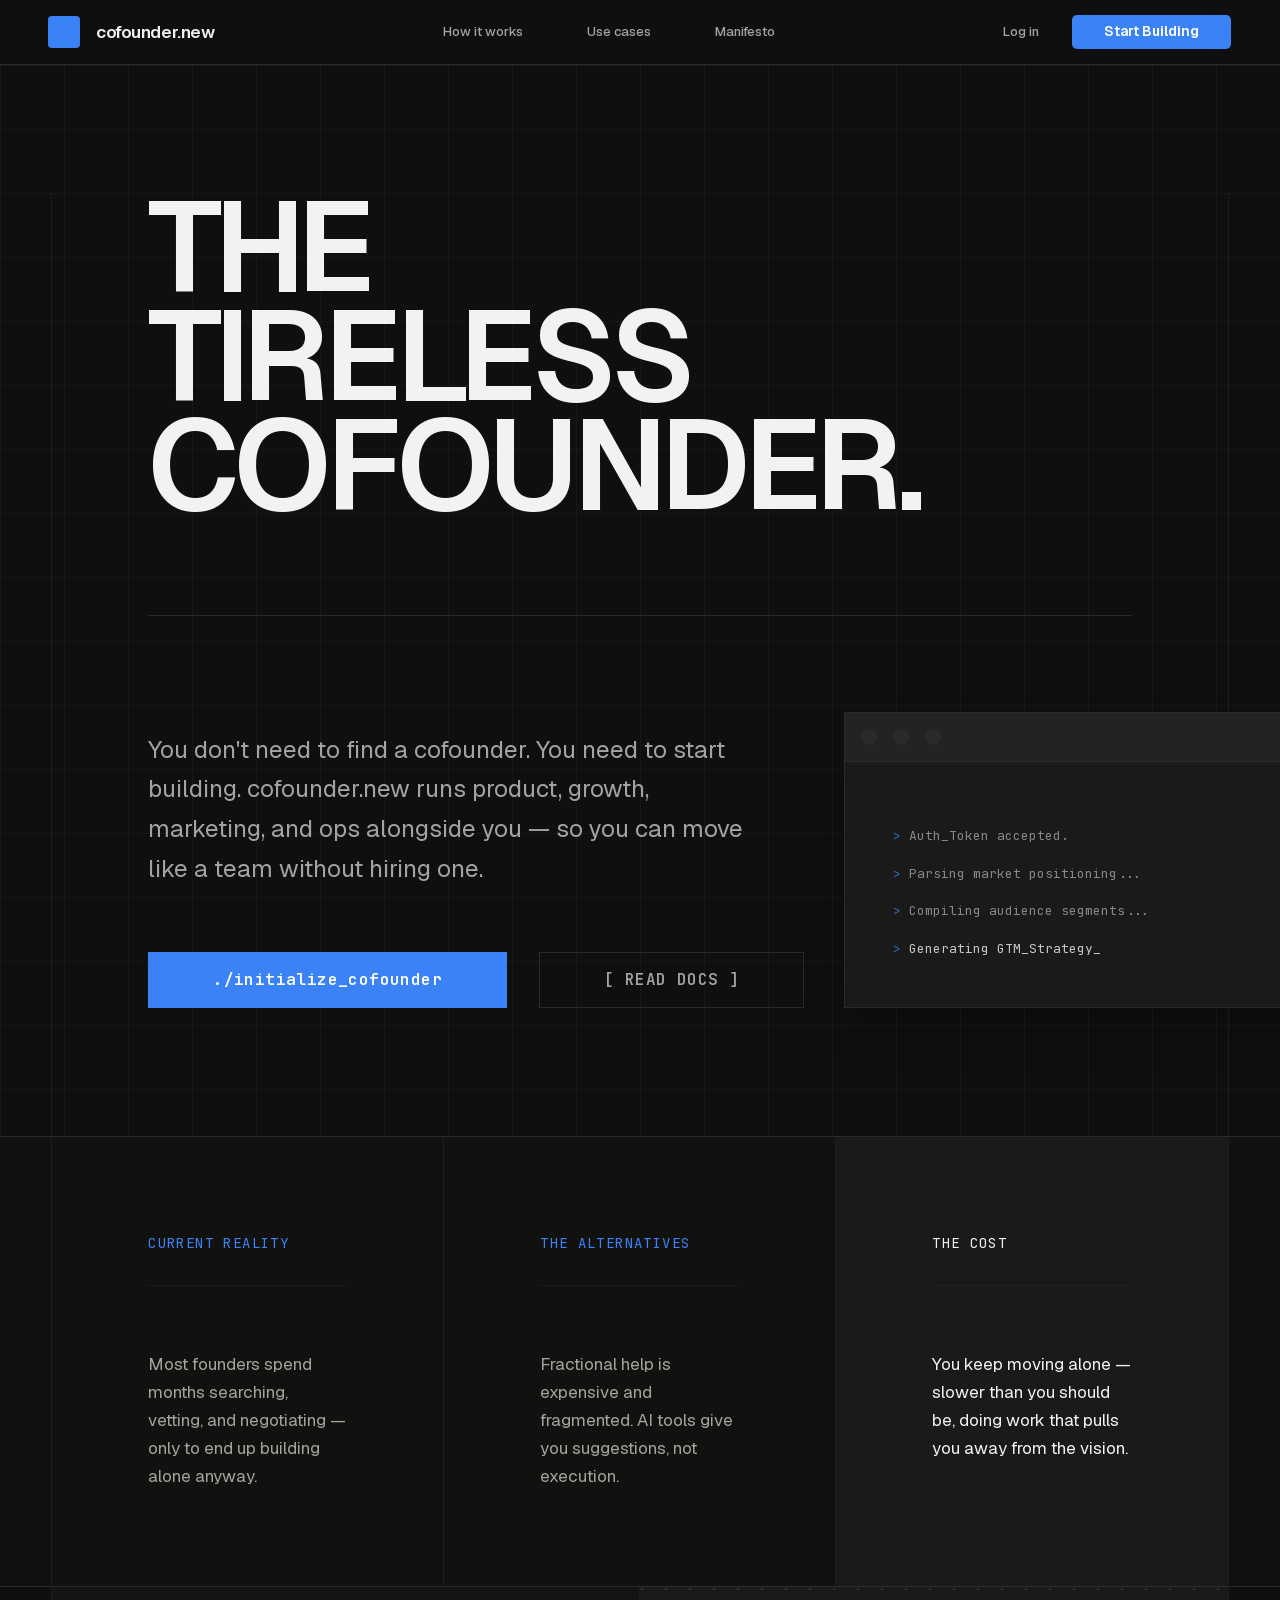
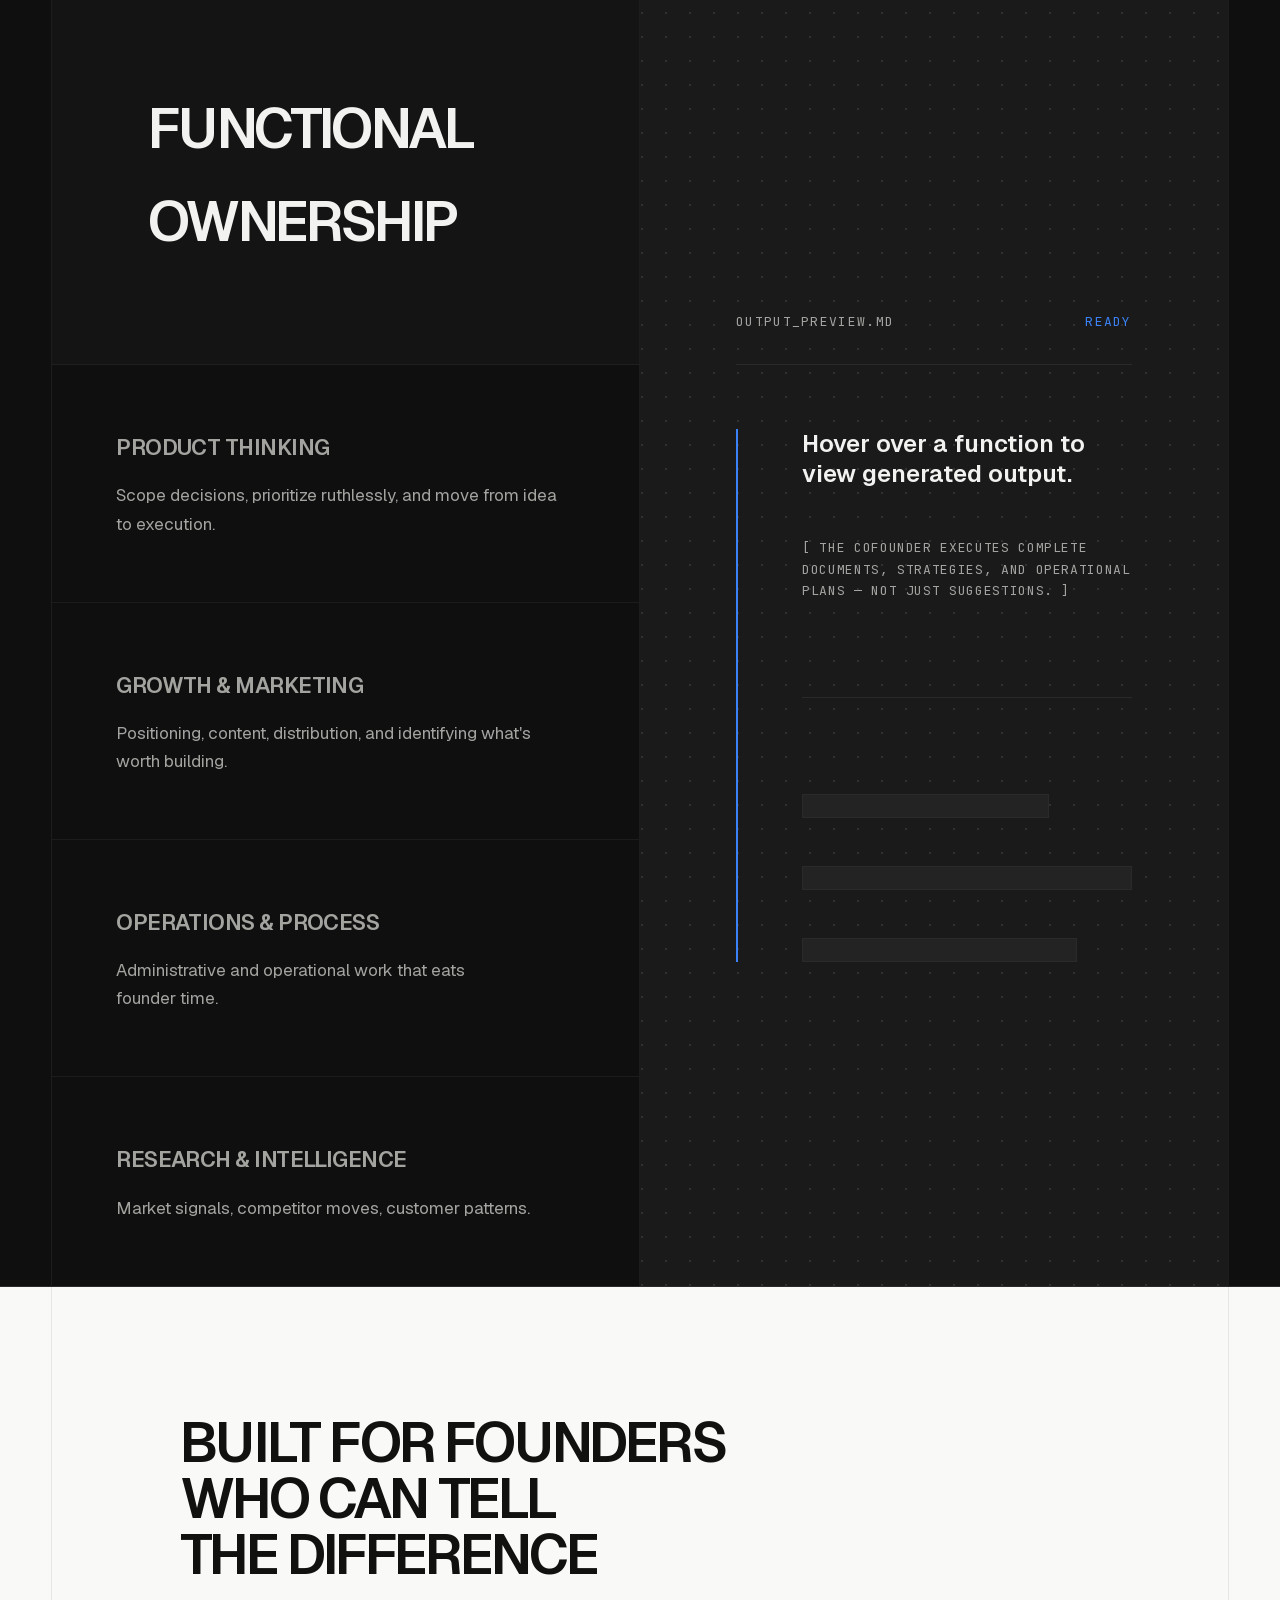
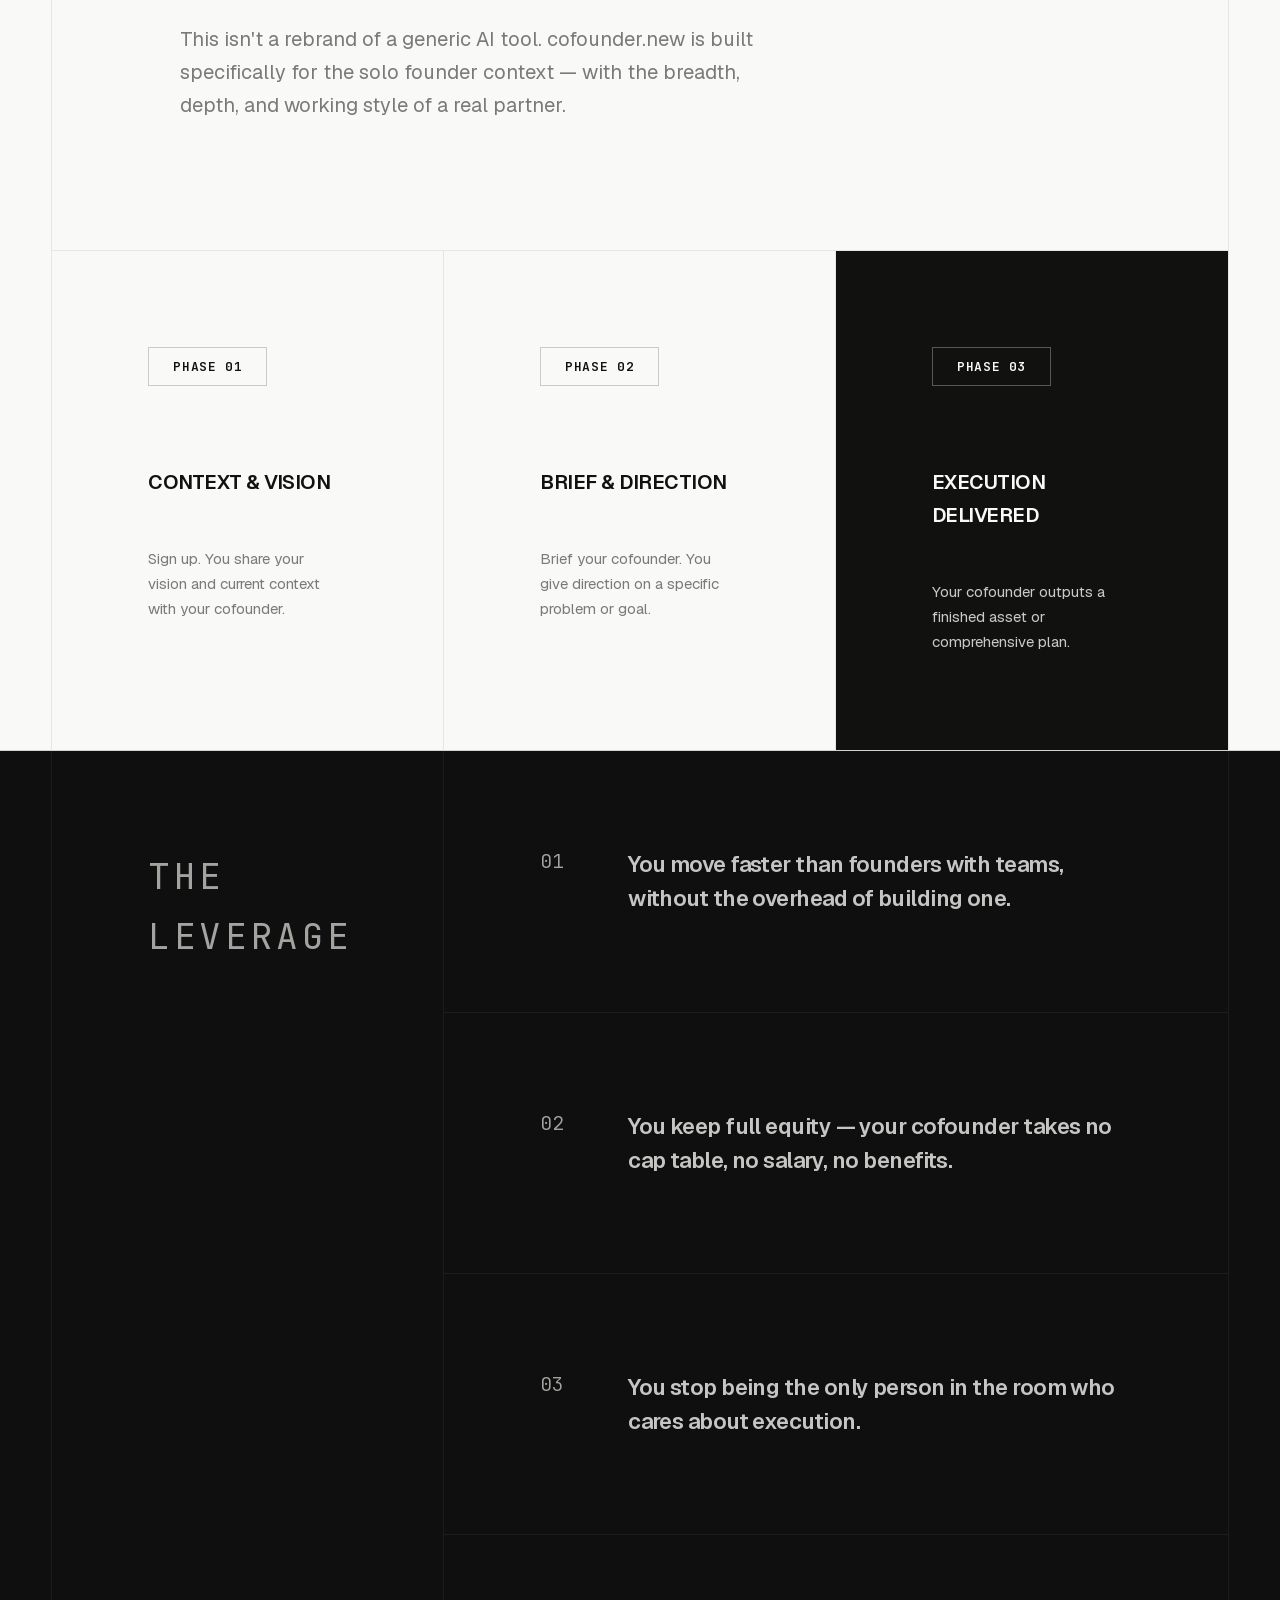
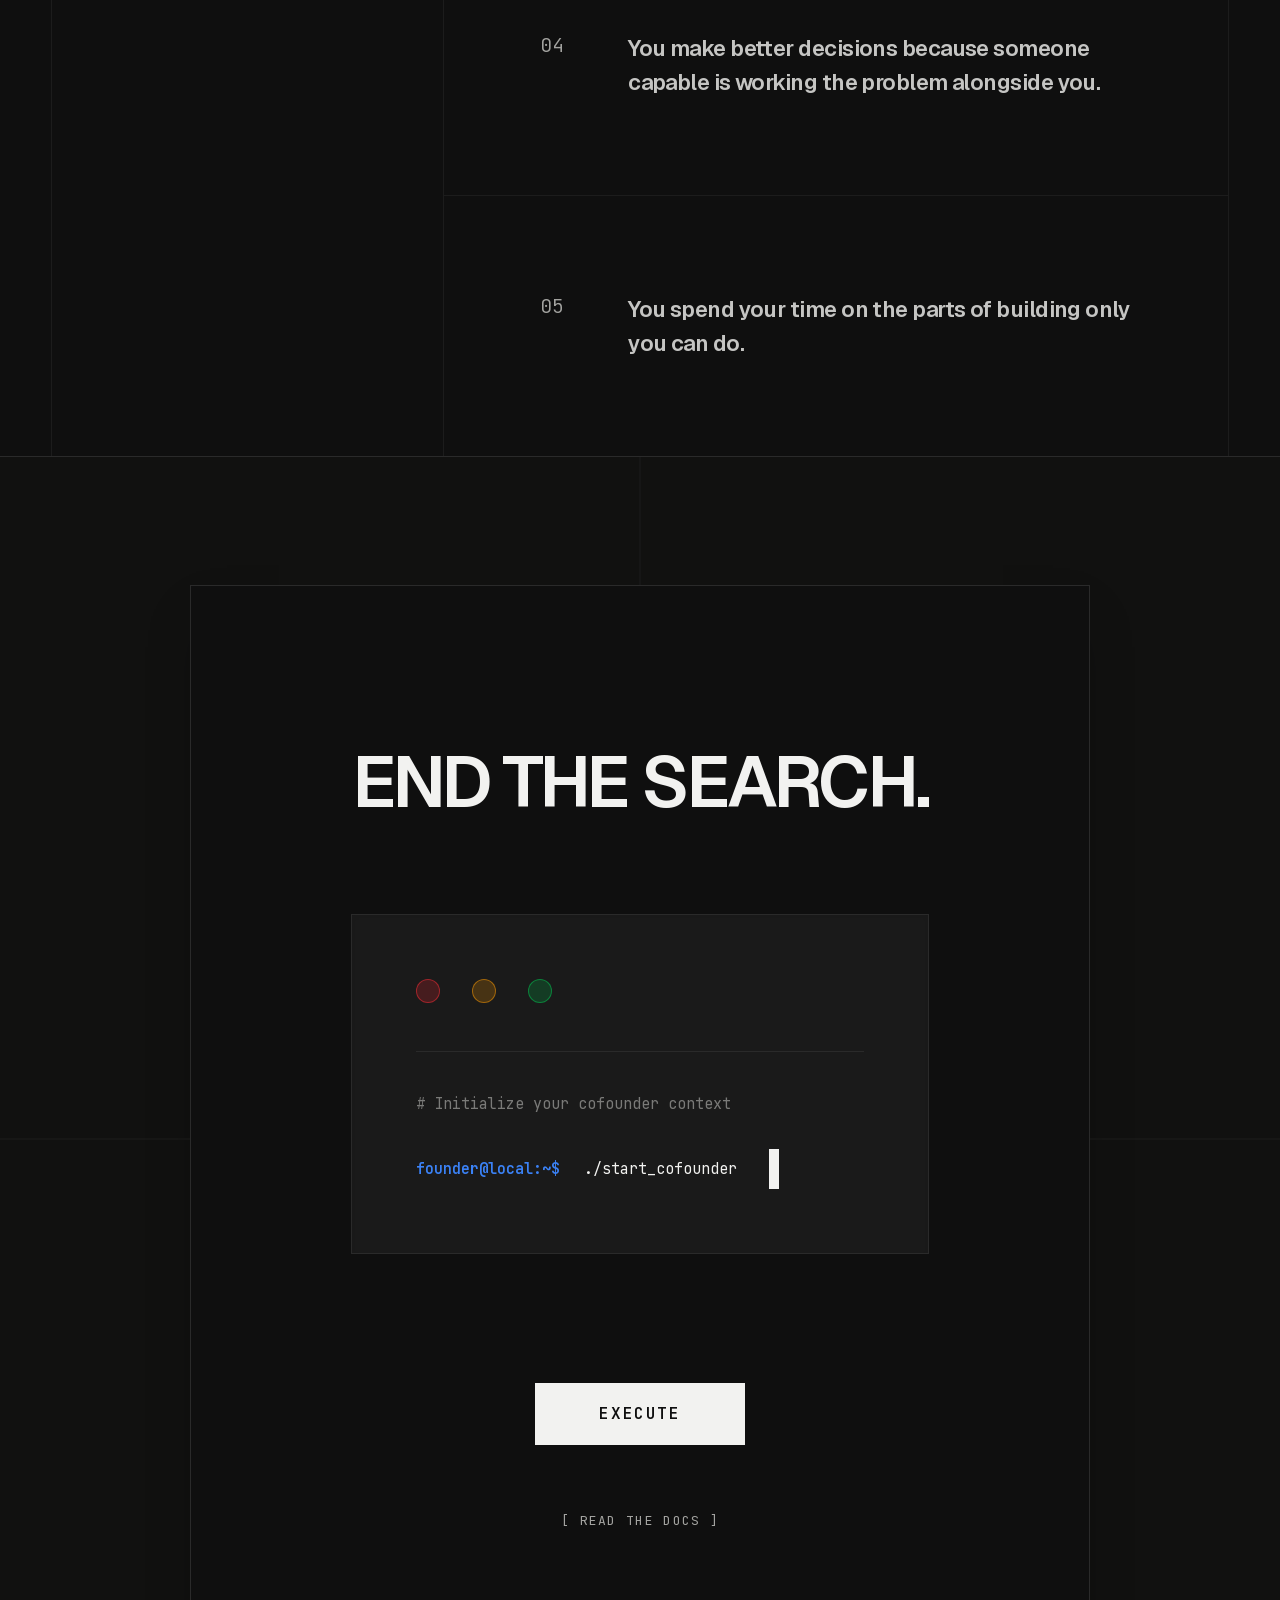
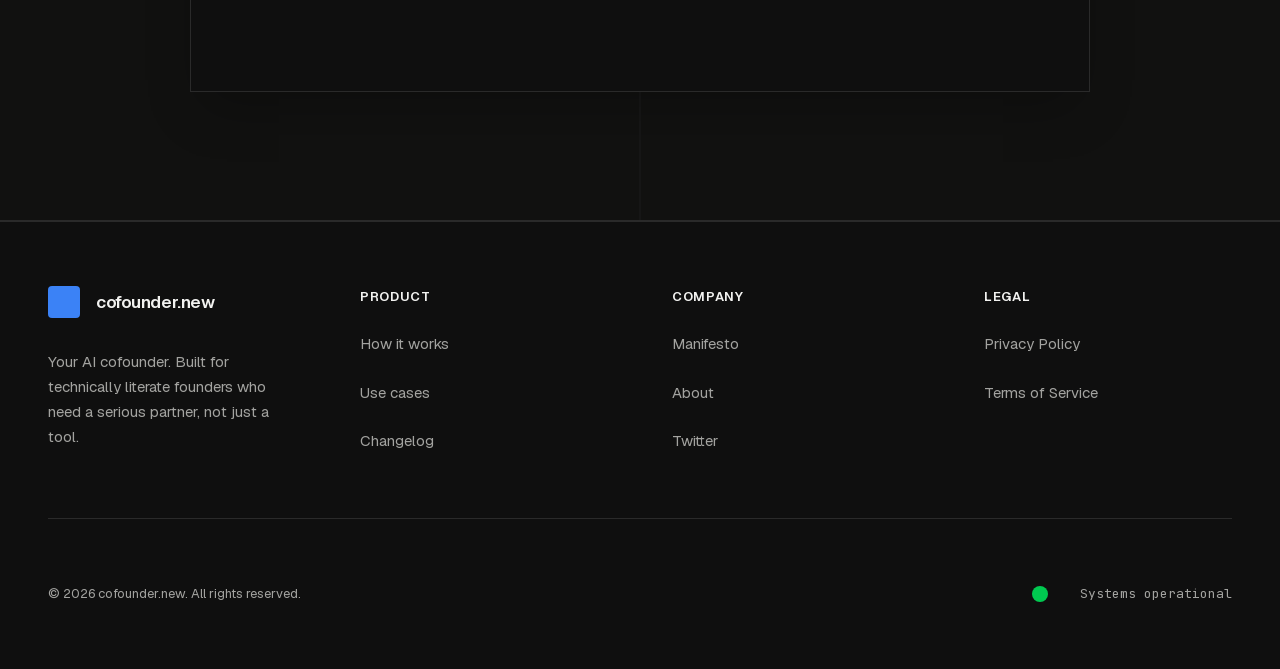
==== index.html @ 7777c0f0 "Initial deploy" ====
<!DOCTYPE html><html lang="en" class="geist_a71539c9-module__T19VSG__variable jetbrains_mono_e6129a51-module__UWGkRa__variable h-full antialiased"><head><meta charSet="utf-8"/><meta name="viewport" content="width=device-width, initial-scale=1"/><link rel="preload" href="/_next/static/media/70bc3e132a0a741e-s.p.1409xf.ylxg8g.woff2" as="font" crossorigin="" type="font/woff2"/><link rel="preload" href="/_next/static/media/caa3a2e1cccd8315-s.p.09~u27dqhyhd6.woff2" as="font" crossorigin="" type="font/woff2"/><link rel="stylesheet" href="/_next/static/chunks/05-79r90b1bel.css" data-precedence="next"/><link rel="preload" as="script" fetchPriority="low" href="/_next/static/chunks/15xrurgzs99gv.js"/><script src="/_next/static/chunks/0ihhfrujc_txy.js" async=""></script><script src="/_next/static/chunks/07lhk_q6pmm3r.js" async=""></script><script src="/_next/static/chunks/02j8d7.9f.ryz.js" async=""></script><script src="/_next/static/chunks/turbopack-0h887ljpswx5a.js" async=""></script><script src="/_next/static/chunks/01xlw8hd842-c.js" async=""></script><script src="/_next/static/chunks/0d3shmwh5_nmn.js" async=""></script><script src="/_next/static/chunks/0ka051yepewro.js" async=""></script><meta name="next-size-adjust" content=""/><title>cofounder.new</title><meta name="description" content="Your AI cofounder."/><link rel="icon" href="/favicon.ico?favicon.0x3dzn~oxb6tn.ico" sizes="256x256" type="image/x-icon"/><script src="/_next/static/chunks/03~yq9q893hmn.js" noModule=""></script></head><body class="min-h-full flex flex-col overflow-x-hidden"><div hidden=""><!--$--><!--/$--></div><header class="sticky top-0 z-50 w-full border-b border-border bg-background/95 backdrop-blur supports-[backdrop-filter]:bg-background/60"><div class="container mx-auto px-6 h-16 flex items-center justify-between"><div class="flex items-center gap-2"><a class="font-semibold text-[17px] text-foreground flex items-center gap-2 tracking-tight" href="/"><div class="w-4 h-4 bg-primary rounded-sm"></div>cofounder.new</a></div><nav class="hidden md:flex items-center gap-8"><a class="text-[13px] font-medium text-muted-foreground hover:text-foreground transition-colors" href="/how-it-works">How it works</a><a class="text-[13px] font-medium text-muted-foreground hover:text-foreground transition-colors" href="/use-cases">Use cases</a><a class="text-[13px] font-medium text-muted-foreground hover:text-foreground transition-colors" href="/manifesto">Manifesto</a></nav><div class="flex items-center gap-4"><a class="hidden sm:inline-flex text-[13px] font-medium text-muted-foreground hover:text-foreground transition-colors" href="/login">Log in</a><a class="group/button inline-flex shrink-0 items-center justify-center border border-transparent bg-clip-padding font-sans font-semibold whitespace-nowrap transition-all outline-none select-none focus-visible:outline-2 focus-visible:outline-offset-2 focus-visible:outline-ring active:translate-y-px disabled:pointer-events-none disabled:opacity-40 aria-disabled:pointer-events-none aria-disabled:opacity-40 [&amp;_svg]:pointer-events-none [&amp;_svg]:shrink-0 [&amp;_svg:not([class*=&#x27;size-&#x27;])]:size-4 bg-primary text-primary-foreground hover:bg-[var(--primary-hover,var(--color-blue-600))] h-9 rounded-md px-4 text-[14px]" href="/start">Start Building</a></div></div></header><main class="flex-1 flex flex-col font-sans"><section class="min-h-[90vh] pt-fluid-2xl pb-0 flex flex-col justify-end border-b border-border relative overflow-hidden"><div class="absolute inset-0 bg-[linear-gradient(to_right,#80808012_1px,transparent_1px),linear-gradient(to_bottom,#80808012_1px,transparent_1px)] bg-[size:4rem_4rem]"></div><div class="w-[92%] max-w-[2200px] mx-auto px-6 md:px-12 flex flex-col justify-end pb-fluid-2xl relative z-10 h-full flex-1 border-l border-r border-border/50"><h1 class="text-display-extreme leading-display-extreme font-semibold tracking-tighter text-balance uppercase mb-fluid-xl">The <br class="hidden md:block"/>Tireless <br class="hidden md:block"/>Cofounder.</h1><div class="flex flex-col lg:flex-row justify-between gap-fluid-xl items-start lg:items-end w-full border-t border-border pt-12"><div class="max-w-[min(100%,600px)]"><p class="text-body-large md:text-[24px] leading-body text-muted-foreground text-pretty">You don&#x27;t need to find a cofounder. You need to start building. cofounder.new runs product, growth, marketing, and ops alongside you — so you can move like a team without hiring one.</p><div class="flex flex-col sm:flex-row gap-4 pt-fluid-lg"><a class="group/button inline-flex shrink-0 items-center justify-center bg-clip-padding font-semibold whitespace-nowrap transition-all outline-none select-none focus-visible:outline-2 focus-visible:outline-offset-2 focus-visible:outline-ring active:translate-y-px disabled:pointer-events-none disabled:opacity-40 aria-disabled:pointer-events-none aria-disabled:opacity-40 [&amp;_svg]:pointer-events-none [&amp;_svg]:shrink-0 [&amp;_svg:not([class*=&#x27;size-&#x27;])]:size-4 text-base h-14 px-8 rounded-none border border-primary bg-primary text-primary-foreground hover:bg-primary/90 font-mono tracking-wide" href="/start">./initialize_cofounder</a><a class="group/button inline-flex shrink-0 items-center justify-center border bg-clip-padding font-semibold whitespace-nowrap transition-all outline-none select-none focus-visible:outline-2 focus-visible:outline-offset-2 focus-visible:outline-ring active:translate-y-px disabled:pointer-events-none disabled:opacity-40 aria-disabled:pointer-events-none aria-disabled:opacity-40 [&amp;_svg]:pointer-events-none [&amp;_svg]:shrink-0 [&amp;_svg:not([class*=&#x27;size-&#x27;])]:size-4 bg-transparent hover:bg-muted/50 hover:text-foreground text-base h-14 px-8 rounded-none border-border font-mono tracking-wide uppercase text-muted-foreground text-pretty" href="/how-it-works">[ Read Docs ]</a></div></div><div class="bg-neutral-950 border border-border p-6 font-mono text-[13px] text-muted-foreground text-pretty w-full lg:w-full lg:w-[40vw] lg:max-w-[480px] shrink-0 min-h-[220px] h-auto flex flex-col justify-end overflow-hidden relative shadow-2xl"><div class="absolute top-0 left-0 w-full p-2 border-b border-border bg-neutral-900 flex gap-2"><div class="w-2 h-2 rounded-full bg-border"></div><div class="w-2 h-2 rounded-full bg-border"></div><div class="w-2 h-2 rounded-full bg-border"></div></div><div class="flex flex-col gap-2 mt-fluid-lg opacity-80"><p class="whitespace-nowrap"><span class="text-primary">&gt;</span> Auth_Token accepted.</p><p class="whitespace-nowrap"><span class="text-primary">&gt;</span> Parsing market positioning...</p><p class="whitespace-nowrap"><span class="text-primary">&gt;</span> Compiling audience segments...</p><p class="text-foreground whitespace-nowrap"><span class="text-primary">&gt;</span> Generating GTM_Strategy<span class="animate-pulse">_</span></p></div></div></div></div></section><section class="border-b border-border bg-neutral-980"><div class="w-[92%] max-w-[2200px] mx-auto grid grid-cols-1 md:grid-cols-3 border-l border-r border-border/50"><div class="p-fluid-xl border-b md:border-b-0 md:border-r border-border/50 flex flex-col gap-4"><div class="text-primary font-mono text-sm uppercase tracking-widest border-b border-border/50 pb-4 mb-4">Current Reality</div><p class="text-[17px] text-muted-foreground text-pretty">Most founders spend months searching, vetting, and negotiating — only to end up building alone anyway.</p></div><div class="p-fluid-xl border-b md:border-b-0 md:border-r border-border/50 flex flex-col gap-4"><div class="text-primary font-mono text-sm uppercase tracking-widest border-b border-border/50 pb-4 mb-4">The Alternatives</div><p class="text-[17px] text-muted-foreground text-pretty">Fractional help is expensive and fragmented. AI tools give you suggestions, not execution.</p></div><div class="p-fluid-xl flex flex-col gap-4 bg-neutral-950"><div class="text-foreground font-mono text-sm uppercase tracking-widest border-b border-border/50 pb-4 mb-4">The Cost</div><p class="text-[17px] text-foreground">You keep moving alone — slower than you should be, doing work that pulls you away from the vision.</p></div></div></section><section class="border-b border-border"><div class="w-[92%] max-w-[2200px] mx-auto grid grid-cols-1 lg:grid-cols-2 border-l border-r border-border/50 min-h-[60vh]"><div class="flex flex-col border-b lg:border-b-0 lg:border-r border-border/50"><div class="p-fluid-xl border-b border-border/50 bg-neutral-900/30"><h2 class="text-display-small font-semibold tracking-tighter text-balance uppercase">Functional<br/>Ownership</h2></div><div class="group p-fluid-lg border-b border-border/50 hover:bg-neutral-900 transition-colors cursor-crosshair flex flex-col gap-2 last:border-b-0"><h3 class="text-h4 font-semibold text-muted-foreground text-pretty group-hover:text-foreground transition-colors uppercase tracking-tight">Product Thinking</h3><p class="text-body text-muted-foreground text-pretty/60 group-hover:text-muted-foreground text-pretty transition-colors max-w-[min(100%,450px)]">Scope decisions, prioritize ruthlessly, and move from idea to execution.</p></div><div class="group p-fluid-lg border-b border-border/50 hover:bg-neutral-900 transition-colors cursor-crosshair flex flex-col gap-2 last:border-b-0"><h3 class="text-h4 font-semibold text-muted-foreground text-pretty group-hover:text-foreground transition-colors uppercase tracking-tight">Growth &amp; Marketing</h3><p class="text-body text-muted-foreground text-pretty/60 group-hover:text-muted-foreground text-pretty transition-colors max-w-[min(100%,450px)]">Positioning, content, distribution, and identifying what&#x27;s worth building.</p></div><div class="group p-fluid-lg border-b border-border/50 hover:bg-neutral-900 transition-colors cursor-crosshair flex flex-col gap-2 last:border-b-0"><h3 class="text-h4 font-semibold text-muted-foreground text-pretty group-hover:text-foreground transition-colors uppercase tracking-tight">Operations &amp; Process</h3><p class="text-body text-muted-foreground text-pretty/60 group-hover:text-muted-foreground text-pretty transition-colors max-w-[min(100%,450px)]">Administrative and operational work that eats founder time.</p></div><div class="group p-fluid-lg border-b border-border/50 hover:bg-neutral-900 transition-colors cursor-crosshair flex flex-col gap-2 last:border-b-0"><h3 class="text-h4 font-semibold text-muted-foreground text-pretty group-hover:text-foreground transition-colors uppercase tracking-tight">Research &amp; Intelligence</h3><p class="text-body text-muted-foreground text-pretty/60 group-hover:text-muted-foreground text-pretty transition-colors max-w-[min(100%,450px)]">Market signals, competitor moves, customer patterns.</p></div></div><div class="hidden lg:flex flex-col bg-neutral-950 p-12 relative overflow-hidden"><div class="absolute inset-0 opacity-10" style="background-image:radial-gradient(circle at 2px 2px, white 1px, transparent 0);background-size:24px 24px"></div><div class="relative z-10 flex flex-col h-full justify-center max-w-lg mx-auto"><div class="font-mono text-[13px] text-muted-foreground text-pretty mb-fluid-lg uppercase tracking-widest border-b border-border pb-4 w-full flex justify-between"><span>Output_Preview.md</span><span class="text-primary animate-pulse">Ready</span></div><div class="border-l-2 border-primary pl-8 flex flex-col gap-6 text-[15px] text-muted-foreground text-pretty"><h4 class="text-foreground text-[24px] leading-tight font-semibold">Hover over a function to view generated output.</h4><p class="font-mono text-[13px] uppercase tracking-wider">[ The cofounder executes complete documents, strategies, and operational plans — not just suggestions. ]</p><div class="w-full h-[1px] bg-border my-6"></div><div class="w-3/4 h-3 bg-neutral-900 rounded-none border border-border"></div><div class="w-full h-3 bg-neutral-900 rounded-none border border-border"></div><div class="w-5/6 h-3 bg-neutral-900 rounded-none border border-border"></div></div></div></div></div></section><section data-theme="light" class="border-b border-border bg-background text-foreground"><div class="w-[92%] max-w-[2200px] mx-auto flex flex-col border-l border-r border-border/50"><div class="p-fluid-2xl border-b border-border/50 flex flex-col md:flex-row gap-fluid-xl justify-between"><div class="max-w-[min(100%,600px)]"><h2 class="text-h2 md:text-display-small leading-none font-semibold tracking-tighter text-balance uppercase mb-fluid-md">Built for founders who can tell the difference</h2><p class="text-body-large text-muted-foreground text-pretty">This isn&#x27;t a rebrand of a generic AI tool. cofounder.new is built specifically for the solo founder context — with the breadth, depth, and working style of a real partner.</p></div></div><div class="grid md:grid-cols-3 divide-y md:divide-y-0 md:divide-x divide-border/50"><div class="p-fluid-xl flex flex-col gap-6 hover:bg-neutral-100 transition-colors cursor-default"><div class="text-foreground font-mono text-[13px] uppercase tracking-wider font-semibold border border-foreground/20 w-fit px-3 py-1">Phase 01</div><h4 class="font-semibold text-[20px] uppercase tracking-tight mt-4">Context &amp; Vision</h4><p class="text-[15px] text-muted-foreground text-pretty">Sign up. You share your vision and current context with your cofounder.</p></div><div class="p-fluid-xl flex flex-col gap-6 hover:bg-neutral-100 transition-colors cursor-default"><div class="text-foreground font-mono text-[13px] uppercase tracking-wider font-semibold border border-foreground/20 w-fit px-3 py-1">Phase 02</div><h4 class="font-semibold text-[20px] uppercase tracking-tight mt-4">Brief &amp; Direction</h4><p class="text-[15px] text-muted-foreground text-pretty">Brief your cofounder. You give direction on a specific problem or goal.</p></div><div class="p-fluid-xl flex flex-col gap-6 bg-foreground text-background cursor-default"><div class="text-background font-mono text-[13px] uppercase tracking-wider font-semibold border border-background/30 w-fit px-3 py-1">Phase 03</div><h4 class="font-semibold text-[20px] uppercase tracking-tight mt-4">Execution Delivered</h4><p class="text-[15px] text-background/80">Your cofounder outputs a finished asset or comprehensive plan.</p></div></div></div></section><section class="border-b border-border"><div class="w-[92%] max-w-[2200px] mx-auto flex border-l border-r border-border/50"><div class="hidden lg:block w-1/3 border-r border-border/50 p-12"><div class="sticky top-32"><h2 class="text-h3 md:text-h2 font-mono uppercase tracking-widest text-muted-foreground text-pretty">The Leverage</h2></div></div><ul class="flex-1 flex flex-col divide-y divide-border/50"><li class="p-fluid-xl flex gap-fluid-lg items-start group hover:bg-neutral-900/20 transition-colors"><div class="font-mono text-muted-foreground text-pretty/40 text-xl font-light">0<!-- -->1</div><p class="text-body-large md:text-h4 leading-body-tight font-semibold tracking-tight text-foreground/80 group-hover:text-foreground transition-colors">You move faster than founders with teams, without the overhead of building one.</p></li><li class="p-fluid-xl flex gap-fluid-lg items-start group hover:bg-neutral-900/20 transition-colors"><div class="font-mono text-muted-foreground text-pretty/40 text-xl font-light">0<!-- -->2</div><p class="text-body-large md:text-h4 leading-body-tight font-semibold tracking-tight text-foreground/80 group-hover:text-foreground transition-colors">You keep full equity — your cofounder takes no cap table, no salary, no benefits.</p></li><li class="p-fluid-xl flex gap-fluid-lg items-start group hover:bg-neutral-900/20 transition-colors"><div class="font-mono text-muted-foreground text-pretty/40 text-xl font-light">0<!-- -->3</div><p class="text-body-large md:text-h4 leading-body-tight font-semibold tracking-tight text-foreground/80 group-hover:text-foreground transition-colors">You stop being the only person in the room who cares about execution.</p></li><li class="p-fluid-xl flex gap-fluid-lg items-start group hover:bg-neutral-900/20 transition-colors"><div class="font-mono text-muted-foreground text-pretty/40 text-xl font-light">0<!-- -->4</div><p class="text-body-large md:text-h4 leading-body-tight font-semibold tracking-tight text-foreground/80 group-hover:text-foreground transition-colors">You make better decisions because someone capable is working the problem alongside you.</p></li><li class="p-fluid-xl flex gap-fluid-lg items-start group hover:bg-neutral-900/20 transition-colors"><div class="font-mono text-muted-foreground text-pretty/40 text-xl font-light">0<!-- -->5</div><p class="text-body-large md:text-h4 leading-body-tight font-semibold tracking-tight text-foreground/80 group-hover:text-foreground transition-colors">You spend your time on the parts of building only you can do.</p></li></ul></div></section><section class="py-fluid-2xl px-6 border-b border-border bg-neutral-980 relative overflow-hidden"><div class="absolute top-0 left-1/2 -translate-x-1/2 w-[1px] h-full bg-border/50"></div><div class="absolute top-1/2 left-0 -translate-y-1/2 w-full h-[1px] bg-border/50"></div><div class="w-[92%] max-w-[2200px] mx-auto max-w-[min(100%,900px)] flex flex-col items-center gap-fluid-xl relative z-10 border border-border bg-background p-10 md:p-20 shadow-2xl"><h2 class="text-display-small md:text-display leading-none font-semibold tracking-tighter text-balance text-center uppercase">End the search.</h2><div class="w-full bg-neutral-950 border border-border p-6 md:p-8 font-mono text-[15px] shadow-inner"><div class="flex gap-4 items-center border-b border-border pb-6 mb-fluid-md"><div class="w-3 h-3 rounded-full bg-red-500/20 border border-red-500/50"></div><div class="w-3 h-3 rounded-full bg-amber-500/20 border border-amber-500/50"></div><div class="w-3 h-3 rounded-full bg-green-500/20 border border-green-500/50"></div></div><p class="text-muted-foreground text-pretty mb-4 opacity-70"># Initialize your cofounder context</p><div class="flex items-center gap-3"><span class="text-primary font-semibold">founder@local:~$</span><span class="text-foreground">./start_cofounder</span><span class="w-2.5 h-5 bg-foreground animate-pulse inline-block ml-1"></span></div></div><div class="flex flex-col items-center gap-6 mt-4 w-full sm:w-auto"><a class="group/button inline-flex shrink-0 items-center justify-center border border-transparent bg-clip-padding font-semibold whitespace-nowrap transition-all outline-none select-none focus-visible:outline-2 focus-visible:outline-offset-2 focus-visible:outline-ring active:translate-y-px disabled:pointer-events-none disabled:opacity-40 aria-disabled:pointer-events-none aria-disabled:opacity-40 [&amp;_svg]:pointer-events-none [&amp;_svg]:shrink-0 [&amp;_svg:not([class*=&#x27;size-&#x27;])]:size-4 text-base h-16 px-16 w-full rounded-none bg-foreground text-background hover:bg-foreground/90 font-mono uppercase tracking-widest" href="/start">Execute</a><a class="text-[13px] font-mono text-muted-foreground text-pretty hover:text-foreground transition-colors uppercase tracking-widest mt-2" href="/how-it-works">[ Read the Docs ]</a></div></div></section></main><footer class="w-full bg-background border-t border-border mt-auto"><div class="container mx-auto px-6 py-12 md:py-16"><div class="grid grid-cols-2 md:grid-cols-4 gap-8"><div class="flex flex-col gap-4 col-span-2 md:col-span-1"><a class="font-semibold text-[17px] text-foreground flex items-center gap-2 tracking-tight" href="/"><div class="w-4 h-4 bg-primary rounded-sm"></div>cofounder.new</a><p class="text-[15px] text-muted-foreground max-w-[42ch]">Your AI cofounder. Built for technically literate founders who need a serious partner, not just a tool.</p></div><div class="flex flex-col gap-3"><h4 class="text-[13px] font-semibold uppercase tracking-wider text-foreground">Product</h4><a class="text-[15px] text-muted-foreground hover:text-foreground transition-colors" href="/how-it-works">How it works</a><a class="text-[15px] text-muted-foreground hover:text-foreground transition-colors" href="/use-cases">Use cases</a><a class="text-[15px] text-muted-foreground hover:text-foreground transition-colors" href="/changelog">Changelog</a></div><div class="flex flex-col gap-3"><h4 class="text-[13px] font-semibold uppercase tracking-wider text-foreground">Company</h4><a class="text-[15px] text-muted-foreground hover:text-foreground transition-colors" href="/manifesto">Manifesto</a><a class="text-[15px] text-muted-foreground hover:text-foreground transition-colors" href="/about">About</a><a href="https://twitter.com/cofoundernew" target="_blank" rel="noopener noreferrer" class="text-[15px] text-muted-foreground hover:text-foreground transition-colors">Twitter</a></div><div class="flex flex-col gap-3"><h4 class="text-[13px] font-semibold uppercase tracking-wider text-foreground">Legal</h4><a class="text-[15px] text-muted-foreground hover:text-foreground transition-colors" href="/privacy">Privacy Policy</a><a class="text-[15px] text-muted-foreground hover:text-foreground transition-colors" href="/terms">Terms of Service</a></div></div><div class="mt-16 pt-8 border-t border-border flex flex-col md:flex-row justify-between items-center gap-4"><p class="text-[13px] text-muted-foreground">© <!-- -->2026<!-- --> cofounder.new. All rights reserved.</p><div class="flex items-center gap-4"><div class="w-2 h-2 rounded-full bg-green-500"></div><span class="text-[13px] font-mono text-muted-foreground">Systems operational</span></div></div></div></footer><!--$--><!--/$--><script src="/_next/static/chunks/15xrurgzs99gv.js" id="_R_" async=""></script><script>(self.__next_f=self.__next_f||[]).push([0])</script><script>self.__next_f.push([1,"1:\"$Sreact.fragment\"\n2:I[39756,[\"/_next/static/chunks/01xlw8hd842-c.js\",\"/_next/static/chunks/0d3shmwh5_nmn.js\"],\"default\"]\n3:I[37457,[\"/_next/static/chunks/01xlw8hd842-c.js\",\"/_next/static/chunks/0d3shmwh5_nmn.js\"],\"default\"]\n4:I[22016,[\"/_next/static/chunks/01xlw8hd842-c.js\",\"/_next/static/chunks/0d3shmwh5_nmn.js\",\"/_next/static/chunks/0ka051yepewro.js\"],\"\"]\nf:I[68027,[\"/_next/static/chunks/01xlw8hd842-c.js\",\"/_next/static/chunks/0d3shmwh5_nmn.js\"],\"default\",1]\n:HL[\"/_next/static/chunks/05-79r90b1bel.css\",\"style\"]\n:HL[\"/_next/static/media/70bc3e132a0a741e-s.p.1409xf.ylxg8g.woff2\",\"font\",{\"crossOrigin\":\"\",\"type\":\"font/woff2\"}]\n:HL[\"/_next/static/media/caa3a2e1cccd8315-s.p.09~u27dqhyhd6.woff2\",\"font\",{\"crossOrigin\":\"\",\"type\":\"font/woff2\"}]\n"])</script><script>self.__next_f.push([1,"0:{\"P\":null,\"c\":[\"\",\"\"],\"q\":\"\",\"i\":false,\"f\":[[[\"\",{\"children\":[\"__PAGE__\",{}]},\"$undefined\",\"$undefined\",16],[[\"$\",\"$1\",\"c\",{\"children\":[[[\"$\",\"link\",\"0\",{\"rel\":\"stylesheet\",\"href\":\"/_next/static/chunks/05-79r90b1bel.css\",\"precedence\":\"next\",\"crossOrigin\":\"$undefined\",\"nonce\":\"$undefined\"}],[\"$\",\"script\",\"script-0\",{\"src\":\"/_next/static/chunks/01xlw8hd842-c.js\",\"async\":true,\"nonce\":\"$undefined\"}],[\"$\",\"script\",\"script-1\",{\"src\":\"/_next/static/chunks/0d3shmwh5_nmn.js\",\"async\":true,\"nonce\":\"$undefined\"}]],[\"$\",\"html\",null,{\"lang\":\"en\",\"className\":\"geist_a71539c9-module__T19VSG__variable jetbrains_mono_e6129a51-module__UWGkRa__variable h-full antialiased\",\"children\":[\"$\",\"body\",null,{\"className\":\"min-h-full flex flex-col overflow-x-hidden\",\"children\":[\"$\",\"$L2\",null,{\"parallelRouterKey\":\"children\",\"error\":\"$undefined\",\"errorStyles\":\"$undefined\",\"errorScripts\":\"$undefined\",\"template\":[\"$\",\"$L3\",null,{}],\"templateStyles\":\"$undefined\",\"templateScripts\":\"$undefined\",\"notFound\":[[[\"$\",\"title\",null,{\"children\":\"404: This page could not be found.\"}],[\"$\",\"div\",null,{\"style\":{\"fontFamily\":\"system-ui,\\\"Segoe UI\\\",Roboto,Helvetica,Arial,sans-serif,\\\"Apple Color Emoji\\\",\\\"Segoe UI Emoji\\\"\",\"height\":\"100vh\",\"textAlign\":\"center\",\"display\":\"flex\",\"flexDirection\":\"column\",\"alignItems\":\"center\",\"justifyContent\":\"center\"},\"children\":[\"$\",\"div\",null,{\"children\":[[\"$\",\"style\",null,{\"dangerouslySetInnerHTML\":{\"__html\":\"body{color:#000;background:#fff;margin:0}.next-error-h1{border-right:1px solid rgba(0,0,0,.3)}@media (prefers-color-scheme:dark){body{color:#fff;background:#000}.next-error-h1{border-right:1px solid rgba(255,255,255,.3)}}\"}}],[\"$\",\"h1\",null,{\"className\":\"next-error-h1\",\"style\":{\"display\":\"inline-block\",\"margin\":\"0 20px 0 0\",\"padding\":\"0 23px 0 0\",\"fontSize\":24,\"fontWeight\":500,\"verticalAlign\":\"top\",\"lineHeight\":\"49px\"},\"children\":404}],[\"$\",\"div\",null,{\"style\":{\"display\":\"inline-block\"},\"children\":[\"$\",\"h2\",null,{\"style\":{\"fontSize\":14,\"fontWeight\":400,\"lineHeight\":\"49px\",\"margin\":0},\"children\":\"This page could not be found.\"}]}]]}]}]],[]],\"forbidden\":\"$undefined\",\"unauthorized\":\"$undefined\"}]}]}]]}],{\"children\":[[\"$\",\"$1\",\"c\",{\"children\":[[[\"$\",\"header\",null,{\"className\":\"sticky top-0 z-50 w-full border-b border-border bg-background/95 backdrop-blur supports-[backdrop-filter]:bg-background/60\",\"children\":[\"$\",\"div\",null,{\"className\":\"container mx-auto px-6 h-16 flex items-center justify-between\",\"children\":[[\"$\",\"div\",null,{\"className\":\"flex items-center gap-2\",\"children\":[\"$\",\"$L4\",null,{\"href\":\"/\",\"className\":\"font-semibold text-[17px] text-foreground flex items-center gap-2 tracking-tight\",\"children\":[[\"$\",\"div\",null,{\"className\":\"w-4 h-4 bg-primary rounded-sm\"}],\"cofounder.new\"]}]}],[\"$\",\"nav\",null,{\"className\":\"hidden md:flex items-center gap-8\",\"children\":[[\"$\",\"$L4\",null,{\"href\":\"/how-it-works\",\"className\":\"text-[13px] font-medium text-muted-foreground hover:text-foreground transition-colors\",\"children\":\"How it works\"}],[\"$\",\"$L4\",null,{\"href\":\"/use-cases\",\"className\":\"text-[13px] font-medium text-muted-foreground hover:text-foreground transition-colors\",\"children\":\"Use cases\"}],[\"$\",\"$L4\",null,{\"href\":\"/manifesto\",\"className\":\"text-[13px] font-medium text-muted-foreground hover:text-foreground transition-colors\",\"children\":\"Manifesto\"}]]}],[\"$\",\"div\",null,{\"className\":\"flex items-center gap-4\",\"children\":[[\"$\",\"$L4\",null,{\"href\":\"/login\",\"className\":\"hidden sm:inline-flex text-[13px] font-medium text-muted-foreground hover:text-foreground transition-colors\",\"children\":\"Log in\"}],[\"$\",\"$L4\",null,{\"href\":\"/start\",\"children\":\"Start Building\",\"className\":\"group/button inline-flex shrink-0 items-center justify-center border border-transparent bg-clip-padding font-sans font-semibold whitespace-nowrap transition-all outline-none select-none focus-visible:outline-2 focus-visible:outline-offset-2 focus-visible:outline-ring active:translate-y-px disabled:pointer-events-none disabled:opacity-40 aria-disabled:pointer-events-none aria-disabled:opacity-40 [\u0026_svg]:pointer-events-none [\u0026_svg]:shrink-0 [\u0026_svg:not([class*='size-'])]:size-4 bg-primary text-primary-foreground hover:bg-[var(--primary-hover,var(--color-blue-600))] h-9 rounded-md px-4 text-[14px]\",\"ref\":null}]]}]]}]}],[\"$\",\"main\",null,{\"className\":\"flex-1 flex flex-col font-sans\",\"children\":[\"$L5\",\"$L6\",\"$L7\",\"$L8\",\"$L9\",\"$La\"]}],\"$Lb\"],[\"$Lc\"],\"$Ld\"]}],{},null,false,null]},null,false,null],\"$Le\",false]],\"m\":\"$undefined\",\"G\":[\"$f\",[\"$L10\"]],\"S\":true,\"h\":null,\"s\":\"$undefined\",\"l\":\"$undefined\",\"p\":\"$undefined\",\"d\":\"$undefined\",\"b\":\"l0RyV-n6-Jqew0viD9fIg\"}\n"])</script><script>self.__next_f.push([1,"16:I[97367,[\"/_next/static/chunks/01xlw8hd842-c.js\",\"/_next/static/chunks/0d3shmwh5_nmn.js\"],\"OutletBoundary\"]\n17:\"$Sreact.suspense\"\n19:I[97367,[\"/_next/static/chunks/01xlw8hd842-c.js\",\"/_next/static/chunks/0d3shmwh5_nmn.js\"],\"ViewportBoundary\"]\n1b:I[97367,[\"/_next/static/chunks/01xlw8hd842-c.js\",\"/_next/static/chunks/0d3shmwh5_nmn.js\"],\"MetadataBoundary\"]\n"])</script><script>self.__next_f.push([1,"5:[\"$\",\"section\",null,{\"className\":\"min-h-[90vh] pt-fluid-2xl pb-0 flex flex-col justify-end border-b border-border relative overflow-hidden\",\"children\":[[\"$\",\"div\",null,{\"className\":\"absolute inset-0 bg-[linear-gradient(to_right,#80808012_1px,transparent_1px),linear-gradient(to_bottom,#80808012_1px,transparent_1px)] bg-[size:4rem_4rem]\"}],[\"$\",\"div\",null,{\"className\":\"w-[92%] max-w-[2200px] mx-auto px-6 md:px-12 flex flex-col justify-end pb-fluid-2xl relative z-10 h-full flex-1 border-l border-r border-border/50\",\"children\":[[\"$\",\"h1\",null,{\"className\":\"text-display-extreme leading-display-extreme font-semibold tracking-tighter text-balance uppercase mb-fluid-xl\",\"children\":[\"The \",[\"$\",\"br\",null,{\"className\":\"hidden md:block\"}],\"Tireless \",[\"$\",\"br\",null,{\"className\":\"hidden md:block\"}],\"Cofounder.\"]}],[\"$\",\"div\",null,{\"className\":\"flex flex-col lg:flex-row justify-between gap-fluid-xl items-start lg:items-end w-full border-t border-border pt-12\",\"children\":[[\"$\",\"div\",null,{\"className\":\"max-w-[min(100%,600px)]\",\"children\":[[\"$\",\"p\",null,{\"className\":\"text-body-large md:text-[24px] leading-body text-muted-foreground text-pretty\",\"children\":\"You don't need to find a cofounder. You need to start building. cofounder.new runs product, growth, marketing, and ops alongside you — so you can move like a team without hiring one.\"}],[\"$\",\"div\",null,{\"className\":\"flex flex-col sm:flex-row gap-4 pt-fluid-lg\",\"children\":[[\"$\",\"$L4\",null,{\"href\":\"/start\",\"children\":\"./initialize_cofounder\",\"className\":\"group/button inline-flex shrink-0 items-center justify-center bg-clip-padding font-semibold whitespace-nowrap transition-all outline-none select-none focus-visible:outline-2 focus-visible:outline-offset-2 focus-visible:outline-ring active:translate-y-px disabled:pointer-events-none disabled:opacity-40 aria-disabled:pointer-events-none aria-disabled:opacity-40 [\u0026_svg]:pointer-events-none [\u0026_svg]:shrink-0 [\u0026_svg:not([class*='size-'])]:size-4 text-base h-14 px-8 rounded-none border border-primary bg-primary text-primary-foreground hover:bg-primary/90 font-mono tracking-wide\",\"ref\":null}],[\"$\",\"$L4\",null,{\"href\":\"/how-it-works\",\"children\":\"[ Read Docs ]\",\"className\":\"group/button inline-flex shrink-0 items-center justify-center border bg-clip-padding font-semibold whitespace-nowrap transition-all outline-none select-none focus-visible:outline-2 focus-visible:outline-offset-2 focus-visible:outline-ring active:translate-y-px disabled:pointer-events-none disabled:opacity-40 aria-disabled:pointer-events-none aria-disabled:opacity-40 [\u0026_svg]:pointer-events-none [\u0026_svg]:shrink-0 [\u0026_svg:not([class*='size-'])]:size-4 bg-transparent hover:bg-muted/50 hover:text-foreground text-base h-14 px-8 rounded-none border-border font-mono tracking-wide uppercase text-muted-foreground text-pretty\",\"ref\":null}]]}]]}],[\"$\",\"div\",null,{\"className\":\"bg-neutral-950 border border-border p-6 font-mono text-[13px] text-muted-foreground text-pretty w-full lg:w-full lg:w-[40vw] lg:max-w-[480px] shrink-0 min-h-[220px] h-auto flex flex-col justify-end overflow-hidden relative shadow-2xl\",\"children\":[[\"$\",\"div\",null,{\"className\":\"absolute top-0 left-0 w-full p-2 border-b border-border bg-neutral-900 flex gap-2\",\"children\":[[\"$\",\"div\",null,{\"className\":\"w-2 h-2 rounded-full bg-border\"}],[\"$\",\"div\",null,{\"className\":\"w-2 h-2 rounded-full bg-border\"}],[\"$\",\"div\",null,{\"className\":\"w-2 h-2 rounded-full bg-border\"}]]}],[\"$\",\"div\",null,{\"className\":\"flex flex-col gap-2 mt-fluid-lg opacity-80\",\"children\":[[\"$\",\"p\",null,{\"className\":\"whitespace-nowrap\",\"children\":[[\"$\",\"span\",null,{\"className\":\"text-primary\",\"children\":\"\u003e\"}],\" Auth_Token accepted.\"]}],\"$L11\",\"$L12\",\"$L13\"]}]]}]]}]]}]]}]\n"])</script><script>self.__next_f.push([1,"6:[\"$\",\"section\",null,{\"className\":\"border-b border-border bg-neutral-980\",\"children\":[\"$\",\"div\",null,{\"className\":\"w-[92%] max-w-[2200px] mx-auto grid grid-cols-1 md:grid-cols-3 border-l border-r border-border/50\",\"children\":[[\"$\",\"div\",null,{\"className\":\"p-fluid-xl border-b md:border-b-0 md:border-r border-border/50 flex flex-col gap-4\",\"children\":[[\"$\",\"div\",null,{\"className\":\"text-primary font-mono text-sm uppercase tracking-widest border-b border-border/50 pb-4 mb-4\",\"children\":\"Current Reality\"}],[\"$\",\"p\",null,{\"className\":\"text-[17px] text-muted-foreground text-pretty\",\"children\":\"Most founders spend months searching, vetting, and negotiating — only to end up building alone anyway.\"}]]}],[\"$\",\"div\",null,{\"className\":\"p-fluid-xl border-b md:border-b-0 md:border-r border-border/50 flex flex-col gap-4\",\"children\":[[\"$\",\"div\",null,{\"className\":\"text-primary font-mono text-sm uppercase tracking-widest border-b border-border/50 pb-4 mb-4\",\"children\":\"The Alternatives\"}],[\"$\",\"p\",null,{\"className\":\"text-[17px] text-muted-foreground text-pretty\",\"children\":\"Fractional help is expensive and fragmented. AI tools give you suggestions, not execution.\"}]]}],[\"$\",\"div\",null,{\"className\":\"p-fluid-xl flex flex-col gap-4 bg-neutral-950\",\"children\":[[\"$\",\"div\",null,{\"className\":\"text-foreground font-mono text-sm uppercase tracking-widest border-b border-border/50 pb-4 mb-4\",\"children\":\"The Cost\"}],[\"$\",\"p\",null,{\"className\":\"text-[17px] text-foreground\",\"children\":\"You keep moving alone — slower than you should be, doing work that pulls you away from the vision.\"}]]}]]}]}]\n"])</script><script>self.__next_f.push([1,"7:[\"$\",\"section\",null,{\"className\":\"border-b border-border\",\"children\":[\"$\",\"div\",null,{\"className\":\"w-[92%] max-w-[2200px] mx-auto grid grid-cols-1 lg:grid-cols-2 border-l border-r border-border/50 min-h-[60vh]\",\"children\":[[\"$\",\"div\",null,{\"className\":\"flex flex-col border-b lg:border-b-0 lg:border-r border-border/50\",\"children\":[[\"$\",\"div\",null,{\"className\":\"p-fluid-xl border-b border-border/50 bg-neutral-900/30\",\"children\":[\"$\",\"h2\",null,{\"className\":\"text-display-small font-semibold tracking-tighter text-balance uppercase\",\"children\":[\"Functional\",[\"$\",\"br\",null,{}],\"Ownership\"]}]}],[[\"$\",\"div\",\"0\",{\"className\":\"group p-fluid-lg border-b border-border/50 hover:bg-neutral-900 transition-colors cursor-crosshair flex flex-col gap-2 last:border-b-0\",\"children\":[[\"$\",\"h3\",null,{\"className\":\"text-h4 font-semibold text-muted-foreground text-pretty group-hover:text-foreground transition-colors uppercase tracking-tight\",\"children\":\"Product Thinking\"}],[\"$\",\"p\",null,{\"className\":\"text-body text-muted-foreground text-pretty/60 group-hover:text-muted-foreground text-pretty transition-colors max-w-[min(100%,450px)]\",\"children\":\"Scope decisions, prioritize ruthlessly, and move from idea to execution.\"}]]}],[\"$\",\"div\",\"1\",{\"className\":\"group p-fluid-lg border-b border-border/50 hover:bg-neutral-900 transition-colors cursor-crosshair flex flex-col gap-2 last:border-b-0\",\"children\":[[\"$\",\"h3\",null,{\"className\":\"text-h4 font-semibold text-muted-foreground text-pretty group-hover:text-foreground transition-colors uppercase tracking-tight\",\"children\":\"Growth \u0026 Marketing\"}],[\"$\",\"p\",null,{\"className\":\"text-body text-muted-foreground text-pretty/60 group-hover:text-muted-foreground text-pretty transition-colors max-w-[min(100%,450px)]\",\"children\":\"Positioning, content, distribution, and identifying what's worth building.\"}]]}],[\"$\",\"div\",\"2\",{\"className\":\"group p-fluid-lg border-b border-border/50 hover:bg-neutral-900 transition-colors cursor-crosshair flex flex-col gap-2 last:border-b-0\",\"children\":[[\"$\",\"h3\",null,{\"className\":\"text-h4 font-semibold text-muted-foreground text-pretty group-hover:text-foreground transition-colors uppercase tracking-tight\",\"children\":\"Operations \u0026 Process\"}],[\"$\",\"p\",null,{\"className\":\"text-body text-muted-foreground text-pretty/60 group-hover:text-muted-foreground text-pretty transition-colors max-w-[min(100%,450px)]\",\"children\":\"Administrative and operational work that eats founder time.\"}]]}],[\"$\",\"div\",\"3\",{\"className\":\"group p-fluid-lg border-b border-border/50 hover:bg-neutral-900 transition-colors cursor-crosshair flex flex-col gap-2 last:border-b-0\",\"children\":[[\"$\",\"h3\",null,{\"className\":\"text-h4 font-semibold text-muted-foreground text-pretty group-hover:text-foreground transition-colors uppercase tracking-tight\",\"children\":\"Research \u0026 Intelligence\"}],[\"$\",\"p\",null,{\"className\":\"text-body text-muted-foreground text-pretty/60 group-hover:text-muted-foreground text-pretty transition-colors max-w-[min(100%,450px)]\",\"children\":\"Market signals, competitor moves, customer patterns.\"}]]}]]]}],[\"$\",\"div\",null,{\"className\":\"hidden lg:flex flex-col bg-neutral-950 p-12 relative overflow-hidden\",\"children\":[[\"$\",\"div\",null,{\"className\":\"absolute inset-0 opacity-10\",\"style\":{\"backgroundImage\":\"radial-gradient(circle at 2px 2px, white 1px, transparent 0)\",\"backgroundSize\":\"24px 24px\"}}],[\"$\",\"div\",null,{\"className\":\"relative z-10 flex flex-col h-full justify-center max-w-lg mx-auto\",\"children\":[[\"$\",\"div\",null,{\"className\":\"font-mono text-[13px] text-muted-foreground text-pretty mb-fluid-lg uppercase tracking-widest border-b border-border pb-4 w-full flex justify-between\",\"children\":[[\"$\",\"span\",null,{\"children\":\"Output_Preview.md\"}],\"$L14\"]}],\"$L15\"]}]]}]]}]}]\n"])</script><script>self.__next_f.push([1,"8:[\"$\",\"section\",null,{\"data-theme\":\"light\",\"className\":\"border-b border-border bg-background text-foreground\",\"children\":[\"$\",\"div\",null,{\"className\":\"w-[92%] max-w-[2200px] mx-auto flex flex-col border-l border-r border-border/50\",\"children\":[[\"$\",\"div\",null,{\"className\":\"p-fluid-2xl border-b border-border/50 flex flex-col md:flex-row gap-fluid-xl justify-between\",\"children\":[\"$\",\"div\",null,{\"className\":\"max-w-[min(100%,600px)]\",\"children\":[[\"$\",\"h2\",null,{\"className\":\"text-h2 md:text-display-small leading-none font-semibold tracking-tighter text-balance uppercase mb-fluid-md\",\"children\":\"Built for founders who can tell the difference\"}],[\"$\",\"p\",null,{\"className\":\"text-body-large text-muted-foreground text-pretty\",\"children\":\"This isn't a rebrand of a generic AI tool. cofounder.new is built specifically for the solo founder context — with the breadth, depth, and working style of a real partner.\"}]]}]}],[\"$\",\"div\",null,{\"className\":\"grid md:grid-cols-3 divide-y md:divide-y-0 md:divide-x divide-border/50\",\"children\":[[\"$\",\"div\",null,{\"className\":\"p-fluid-xl flex flex-col gap-6 hover:bg-neutral-100 transition-colors cursor-default\",\"children\":[[\"$\",\"div\",null,{\"className\":\"text-foreground font-mono text-[13px] uppercase tracking-wider font-semibold border border-foreground/20 w-fit px-3 py-1\",\"children\":\"Phase 01\"}],[\"$\",\"h4\",null,{\"className\":\"font-semibold text-[20px] uppercase tracking-tight mt-4\",\"children\":\"Context \u0026 Vision\"}],[\"$\",\"p\",null,{\"className\":\"text-[15px] text-muted-foreground text-pretty\",\"children\":\"Sign up. You share your vision and current context with your cofounder.\"}]]}],[\"$\",\"div\",null,{\"className\":\"p-fluid-xl flex flex-col gap-6 hover:bg-neutral-100 transition-colors cursor-default\",\"children\":[[\"$\",\"div\",null,{\"className\":\"text-foreground font-mono text-[13px] uppercase tracking-wider font-semibold border border-foreground/20 w-fit px-3 py-1\",\"children\":\"Phase 02\"}],[\"$\",\"h4\",null,{\"className\":\"font-semibold text-[20px] uppercase tracking-tight mt-4\",\"children\":\"Brief \u0026 Direction\"}],[\"$\",\"p\",null,{\"className\":\"text-[15px] text-muted-foreground text-pretty\",\"children\":\"Brief your cofounder. You give direction on a specific problem or goal.\"}]]}],[\"$\",\"div\",null,{\"className\":\"p-fluid-xl flex flex-col gap-6 bg-foreground text-background cursor-default\",\"children\":[[\"$\",\"div\",null,{\"className\":\"text-background font-mono text-[13px] uppercase tracking-wider font-semibold border border-background/30 w-fit px-3 py-1\",\"children\":\"Phase 03\"}],[\"$\",\"h4\",null,{\"className\":\"font-semibold text-[20px] uppercase tracking-tight mt-4\",\"children\":\"Execution Delivered\"}],[\"$\",\"p\",null,{\"className\":\"text-[15px] text-background/80\",\"children\":\"Your cofounder outputs a finished asset or comprehensive plan.\"}]]}]]}]]}]}]\n"])</script><script>self.__next_f.push([1,"9:[\"$\",\"section\",null,{\"className\":\"border-b border-border\",\"children\":[\"$\",\"div\",null,{\"className\":\"w-[92%] max-w-[2200px] mx-auto flex border-l border-r border-border/50\",\"children\":[[\"$\",\"div\",null,{\"className\":\"hidden lg:block w-1/3 border-r border-border/50 p-12\",\"children\":[\"$\",\"div\",null,{\"className\":\"sticky top-32\",\"children\":[\"$\",\"h2\",null,{\"className\":\"text-h3 md:text-h2 font-mono uppercase tracking-widest text-muted-foreground text-pretty\",\"children\":\"The Leverage\"}]}]}],[\"$\",\"ul\",null,{\"className\":\"flex-1 flex flex-col divide-y divide-border/50\",\"children\":[[\"$\",\"li\",\"0\",{\"className\":\"p-fluid-xl flex gap-fluid-lg items-start group hover:bg-neutral-900/20 transition-colors\",\"children\":[[\"$\",\"div\",null,{\"className\":\"font-mono text-muted-foreground text-pretty/40 text-xl font-light\",\"children\":[\"0\",1]}],[\"$\",\"p\",null,{\"className\":\"text-body-large md:text-h4 leading-body-tight font-semibold tracking-tight text-foreground/80 group-hover:text-foreground transition-colors\",\"children\":\"You move faster than founders with teams, without the overhead of building one.\"}]]}],[\"$\",\"li\",\"1\",{\"className\":\"p-fluid-xl flex gap-fluid-lg items-start group hover:bg-neutral-900/20 transition-colors\",\"children\":[[\"$\",\"div\",null,{\"className\":\"font-mono text-muted-foreground text-pretty/40 text-xl font-light\",\"children\":[\"0\",2]}],[\"$\",\"p\",null,{\"className\":\"text-body-large md:text-h4 leading-body-tight font-semibold tracking-tight text-foreground/80 group-hover:text-foreground transition-colors\",\"children\":\"You keep full equity — your cofounder takes no cap table, no salary, no benefits.\"}]]}],[\"$\",\"li\",\"2\",{\"className\":\"p-fluid-xl flex gap-fluid-lg items-start group hover:bg-neutral-900/20 transition-colors\",\"children\":[[\"$\",\"div\",null,{\"className\":\"font-mono text-muted-foreground text-pretty/40 text-xl font-light\",\"children\":[\"0\",3]}],[\"$\",\"p\",null,{\"className\":\"text-body-large md:text-h4 leading-body-tight font-semibold tracking-tight text-foreground/80 group-hover:text-foreground transition-colors\",\"children\":\"You stop being the only person in the room who cares about execution.\"}]]}],[\"$\",\"li\",\"3\",{\"className\":\"p-fluid-xl flex gap-fluid-lg items-start group hover:bg-neutral-900/20 transition-colors\",\"children\":[[\"$\",\"div\",null,{\"className\":\"font-mono text-muted-foreground text-pretty/40 text-xl font-light\",\"children\":[\"0\",4]}],[\"$\",\"p\",null,{\"className\":\"text-body-large md:text-h4 leading-body-tight font-semibold tracking-tight text-foreground/80 group-hover:text-foreground transition-colors\",\"children\":\"You make better decisions because someone capable is working the problem alongside you.\"}]]}],[\"$\",\"li\",\"4\",{\"className\":\"p-fluid-xl flex gap-fluid-lg items-start group hover:bg-neutral-900/20 transition-colors\",\"children\":[[\"$\",\"div\",null,{\"className\":\"font-mono text-muted-foreground text-pretty/40 text-xl font-light\",\"children\":[\"0\",5]}],[\"$\",\"p\",null,{\"className\":\"text-body-large md:text-h4 leading-body-tight font-semibold tracking-tight text-foreground/80 group-hover:text-foreground transition-colors\",\"children\":\"You spend your time on the parts of building only you can do.\"}]]}]]}]]}]}]\n"])</script><script>self.__next_f.push([1,"a:[\"$\",\"section\",null,{\"className\":\"py-fluid-2xl px-6 border-b border-border bg-neutral-980 relative overflow-hidden\",\"children\":[[\"$\",\"div\",null,{\"className\":\"absolute top-0 left-1/2 -translate-x-1/2 w-[1px] h-full bg-border/50\"}],[\"$\",\"div\",null,{\"className\":\"absolute top-1/2 left-0 -translate-y-1/2 w-full h-[1px] bg-border/50\"}],[\"$\",\"div\",null,{\"className\":\"w-[92%] max-w-[2200px] mx-auto max-w-[min(100%,900px)] flex flex-col items-center gap-fluid-xl relative z-10 border border-border bg-background p-10 md:p-20 shadow-2xl\",\"children\":[[\"$\",\"h2\",null,{\"className\":\"text-display-small md:text-display leading-none font-semibold tracking-tighter text-balance text-center uppercase\",\"children\":\"End the search.\"}],[\"$\",\"div\",null,{\"className\":\"w-full bg-neutral-950 border border-border p-6 md:p-8 font-mono text-[15px] shadow-inner\",\"children\":[[\"$\",\"div\",null,{\"className\":\"flex gap-4 items-center border-b border-border pb-6 mb-fluid-md\",\"children\":[[\"$\",\"div\",null,{\"className\":\"w-3 h-3 rounded-full bg-red-500/20 border border-red-500/50\"}],[\"$\",\"div\",null,{\"className\":\"w-3 h-3 rounded-full bg-amber-500/20 border border-amber-500/50\"}],[\"$\",\"div\",null,{\"className\":\"w-3 h-3 rounded-full bg-green-500/20 border border-green-500/50\"}]]}],[\"$\",\"p\",null,{\"className\":\"text-muted-foreground text-pretty mb-4 opacity-70\",\"children\":\"# Initialize your cofounder context\"}],[\"$\",\"div\",null,{\"className\":\"flex items-center gap-3\",\"children\":[[\"$\",\"span\",null,{\"className\":\"text-primary font-semibold\",\"children\":\"founder@local:~$\"}],[\"$\",\"span\",null,{\"className\":\"text-foreground\",\"children\":\"./start_cofounder\"}],[\"$\",\"span\",null,{\"className\":\"w-2.5 h-5 bg-foreground animate-pulse inline-block ml-1\"}]]}]]}],[\"$\",\"div\",null,{\"className\":\"flex flex-col items-center gap-6 mt-4 w-full sm:w-auto\",\"children\":[[\"$\",\"$L4\",null,{\"href\":\"/start\",\"children\":\"Execute\",\"className\":\"group/button inline-flex shrink-0 items-center justify-center border border-transparent bg-clip-padding font-semibold whitespace-nowrap transition-all outline-none select-none focus-visible:outline-2 focus-visible:outline-offset-2 focus-visible:outline-ring active:translate-y-px disabled:pointer-events-none disabled:opacity-40 aria-disabled:pointer-events-none aria-disabled:opacity-40 [\u0026_svg]:pointer-events-none [\u0026_svg]:shrink-0 [\u0026_svg:not([class*='size-'])]:size-4 text-base h-16 px-16 w-full rounded-none bg-foreground text-background hover:bg-foreground/90 font-mono uppercase tracking-widest\",\"ref\":null}],[\"$\",\"$L4\",null,{\"href\":\"/how-it-works\",\"className\":\"text-[13px] font-mono text-muted-foreground text-pretty hover:text-foreground transition-colors uppercase tracking-widest mt-2\",\"children\":\"[ Read the Docs ]\"}]]}]]}]]}]\n"])</script><script>self.__next_f.push([1,"b:[\"$\",\"footer\",null,{\"className\":\"w-full bg-background border-t border-border mt-auto\",\"children\":[\"$\",\"div\",null,{\"className\":\"container mx-auto px-6 py-12 md:py-16\",\"children\":[[\"$\",\"div\",null,{\"className\":\"grid grid-cols-2 md:grid-cols-4 gap-8\",\"children\":[[\"$\",\"div\",null,{\"className\":\"flex flex-col gap-4 col-span-2 md:col-span-1\",\"children\":[[\"$\",\"$L4\",null,{\"href\":\"/\",\"className\":\"font-semibold text-[17px] text-foreground flex items-center gap-2 tracking-tight\",\"children\":[[\"$\",\"div\",null,{\"className\":\"w-4 h-4 bg-primary rounded-sm\"}],\"cofounder.new\"]}],[\"$\",\"p\",null,{\"className\":\"text-[15px] text-muted-foreground max-w-[42ch]\",\"children\":\"Your AI cofounder. Built for technically literate founders who need a serious partner, not just a tool.\"}]]}],[\"$\",\"div\",null,{\"className\":\"flex flex-col gap-3\",\"children\":[[\"$\",\"h4\",null,{\"className\":\"text-[13px] font-semibold uppercase tracking-wider text-foreground\",\"children\":\"Product\"}],[\"$\",\"$L4\",null,{\"href\":\"/how-it-works\",\"className\":\"text-[15px] text-muted-foreground hover:text-foreground transition-colors\",\"children\":\"How it works\"}],[\"$\",\"$L4\",null,{\"href\":\"/use-cases\",\"className\":\"text-[15px] text-muted-foreground hover:text-foreground transition-colors\",\"children\":\"Use cases\"}],[\"$\",\"$L4\",null,{\"href\":\"/changelog\",\"className\":\"text-[15px] text-muted-foreground hover:text-foreground transition-colors\",\"children\":\"Changelog\"}]]}],[\"$\",\"div\",null,{\"className\":\"flex flex-col gap-3\",\"children\":[[\"$\",\"h4\",null,{\"className\":\"text-[13px] font-semibold uppercase tracking-wider text-foreground\",\"children\":\"Company\"}],[\"$\",\"$L4\",null,{\"href\":\"/manifesto\",\"className\":\"text-[15px] text-muted-foreground hover:text-foreground transition-colors\",\"children\":\"Manifesto\"}],[\"$\",\"$L4\",null,{\"href\":\"/about\",\"className\":\"text-[15px] text-muted-foreground hover:text-foreground transition-colors\",\"children\":\"About\"}],[\"$\",\"a\",null,{\"href\":\"https://twitter.com/cofoundernew\",\"target\":\"_blank\",\"rel\":\"noopener noreferrer\",\"className\":\"text-[15px] text-muted-foreground hover:text-foreground transition-colors\",\"children\":\"Twitter\"}]]}],[\"$\",\"div\",null,{\"className\":\"flex flex-col gap-3\",\"children\":[[\"$\",\"h4\",null,{\"className\":\"text-[13px] font-semibold uppercase tracking-wider text-foreground\",\"children\":\"Legal\"}],[\"$\",\"$L4\",null,{\"href\":\"/privacy\",\"className\":\"text-[15px] text-muted-foreground hover:text-foreground transition-colors\",\"children\":\"Privacy Policy\"}],[\"$\",\"$L4\",null,{\"href\":\"/terms\",\"className\":\"text-[15px] text-muted-foreground hover:text-foreground transition-colors\",\"children\":\"Terms of Service\"}]]}]]}],[\"$\",\"div\",null,{\"className\":\"mt-16 pt-8 border-t border-border flex flex-col md:flex-row justify-between items-center gap-4\",\"children\":[[\"$\",\"p\",null,{\"className\":\"text-[13px] text-muted-foreground\",\"children\":[\"© \",2026,\" cofounder.new. All rights reserved.\"]}],[\"$\",\"div\",null,{\"className\":\"flex items-center gap-4\",\"children\":[[\"$\",\"div\",null,{\"className\":\"w-2 h-2 rounded-full bg-green-500\"}],[\"$\",\"span\",null,{\"className\":\"text-[13px] font-mono text-muted-foreground\",\"children\":\"Systems operational\"}]]}]]}]]}]}]\n"])</script><script>self.__next_f.push([1,"c:[\"$\",\"script\",\"script-0\",{\"src\":\"/_next/static/chunks/0ka051yepewro.js\",\"async\":true,\"nonce\":\"$undefined\"}]\nd:[\"$\",\"$L16\",null,{\"children\":[\"$\",\"$17\",null,{\"name\":\"Next.MetadataOutlet\",\"children\":\"$@18\"}]}]\ne:[\"$\",\"$1\",\"h\",{\"children\":[null,[\"$\",\"$L19\",null,{\"children\":\"$L1a\"}],[\"$\",\"div\",null,{\"hidden\":true,\"children\":[\"$\",\"$L1b\",null,{\"children\":[\"$\",\"$17\",null,{\"name\":\"Next.Metadata\",\"children\":\"$L1c\"}]}]}],[\"$\",\"meta\",null,{\"name\":\"next-size-adjust\",\"content\":\"\"}]]}]\n10:[\"$\",\"link\",\"0\",{\"rel\":\"stylesheet\",\"href\":\"/_next/static/chunks/05-79r90b1bel.css\",\"precedence\":\"next\",\"crossOrigin\":\"$undefined\",\"nonce\":\"$undefined\"}]\n"])</script><script>self.__next_f.push([1,"11:[\"$\",\"p\",null,{\"className\":\"whitespace-nowrap\",\"children\":[[\"$\",\"span\",null,{\"className\":\"text-primary\",\"children\":\"\u003e\"}],\" Parsing market positioning...\"]}]\n12:[\"$\",\"p\",null,{\"className\":\"whitespace-nowrap\",\"children\":[[\"$\",\"span\",null,{\"className\":\"text-primary\",\"children\":\"\u003e\"}],\" Compiling audience segments...\"]}]\n13:[\"$\",\"p\",null,{\"className\":\"text-foreground whitespace-nowrap\",\"children\":[[\"$\",\"span\",null,{\"className\":\"text-primary\",\"children\":\"\u003e\"}],\" Generating GTM_Strategy\",[\"$\",\"span\",null,{\"className\":\"animate-pulse\",\"children\":\"_\"}]]}]\n14:[\"$\",\"span\",null,{\"className\":\"text-primary animate-pulse\",\"children\":\"Ready\"}]\n15:[\"$\",\"div\",null,{\"className\":\"border-l-2 border-primary pl-8 flex flex-col gap-6 text-[15px] text-muted-foreground text-pretty\",\"children\":[[\"$\",\"h4\",null,{\"className\":\"text-foreground text-[24px] leading-tight font-semibold\",\"children\":\"Hover over a function to view generated output.\"}],[\"$\",\"p\",null,{\"className\":\"font-mono text-[13px] uppercase tracking-wider\",\"children\":\"[ The cofounder executes complete documents, strategies, and operational plans — not just suggestions. ]\"}],[\"$\",\"div\",null,{\"className\":\"w-full h-[1px] bg-border my-6\"}],[\"$\",\"div\",null,{\"className\":\"w-3/4 h-3 bg-neutral-900 rounded-none border border-border\"}],[\"$\",\"div\",null,{\"className\":\"w-full h-3 bg-neutral-900 rounded-none border border-border\"}],[\"$\",\"div\",null,{\"className\":\"w-5/6 h-3 bg-neutral-900 rounded-none border border-border\"}]]}]\n"])</script><script>self.__next_f.push([1,"1a:[[\"$\",\"meta\",\"0\",{\"charSet\":\"utf-8\"}],[\"$\",\"meta\",\"1\",{\"name\":\"viewport\",\"content\":\"width=device-width, initial-scale=1\"}]]\n"])</script><script>self.__next_f.push([1,"1d:I[27201,[\"/_next/static/chunks/01xlw8hd842-c.js\",\"/_next/static/chunks/0d3shmwh5_nmn.js\"],\"IconMark\"]\n18:null\n1c:[[\"$\",\"title\",\"0\",{\"children\":\"cofounder.new\"}],[\"$\",\"meta\",\"1\",{\"name\":\"description\",\"content\":\"Your AI cofounder.\"}],[\"$\",\"link\",\"2\",{\"rel\":\"icon\",\"href\":\"/favicon.ico?favicon.0x3dzn~oxb6tn.ico\",\"sizes\":\"256x256\",\"type\":\"image/x-icon\"}],[\"$\",\"$L1d\",\"3\",{}]]\n"])</script></body></html>
---- _next/static/chunks/05-79r90b1bel.css ----
@font-face{font-family:Geist;font-style:normal;font-weight:100 900;font-display:swap;src:url(../media/fef07dbb0973bf53-s.12tyk43_3sh9u.woff2)format("woff2");unicode-range:U+460-52F,U+1C80-1C8A,U+20B4,U+2DE0-2DFF,U+A640-A69F,U+FE2E-FE2F}@font-face{font-family:Geist;font-style:normal;font-weight:100 900;font-display:swap;src:url(../media/8a480f0b521d4e75-s.0jzbimsg8vl84.woff2)format("woff2");unicode-range:U+301,U+400-45F,U+490-491,U+4B0-4B1,U+2116}@font-face{font-family:Geist;font-style:normal;font-weight:100 900;font-display:swap;src:url(../media/53b9e256198e5412-s.0-wfv7uh4i7h9.woff2)format("woff2");unicode-range:U+102-103,U+110-111,U+128-129,U+168-169,U+1A0-1A1,U+1AF-1B0,U+300-301,U+303-304,U+308-309,U+323,U+329,U+1EA0-1EF9,U+20AB}@font-face{font-family:Geist;font-style:normal;font-weight:100 900;font-display:swap;src:url(../media/7178b3e590c64307-s.0nx0ww8fni_q3.woff2)format("woff2");unicode-range:U+100-2BA,U+2BD-2C5,U+2C7-2CC,U+2CE-2D7,U+2DD-2FF,U+304,U+308,U+329,U+1D00-1DBF,U+1E00-1E9F,U+1EF2-1EFF,U+2020,U+20A0-20AB,U+20AD-20C0,U+2113,U+2C60-2C7F,U+A720-A7FF}@font-face{font-family:Geist;font-style:normal;font-weight:100 900;font-display:swap;src:url(../media/caa3a2e1cccd8315-s.p.09~u27dqhyhd6.woff2)format("woff2");unicode-range:U+??,U+131,U+152-153,U+2BB-2BC,U+2C6,U+2DA,U+2DC,U+304,U+308,U+329,U+2000-206F,U+20AC,U+2122,U+2191,U+2193,U+2212,U+2215,U+FEFF,U+FFFD}@font-face{font-family:Geist Fallback;src:local(Arial);ascent-override:95.94%;descent-override:28.16%;line-gap-override:0.0%;size-adjust:104.76%}.geist_a71539c9-module__T19VSG__className{font-family:Geist,Geist Fallback;font-style:normal}.geist_a71539c9-module__T19VSG__variable{--font-geist-sans:"Geist", "Geist Fallback"}
@font-face{font-family:JetBrains Mono;font-style:normal;font-weight:100 800;font-display:swap;src:url(../media/13bf9871fe164e7f-s.0s19wthhh_6~m.woff2)format("woff2");unicode-range:U+460-52F,U+1C80-1C8A,U+20B4,U+2DE0-2DFF,U+A640-A69F,U+FE2E-FE2F}@font-face{font-family:JetBrains Mono;font-style:normal;font-weight:100 800;font-display:swap;src:url(../media/cc545e633e20c56d-s.0dza.stei.9v7.woff2)format("woff2");unicode-range:U+301,U+400-45F,U+490-491,U+4B0-4B1,U+2116}@font-face{font-family:JetBrains Mono;font-style:normal;font-weight:100 800;font-display:swap;src:url(../media/71b036adf157cdcf-s.03nf~dfjdkf~..woff2)format("woff2");unicode-range:U+370-377,U+37A-37F,U+384-38A,U+38C,U+38E-3A1,U+3A3-3FF}@font-face{font-family:JetBrains Mono;font-style:normal;font-weight:100 800;font-display:swap;src:url(../media/89b21bb081cb7469-s.0gfhww.tctz1o.woff2)format("woff2");unicode-range:U+102-103,U+110-111,U+128-129,U+168-169,U+1A0-1A1,U+1AF-1B0,U+300-301,U+303-304,U+308-309,U+323,U+329,U+1EA0-1EF9,U+20AB}@font-face{font-family:JetBrains Mono;font-style:normal;font-weight:100 800;font-display:swap;src:url(../media/3fe682a82f50d426-s.09q3q1i5159bl.woff2)format("woff2");unicode-range:U+100-2BA,U+2BD-2C5,U+2C7-2CC,U+2CE-2D7,U+2DD-2FF,U+304,U+308,U+329,U+1D00-1DBF,U+1E00-1E9F,U+1EF2-1EFF,U+2020,U+20A0-20AB,U+20AD-20C0,U+2113,U+2C60-2C7F,U+A720-A7FF}@font-face{font-family:JetBrains Mono;font-style:normal;font-weight:100 800;font-display:swap;src:url(../media/70bc3e132a0a741e-s.p.1409xf.ylxg8g.woff2)format("woff2");unicode-range:U+??,U+131,U+152-153,U+2BB-2BC,U+2C6,U+2DA,U+2DC,U+304,U+308,U+329,U+2000-206F,U+20AC,U+2122,U+2191,U+2193,U+2212,U+2215,U+FEFF,U+FFFD}@font-face{font-family:JetBrains Mono Fallback;src:local(Arial);ascent-override:75.79%;descent-override:22.29%;line-gap-override:0.0%;size-adjust:134.59%}.jetbrains_mono_e6129a51-module__UWGkRa__className{font-family:JetBrains Mono,JetBrains Mono Fallback;font-style:normal}.jetbrains_mono_e6129a51-module__UWGkRa__variable{--font-geist-mono:"JetBrains Mono", "JetBrains Mono Fallback"}
@layer properties{@supports (((-webkit-hyphens:none)) and (not (margin-trim:inline))) or ((-moz-orient:inline) and (not (color:rgb(from red r g b)))){*,:before,:after,::backdrop{--tw-translate-x:0;--tw-translate-y:0;--tw-translate-z:0;--tw-divide-y-reverse:0;--tw-border-style:solid;--tw-leading:initial;--tw-font-weight:initial;--tw-tracking:initial;--tw-shadow:0 0 #0000;--tw-shadow-color:initial;--tw-shadow-alpha:100%;--tw-inset-shadow:0 0 #0000;--tw-inset-shadow-color:initial;--tw-inset-shadow-alpha:100%;--tw-ring-color:initial;--tw-ring-shadow:0 0 #0000;--tw-inset-ring-color:initial;--tw-inset-ring-shadow:0 0 #0000;--tw-ring-inset:initial;--tw-ring-offset-width:0px;--tw-ring-offset-color:#fff;--tw-ring-offset-shadow:0 0 #0000;--tw-outline-style:solid;--tw-backdrop-blur:initial;--tw-backdrop-brightness:initial;--tw-backdrop-contrast:initial;--tw-backdrop-grayscale:initial;--tw-backdrop-hue-rotate:initial;--tw-backdrop-invert:initial;--tw-backdrop-opacity:initial;--tw-backdrop-saturate:initial;--tw-backdrop-sepia:initial;--tw-content:"";--tw-divide-x-reverse:0;--tw-animation-delay:0s;--tw-animation-direction:normal;--tw-animation-duration:initial;--tw-animation-fill-mode:none;--tw-animation-iteration-count:1;--tw-enter-blur:0;--tw-enter-opacity:1;--tw-enter-rotate:0;--tw-enter-scale:1;--tw-enter-translate-x:0;--tw-enter-translate-y:0;--tw-exit-blur:0;--tw-exit-opacity:1;--tw-exit-rotate:0;--tw-exit-scale:1;--tw-exit-translate-x:0;--tw-exit-translate-y:0}}}@layer theme{:root,:host{--color-red-100:#fef2f2;--color-red-500:#fb2c36;--color-red-600:#dc2626;--color-amber-500:#f99c00;--color-green-400:#05df72;--color-green-500:#00c758;--color-blue-500:#3b82f6;--color-blue-600:#2563eb;--color-neutral-100:#f2f2f0;--color-neutral-300:#d4d4d1;--color-neutral-400:#a3a3a0;--color-neutral-500:#7a7a78;--color-neutral-700:#4a4a48;--color-neutral-900:#232323;--color-neutral-950:#1a1a1a;--spacing:.25rem;--container-lg:32rem;--container-5xl:64rem;--text-sm:.875rem;--text-sm--line-height:calc(1.25 / .875);--text-base:1rem;--text-base--line-height:calc(1.5 / 1);--text-xl:1.25rem;--text-xl--line-height:calc(1.75 / 1.25);--font-weight-light:300;--font-weight-medium:500;--font-weight-semibold:600;--font-weight-bold:700;--tracking-tighter:-.05em;--tracking-tight:-.025em;--tracking-wide:.025em;--tracking-wider:.05em;--tracking-widest:.1em;--leading-tight:1.25;--leading-relaxed:1.625;--animate-pulse:pulse 2s cubic-bezier(.4, 0, .6, 1) infinite;--default-transition-duration:.15s;--default-transition-timing-function:cubic-bezier(.4, 0, .2, 1);--default-font-family:var(--font-geist-sans), "Geist", "Geist Sans", Inter, ui-sans-serif, system-ui, -apple-system, sans-serif;--default-mono-font-family:var(--font-geist-mono), "JetBrains Mono", "IBM Plex Mono", Consolas, monospace;--color-neutral-000:#fff;--color-neutral-050:#f9f9f8;--color-neutral-150:#f0f0ee;--color-neutral-850:#2a2a2a;--color-neutral-980:#111110;--color-neutral-990:#0f0f0f;--leading-body:1.65}@supports (color:lab(0% 0 0)){:root,:host{--color-red-500:lab(55.4814% 75.0732 48.8528);--color-amber-500:lab(72.7183% 31.8672 97.9407);--color-green-400:lab(78.503% -64.9265 39.7492);--color-green-500:lab(70.5521% -66.5147 45.8072)}}}@layer base{*,:after,:before,::backdrop{box-sizing:border-box;border:0 solid;margin:0;padding:0}::file-selector-button{box-sizing:border-box;border:0 solid;margin:0;padding:0}html,:host{-webkit-text-size-adjust:100%;tab-size:4;line-height:1.5;font-family:var(--default-font-family,ui-sans-serif, system-ui, sans-serif, "Apple Color Emoji", "Segoe UI Emoji", "Segoe UI Symbol", "Noto Color Emoji");font-feature-settings:var(--default-font-feature-settings,normal);font-variation-settings:var(--default-font-variation-settings,normal);-webkit-tap-highlight-color:transparent}hr{height:0;color:inherit;border-top-width:1px}abbr:where([title]){-webkit-text-decoration:underline dotted;text-decoration:underline dotted}h1,h2,h3,h4,h5,h6{font-size:inherit;font-weight:inherit}a{color:inherit;-webkit-text-decoration:inherit;-webkit-text-decoration:inherit;-webkit-text-decoration:inherit;-webkit-text-decoration:inherit;text-decoration:inherit}b,strong{font-weight:bolder}code,kbd,samp,pre{font-family:var(--default-mono-font-family,ui-monospace, SFMono-Regular, Menlo, Monaco, Consolas, "Liberation Mono", "Courier New", monospace);font-feature-settings:var(--default-mono-font-feature-settings,normal);font-variation-settings:var(--default-mono-font-variation-settings,normal);font-size:1em}small{font-size:80%}sub,sup{vertical-align:baseline;font-size:75%;line-height:0;position:relative}sub{bottom:-.25em}sup{top:-.5em}table{text-indent:0;border-color:inherit;border-collapse:collapse}:-moz-focusring{outline:auto}progress{vertical-align:baseline}summary{display:list-item}ol,ul,menu{list-style:none}img,svg,video,canvas,audio,iframe,embed,object{vertical-align:middle;display:block}img,video{max-width:100%;height:auto}button,input,select,optgroup,textarea{font:inherit;font-feature-settings:inherit;font-variation-settings:inherit;letter-spacing:inherit;color:inherit;opacity:1;background-color:#0000;border-radius:0}::file-selector-button{font:inherit;font-feature-settings:inherit;font-variation-settings:inherit;letter-spacing:inherit;color:inherit;opacity:1;background-color:#0000;border-radius:0}:where(select:is([multiple],[size])) optgroup{font-weight:bolder}:where(select:is([multiple],[size])) optgroup option{padding-inline-start:20px}::file-selector-button{margin-inline-end:4px}::placeholder{opacity:1}@supports (not ((-webkit-appearance:-apple-pay-button))) or (contain-intrinsic-size:1px){::placeholder{color:currentColor}@supports (color:color-mix(in lab, red, red)){::placeholder{color:color-mix(in oklab, currentcolor 50%, transparent)}}}textarea{resize:vertical}::-webkit-search-decoration{-webkit-appearance:none}::-webkit-date-and-time-value{min-height:1lh;text-align:inherit}::-webkit-datetime-edit{display:inline-flex}::-webkit-datetime-edit-fields-wrapper{padding:0}::-webkit-datetime-edit{padding-block:0}::-webkit-datetime-edit-year-field{padding-block:0}::-webkit-datetime-edit-month-field{padding-block:0}::-webkit-datetime-edit-day-field{padding-block:0}::-webkit-datetime-edit-hour-field{padding-block:0}::-webkit-datetime-edit-minute-field{padding-block:0}::-webkit-datetime-edit-second-field{padding-block:0}::-webkit-datetime-edit-millisecond-field{padding-block:0}::-webkit-datetime-edit-meridiem-field{padding-block:0}::-webkit-calendar-picker-indicator{line-height:1}:-moz-ui-invalid{box-shadow:none}button,input:where([type=button],[type=reset],[type=submit]){appearance:button}::file-selector-button{appearance:button}::-webkit-inner-spin-button{height:auto}::-webkit-outer-spin-button{height:auto}[hidden]:where(:not([hidden=until-found])){display:none!important}*{border-color:var(--border);outline-color:var(--ring)}@supports (color:color-mix(in lab, red, red)){*{outline-color:color-mix(in oklab, var(--ring) 50%, transparent)}}body{background-color:var(--background);color:var(--foreground);font-size:var(--type-body);line-height:var(--leading-body);letter-spacing:0;font-weight:400}html{font-family:var(--font-geist-sans), "Geist", "Geist Sans", Inter, ui-sans-serif, system-ui, -apple-system, sans-serif;text-rendering:optimizelegibility;-webkit-font-smoothing:antialiased;-moz-osx-font-smoothing:grayscale}}@layer components;@layer utilities{.pointer-events-none{pointer-events:none}.absolute{position:absolute}.relative{position:relative}.sticky{position:sticky}.inset-0{inset:calc(var(--spacing) * 0)}.top-0{top:calc(var(--spacing) * 0)}.top-1\/2{top:50%}.top-32{top:calc(var(--spacing) * 32)}.left-0{left:calc(var(--spacing) * 0)}.left-1\/2{left:50%}.z-10{z-index:10}.z-50{z-index:50}.col-span-2{grid-column:span 2/span 2}.container{width:100%}@media (min-width:40rem){.container{max-width:40rem}}@media (min-width:48rem){.container{max-width:48rem}}@media (min-width:64rem){.container{max-width:64rem}}@media (min-width:80rem){.container{max-width:80rem}}@media (min-width:96rem){.container{max-width:96rem}}.mx-auto{margin-inline:auto}.my-6{margin-block:48px}.mt-1{margin-top:8px}.mt-2{margin-top:16px}.mt-4{margin-top:32px}.mt-8{margin-top:64px}.mt-12{margin-top:96px}.mt-16{margin-top:calc(var(--spacing) * 16)}.mt-auto{margin-top:auto}.mt-fluid-lg{margin-top:clamp(2rem,5vw,4rem)}.mb-1{margin-bottom:8px}.mb-2{margin-bottom:16px}.mb-4{margin-bottom:32px}.mb-6{margin-bottom:48px}.mb-fluid-2xl{margin-bottom:clamp(4rem,10vw,8rem)}.mb-fluid-lg{margin-bottom:clamp(2rem,5vw,4rem)}.mb-fluid-md{margin-bottom:clamp(1.5rem,4vw,2.5rem)}.mb-fluid-xl{margin-bottom:clamp(3rem,8vw,6rem)}.ml-1{margin-left:8px}.block{display:block}.flex{display:flex}.grid{display:grid}.hidden{display:none}.inline-block{display:inline-block}.inline-flex{display:inline-flex}.size-10{width:calc(var(--spacing) * 10);height:calc(var(--spacing) * 10)}.h-\(--accordion-panel-height\){height:var(--accordion-panel-height)}.h-2{height:16px}.h-3{height:24px}.h-4{height:32px}.h-5{height:40px}.h-9{height:calc(var(--spacing) * 9)}.h-10{height:calc(var(--spacing) * 10)}.h-11{height:calc(var(--spacing) * 11)}.h-14{height:calc(var(--spacing) * 14)}.h-16{height:calc(var(--spacing) * 16)}.h-\[1px\]{height:1px}.h-auto{height:auto}.h-full{height:100%}.min-h-\[60vh\]{min-height:60vh}.min-h-\[90vh\]{min-height:90vh}.min-h-\[220px\]{min-height:220px}.min-h-full{min-height:100%}.w-1\/3{width:33.3333%}.w-2{width:16px}.w-2\.5{width:calc(var(--spacing) * 2.5)}.w-3{width:24px}.w-3\/4{width:75%}.w-4{width:32px}.w-5\/6{width:83.3333%}.w-\[1px\]{width:1px}.w-\[92\%\]{width:92%}.w-fit{width:fit-content}.w-full{width:100%}.max-w-5xl{max-width:var(--container-5xl)}.max-w-\[42ch\]{max-width:42ch}.max-w-\[64ch\]{max-width:64ch}.max-w-\[680px\]{max-width:680px}.max-w-\[2200px\]{max-width:2200px}.max-w-\[min\(100\%\,450px\)\]{max-width:min(100%,450px)}.max-w-\[min\(100\%\,600px\)\]{max-width:min(100%,600px)}.max-w-\[min\(100\%\,700px\)\]{max-width:min(100%,700px)}.max-w-\[min\(100\%\,800px\)\]{max-width:min(100%,800px)}.max-w-\[min\(100\%\,900px\)\]{max-width:min(100%,900px)}.max-w-lg{max-width:var(--container-lg)}.flex-1{flex:1}.shrink-0{flex-shrink:0}.-translate-x-1\/2{--tw-translate-x:calc(calc(1 / 2 * 100%) * -1);translate:var(--tw-translate-x) var(--tw-translate-y)}.-translate-y-1\/2{--tw-translate-y:calc(calc(1 / 2 * 100%) * -1);translate:var(--tw-translate-x) var(--tw-translate-y)}.animate-pulse{animation:var(--animate-pulse)}.cursor-crosshair{cursor:crosshair}.cursor-default{cursor:default}.list-disc{list-style-type:disc}.grid-cols-1{grid-template-columns:repeat(1,minmax(0,1fr))}.grid-cols-2{grid-template-columns:repeat(2,minmax(0,1fr))}.flex-col{flex-direction:column}.items-center{align-items:center}.items-start{align-items:flex-start}.justify-between{justify-content:space-between}.justify-center{justify-content:center}.justify-end{justify-content:flex-end}.gap-2{gap:16px}.gap-3{gap:24px}.gap-4{gap:32px}.gap-6{gap:48px}.gap-8{gap:64px}.gap-10{gap:calc(var(--spacing) * 10)}.gap-fluid-2xl{gap:clamp(4rem,10vw,8rem)}.gap-fluid-lg{gap:clamp(2rem,5vw,4rem)}.gap-fluid-xl{gap:clamp(3rem,8vw,6rem)}:where(.divide-y>:not(:last-child)){--tw-divide-y-reverse:0;border-bottom-style:var(--tw-border-style);border-top-style:var(--tw-border-style);border-top-width:calc(1px * var(--tw-divide-y-reverse));border-bottom-width:calc(1px * calc(1 - var(--tw-divide-y-reverse)))}:where(.divide-border\/50>:not(:last-child)){border-color:var(--border)}@supports (color:color-mix(in lab, red, red)){:where(.divide-border\/50>:not(:last-child)){border-color:color-mix(in oklab, var(--border) 50%, transparent)}}.overflow-hidden{overflow:hidden}.overflow-x-hidden{overflow-x:hidden}.rounded{border-radius:8px}.rounded-full{border-radius:3.40282e38px}.rounded-lg{border-radius:8px}.rounded-md{border-radius:6px}.rounded-none{border-radius:0}.rounded-sm{border-radius:4px}.border{border-style:var(--tw-border-style);border-width:1px}.border-t{border-top-style:var(--tw-border-style);border-top-width:1px}.border-r{border-right-style:var(--tw-border-style);border-right-width:1px}.border-b{border-bottom-style:var(--tw-border-style);border-bottom-width:1px}.border-l{border-left-style:var(--tw-border-style);border-left-width:1px}.border-l-2{border-left-style:var(--tw-border-style);border-left-width:2px}.border-amber-500\/50{border-color:#f99c0080}@supports (color:color-mix(in lab, red, red)){.border-amber-500\/50{border-color:color-mix(in oklab, var(--color-amber-500) 50%, transparent)}}.border-background\/30{border-color:var(--background)}@supports (color:color-mix(in lab, red, red)){.border-background\/30{border-color:color-mix(in oklab, var(--background) 30%, transparent)}}.border-border,.border-border\/50{border-color:var(--border)}@supports (color:color-mix(in lab, red, red)){.border-border\/50{border-color:color-mix(in oklab, var(--border) 50%, transparent)}}.border-foreground\/20{border-color:var(--foreground)}@supports (color:color-mix(in lab, red, red)){.border-foreground\/20{border-color:color-mix(in oklab, var(--foreground) 20%, transparent)}}.border-green-500\/50{border-color:#00c75880}@supports (color:color-mix(in lab, red, red)){.border-green-500\/50{border-color:color-mix(in oklab, var(--color-green-500) 50%, transparent)}}.border-primary{border-color:var(--primary)}.border-red-500\/50{border-color:#fb2c3680}@supports (color:color-mix(in lab, red, red)){.border-red-500\/50{border-color:color-mix(in oklab, var(--color-red-500) 50%, transparent)}}.border-transparent{border-color:#0000}.bg-amber-500\/20{background-color:#f99c0033}@supports (color:color-mix(in lab, red, red)){.bg-amber-500\/20{background-color:color-mix(in oklab, var(--color-amber-500) 20%, transparent)}}.bg-background,.bg-background\/50{background-color:var(--background)}@supports (color:color-mix(in lab, red, red)){.bg-background\/50{background-color:color-mix(in oklab, var(--background) 50%, transparent)}}.bg-background\/95{background-color:var(--background)}@supports (color:color-mix(in lab, red, red)){.bg-background\/95{background-color:color-mix(in oklab, var(--background) 95%, transparent)}}.bg-border,.bg-border\/50{background-color:var(--border)}@supports (color:color-mix(in lab, red, red)){.bg-border\/50{background-color:color-mix(in oklab, var(--border) 50%, transparent)}}.bg-card{background-color:var(--card)}.bg-foreground{background-color:var(--foreground)}.bg-green-500{background-color:var(--color-green-500)}.bg-green-500\/20{background-color:#00c75833}@supports (color:color-mix(in lab, red, red)){.bg-green-500\/20{background-color:color-mix(in oklab, var(--color-green-500) 20%, transparent)}}.bg-neutral-900{background-color:#232323}.bg-neutral-900\/30{background-color:#2323234d;background-color:lab(13.7137% 0 -.0000119209/.3)}.bg-neutral-950{background-color:#1a1a1a}.bg-neutral-980{background-color:#111110}.bg-primary{background-color:var(--primary)}.bg-red-500\/20{background-color:#fb2c3633}@supports (color:color-mix(in lab, red, red)){.bg-red-500\/20{background-color:color-mix(in oklab, var(--color-red-500) 20%, transparent)}}.bg-secondary{background-color:var(--secondary)}.bg-transparent{background-color:#0000}.bg-\[linear-gradient\(to_right\,\#80808012_1px\,transparent_1px\)\,linear-gradient\(to_bottom\,\#80808012_1px\,transparent_1px\)\]{background-image:linear-gradient(90deg,#80808012 1px,#0000 1px),linear-gradient(#80808012 1px,#0000 1px)}.bg-\[size\:4rem_4rem\]{background-size:4rem 4rem}.bg-clip-padding{background-clip:padding-box}.p-2{padding:16px}.p-4{padding:32px}.p-6{padding:48px}.p-8{padding:64px}.p-10{padding:calc(var(--spacing) * 10)}.p-12{padding:96px}.p-fluid-2xl{padding:clamp(4rem,10vw,8rem)}.p-fluid-lg{padding:clamp(2rem,5vw,4rem)}.p-fluid-xl{padding:clamp(3rem,8vw,6rem)}.px-3{padding-inline:24px}.px-4{padding-inline:32px}.px-6{padding-inline:48px}.px-8{padding-inline:64px}.px-16{padding-inline:calc(var(--spacing) * 16)}.px-fluid-md{padding-inline:clamp(1.5rem,4vw,2.5rem)}.py-1{padding-block:8px}.py-2\.5{padding-block:calc(var(--spacing) * 2.5)}.py-4{padding-block:32px}.py-12{padding-block:96px}.py-fluid-2xl{padding-block:clamp(4rem,10vw,8rem)}.py-fluid-xl{padding-block:clamp(3rem,8vw,6rem)}.pt-0{padding-top:calc(var(--spacing) * 0)}.pt-1{padding-top:8px}.pt-4{padding-top:32px}.pt-6{padding-top:48px}.pt-8{padding-top:64px}.pt-12{padding-top:96px}.pt-24{padding-top:calc(var(--spacing) * 24)}.pt-fluid-2xl{padding-top:clamp(4rem,10vw,8rem)}.pt-fluid-lg{padding-top:clamp(2rem,5vw,4rem)}.pb-0{padding-bottom:calc(var(--spacing) * 0)}.pb-2\.5{padding-bottom:calc(var(--spacing) * 2.5)}.pb-4{padding-bottom:32px}.pb-6{padding-bottom:48px}.pb-8{padding-bottom:64px}.pb-12{padding-bottom:96px}.pb-32{padding-bottom:calc(var(--spacing) * 32)}.pb-fluid-2xl{padding-bottom:clamp(4rem,10vw,8rem)}.pb-fluid-xl{padding-bottom:clamp(3rem,8vw,6rem)}.pl-5{padding-left:40px}.pl-6{padding-left:48px}.pl-8{padding-left:64px}.text-center{text-align:center}.text-left{text-align:left}.font-mono{font-family:var(--font-geist-mono), "JetBrains Mono", "IBM Plex Mono", Consolas, monospace}.font-sans{font-family:var(--font-geist-sans), "Geist", "Geist Sans", Inter, ui-sans-serif, system-ui, -apple-system, sans-serif}.text-base{font-size:var(--text-base);line-height:var(--tw-leading,var(--text-base--line-height))}.text-sm{font-size:var(--text-sm);line-height:var(--tw-leading,var(--text-sm--line-height))}.text-xl{font-size:var(--text-xl);line-height:var(--tw-leading,var(--text-xl--line-height))}.text-\[13px\]{font-size:13px}.text-\[14px\]{font-size:14px}.text-\[15px\]{font-size:15px}.text-\[17px\]{font-size:17px}.text-\[19px\]{font-size:19px}.text-\[20px\]{font-size:20px}.text-\[22px\]{font-size:22px}.text-\[24px\]{font-size:24px}.text-body{font-size:17px}.text-body-large{font-size:20px}.text-display-extreme{font-size:clamp(4rem,10vw,8rem)}.text-display-small{font-size:56px}.text-h2{font-size:36px}.text-h3{font-size:28px}.text-h4{font-size:22px}.leading-\[1\.65\],.leading-body{--tw-leading:1.65;line-height:1.65}.leading-body-tight{--tw-leading:1.55;line-height:1.55}.leading-display-extreme{--tw-leading:.85;line-height:.85}.leading-none{--tw-leading:1;line-height:1}.leading-relaxed{--tw-leading:var(--leading-relaxed);line-height:var(--leading-relaxed)}.leading-tight{--tw-leading:var(--leading-tight);line-height:var(--leading-tight)}.font-bold{--tw-font-weight:var(--font-weight-bold);font-weight:var(--font-weight-bold)}.font-light{--tw-font-weight:var(--font-weight-light);font-weight:var(--font-weight-light)}.font-medium{--tw-font-weight:var(--font-weight-medium);font-weight:var(--font-weight-medium)}.font-semibold{--tw-font-weight:var(--font-weight-semibold);font-weight:var(--font-weight-semibold)}.tracking-tight{--tw-tracking:var(--tracking-tight);letter-spacing:var(--tracking-tight)}.tracking-tighter{--tw-tracking:var(--tracking-tighter);letter-spacing:var(--tracking-tighter)}.tracking-wide{--tw-tracking:var(--tracking-wide);letter-spacing:var(--tracking-wide)}.tracking-wider{--tw-tracking:var(--tracking-wider);letter-spacing:var(--tracking-wider)}.tracking-widest{--tw-tracking:var(--tracking-widest);letter-spacing:var(--tracking-widest)}.text-balance{text-wrap:balance}.text-pretty{text-wrap:pretty}.whitespace-nowrap{white-space:nowrap}.text-\[var\(--type-h2\)\]{color:var(--type-h2)}.text-background,.text-background\/80{color:var(--background)}@supports (color:color-mix(in lab, red, red)){.text-background\/80{color:color-mix(in oklab, var(--background) 80%, transparent)}}.text-foreground,.text-foreground\/80{color:var(--foreground)}@supports (color:color-mix(in lab, red, red)){.text-foreground\/80{color:color-mix(in oklab, var(--foreground) 80%, transparent)}}.text-green-600{color:#16a34a}.text-muted-foreground{color:var(--muted-foreground)}.text-primary{color:var(--primary)}.text-primary-foreground{color:var(--primary-foreground)}.text-secondary-foreground{color:var(--secondary-foreground)}.uppercase{text-transform:uppercase}.italic{font-style:italic}.underline{text-decoration-line:underline}.decoration-border{-webkit-text-decoration-color:var(--border);-webkit-text-decoration-color:var(--border);-webkit-text-decoration-color:var(--border);text-decoration-color:var(--border)}.decoration-muted-foreground\/30{-webkit-text-decoration-color:var(--muted-foreground);-webkit-text-decoration-color:var(--muted-foreground);-webkit-text-decoration-color:var(--muted-foreground);text-decoration-color:var(--muted-foreground)}@supports (color:color-mix(in lab, red, red)){.decoration-muted-foreground\/30{-webkit-text-decoration-color:color-mix(in oklab, var(--muted-foreground) 30%, transparent);-webkit-text-decoration-color:color-mix(in oklab, var(--muted-foreground) 30%, transparent);-webkit-text-decoration-color:color-mix(in oklab, var(--muted-foreground) 30%, transparent);text-decoration-color:color-mix(in oklab, var(--muted-foreground) 30%, transparent)}}.underline-offset-4{text-underline-offset:4px}.antialiased{-webkit-font-smoothing:antialiased;-moz-osx-font-smoothing:grayscale}.opacity-10{opacity:.1}.opacity-70{opacity:.7}.opacity-80{opacity:.8}.shadow-2xl{--tw-shadow:0 25px 50px -12px var(--tw-shadow-color,#00000040);box-shadow:var(--tw-inset-shadow), var(--tw-inset-ring-shadow), var(--tw-ring-offset-shadow), var(--tw-ring-shadow), var(--tw-shadow)}.shadow-inner{--tw-shadow:inset 0 2px 4px 0 var(--tw-shadow-color,#0000000d);box-shadow:var(--tw-inset-shadow), var(--tw-inset-ring-shadow), var(--tw-ring-offset-shadow), var(--tw-ring-shadow), var(--tw-shadow)}.shadow-none{--tw-shadow:0 0 #0000;box-shadow:var(--tw-inset-shadow), var(--tw-inset-ring-shadow), var(--tw-ring-offset-shadow), var(--tw-ring-shadow), var(--tw-shadow)}.outline{outline-style:var(--tw-outline-style);outline-width:1px}.backdrop-blur{--tw-backdrop-blur:blur(8px);-webkit-backdrop-filter:var(--tw-backdrop-blur,) var(--tw-backdrop-brightness,) var(--tw-backdrop-contrast,) var(--tw-backdrop-grayscale,) var(--tw-backdrop-hue-rotate,) var(--tw-backdrop-invert,) var(--tw-backdrop-opacity,) var(--tw-backdrop-saturate,) var(--tw-backdrop-sepia,);backdrop-filter:var(--tw-backdrop-blur,) var(--tw-backdrop-brightness,) var(--tw-backdrop-contrast,) var(--tw-backdrop-grayscale,) var(--tw-backdrop-hue-rotate,) var(--tw-backdrop-invert,) var(--tw-backdrop-opacity,) var(--tw-backdrop-saturate,) var(--tw-backdrop-sepia,)}.transition-all{transition-property:all;transition-timing-function:var(--tw-ease,var(--default-transition-timing-function));transition-duration:var(--tw-duration,var(--default-transition-duration))}.transition-colors{transition-property:color,background-color,border-color,outline-color,text-decoration-color,fill,stroke,--tw-gradient-from,--tw-gradient-via,--tw-gradient-to;transition-timing-function:var(--tw-ease,var(--default-transition-timing-function));transition-duration:var(--tw-duration,var(--default-transition-duration))}.outline-none{--tw-outline-style:none;outline-style:none}.select-none{-webkit-user-select:none;user-select:none}.not-last\:border-b:not(:last-child){border-bottom-style:var(--tw-border-style);border-bottom-width:1px}@media (hover:hover){.group-hover\:text-foreground:is(:where(.group):hover *){color:var(--foreground)}.group-hover\:text-muted-foreground:is(:where(.group):hover *){color:var(--muted-foreground)}}.group-aria-expanded\/accordion-trigger\:hidden:is(:where(.group\/accordion-trigger)[aria-expanded=true] *){display:none}.group-aria-expanded\/accordion-trigger\:inline:is(:where(.group\/accordion-trigger)[aria-expanded=true] *){display:inline}.first\:pt-0:first-child{padding-top:calc(var(--spacing) * 0)}.last\:border-b-0:last-child{border-bottom-style:var(--tw-border-style);border-bottom-width:0}@media (hover:hover){.hover\:bg-\[var\(--primary-hover\,var\(--color-blue-600\)\)\]:hover{background-color:var(--primary-hover,var(--color-blue-600))}.hover\:bg-foreground\/90:hover{background-color:var(--foreground)}@supports (color:color-mix(in lab, red, red)){.hover\:bg-foreground\/90:hover{background-color:color-mix(in oklab, var(--foreground) 90%, transparent)}}.hover\:bg-muted:hover,.hover\:bg-muted\/50:hover{background-color:var(--muted)}@supports (color:color-mix(in lab, red, red)){.hover\:bg-muted\/50:hover{background-color:color-mix(in oklab, var(--muted) 50%, transparent)}}.hover\:bg-neutral-100:hover{background-color:#f2f2f0}.hover\:bg-neutral-900:hover{background-color:#232323}.hover\:bg-neutral-900\/20:hover{background-color:#23232333;background-color:lab(13.7137% 0 -.0000119209/.2)}.hover\:bg-primary\/90:hover{background-color:var(--primary)}@supports (color:color-mix(in lab, red, red)){.hover\:bg-primary\/90:hover{background-color:color-mix(in oklab, var(--primary) 90%, transparent)}}.hover\:bg-secondary\/80:hover{background-color:var(--secondary)}@supports (color:color-mix(in lab, red, red)){.hover\:bg-secondary\/80:hover{background-color:color-mix(in oklab, var(--secondary) 80%, transparent)}}.hover\:text-foreground:hover{color:var(--foreground)}.hover\:text-primary:hover{color:var(--primary)}.hover\:no-underline:hover{text-decoration-line:none}.hover\:underline:hover{text-decoration-line:underline}}.focus-visible\:border-ring:focus-visible{border-color:var(--ring)}.focus-visible\:ring-3:focus-visible{--tw-ring-shadow:var(--tw-ring-inset,) 0 0 0 calc(3px + var(--tw-ring-offset-width)) var(--tw-ring-color,currentcolor);box-shadow:var(--tw-inset-shadow), var(--tw-inset-ring-shadow), var(--tw-ring-offset-shadow), var(--tw-ring-shadow), var(--tw-shadow)}.focus-visible\:ring-ring\/50:focus-visible{--tw-ring-color:var(--ring)}@supports (color:color-mix(in lab, red, red)){.focus-visible\:ring-ring\/50:focus-visible{--tw-ring-color:color-mix(in oklab, var(--ring) 50%, transparent)}}.focus-visible\:outline-2:focus-visible{outline-style:var(--tw-outline-style);outline-width:2px}.focus-visible\:outline-offset-2:focus-visible{outline-offset:2px}.focus-visible\:outline-ring:focus-visible{outline-color:var(--ring)}.focus-visible\:after\:border-ring:focus-visible:after{content:var(--tw-content);border-color:var(--ring)}.active\:translate-y-px:active{--tw-translate-y:1px;translate:var(--tw-translate-x) var(--tw-translate-y)}.disabled\:pointer-events-none:disabled{pointer-events:none}.disabled\:opacity-40:disabled{opacity:.4}.aria-disabled\:pointer-events-none[aria-disabled=true]{pointer-events:none}.aria-disabled\:opacity-40[aria-disabled=true]{opacity:.4}.aria-disabled\:opacity-50[aria-disabled=true]{opacity:.5}.data-ending-style\:h-0[data-ending-style],.data-starting-style\:h-0[data-starting-style]{height:calc(var(--spacing) * 0)}:is(.\*\*\:data-\[slot\=accordion-trigger-icon\]\:ml-auto *)[data-slot=accordion-trigger-icon]{margin-left:auto}:is(.\*\*\:data-\[slot\=accordion-trigger-icon\]\:size-4 *)[data-slot=accordion-trigger-icon]{width:32px;height:32px}:is(.\*\*\:data-\[slot\=accordion-trigger-icon\]\:text-muted-foreground *)[data-slot=accordion-trigger-icon]{color:var(--muted-foreground)}@supports ((-webkit-backdrop-filter:var(--tw)) or (backdrop-filter:var(--tw))){.supports-\[backdrop-filter\]\:bg-background\/60{background-color:var(--background)}@supports (color:color-mix(in lab, red, red)){.supports-\[backdrop-filter\]\:bg-background\/60{background-color:color-mix(in oklab, var(--background) 60%, transparent)}}}@media (min-width:40rem){.sm\:inline-flex{display:inline-flex}.sm\:w-auto{width:auto}.sm\:flex-row{flex-direction:row}.sm\:items-center{align-items:center}}@media (min-width:48rem){.md\:col-span-1{grid-column:span 1/span 1}.md\:block{display:block}.md\:flex{display:flex}.md\:w-32{width:calc(var(--spacing) * 32)}.md\:grid-cols-2{grid-template-columns:repeat(2,minmax(0,1fr))}.md\:grid-cols-3{grid-template-columns:repeat(3,minmax(0,1fr))}.md\:grid-cols-4{grid-template-columns:repeat(4,minmax(0,1fr))}.md\:flex-row{flex-direction:row}.md\:gap-14{gap:calc(var(--spacing) * 14)}.md\:gap-fluid-xl{gap:clamp(3rem,8vw,6rem)}:where(.md\:divide-x>:not(:last-child)){--tw-divide-x-reverse:0;border-inline-style:var(--tw-border-style);border-inline-start-width:calc(1px * var(--tw-divide-x-reverse));border-inline-end-width:calc(1px * calc(1 - var(--tw-divide-x-reverse)))}:where(.md\:divide-y-0>:not(:last-child)){--tw-divide-y-reverse:0;border-bottom-style:var(--tw-border-style);border-top-style:var(--tw-border-style);border-top-width:calc(0px * var(--tw-divide-y-reverse));border-bottom-width:calc(0px * calc(1 - var(--tw-divide-y-reverse)))}.md\:border-r{border-right-style:var(--tw-border-style);border-right-width:1px}.md\:border-b-0{border-bottom-style:var(--tw-border-style);border-bottom-width:0}.md\:p-8{padding:64px}.md\:p-20{padding:160px}.md\:px-12{padding-inline:96px}.md\:py-16{padding-block:calc(var(--spacing) * 16)}.md\:py-32{padding-block:calc(var(--spacing) * 32)}.md\:pt-32{padding-top:calc(var(--spacing) * 32)}.md\:pb-40{padding-bottom:calc(var(--spacing) * 40)}.md\:text-\[22px\]{font-size:22px}.md\:text-\[24px\]{font-size:24px}.md\:text-display{font-size:72px}.md\:text-display-small{font-size:56px}.md\:text-h2{font-size:36px}.md\:text-h4{font-size:22px}}@media (min-width:64rem){.lg\:order-1{order:1}.lg\:order-2{order:2}.lg\:block{display:block}.lg\:flex{display:flex}.lg\:w-\[40vw\]{width:40vw}.lg\:w-full{width:100%}.lg\:max-w-\[480px\]{max-width:480px}.lg\:grid-cols-2{grid-template-columns:repeat(2,minmax(0,1fr))}.lg\:flex-row{flex-direction:row}.lg\:items-end{align-items:flex-end}.lg\:gap-20{gap:160px}.lg\:border-r{border-right-style:var(--tw-border-style);border-right-width:1px}.lg\:border-b-0{border-bottom-style:var(--tw-border-style);border-bottom-width:0}}.dark\:text-green-400:is(.dark *){color:var(--color-green-400)}.data-open\:animate-accordion-down:where([data-state=open]),.data-open\:animate-accordion-down:where([data-open]:not([data-open=false])){animation:accordion-down var(--tw-animation-duration,var(--tw-duration,.2s))var(--tw-ease,ease-out)var(--tw-animation-delay,0s)var(--tw-animation-iteration-count,1)var(--tw-animation-direction,normal)var(--tw-animation-fill-mode,none)}.data-closed\:animate-accordion-up:where([data-state=closed]),.data-closed\:animate-accordion-up:where([data-closed]:not([data-closed=false])){animation:accordion-up var(--tw-animation-duration,var(--tw-duration,.2s))var(--tw-ease,ease-out)var(--tw-animation-delay,0s)var(--tw-animation-iteration-count,1)var(--tw-animation-direction,normal)var(--tw-animation-fill-mode,none)}.\[\&_a\]\:underline a{text-decoration-line:underline}.\[\&_a\]\:underline-offset-3 a{text-underline-offset:3px}@media (hover:hover){.\[\&_a\]\:hover\:text-foreground a:hover{color:var(--foreground)}}.\[\&_p\:not\(\:last-child\)\]\:mb-4 p:not(:last-child){margin-bottom:32px}.\[\&_svg\]\:pointer-events-none svg{pointer-events:none}.\[\&_svg\]\:shrink-0 svg{flex-shrink:0}.\[\&_svg\:not\(\[class\*\=\'size-\'\]\)\]\:size-4 svg:not([class*=size-]){width:32px;height:32px}}@property --tw-animation-delay{syntax:"*";inherits:false;initial-value:0s}@property --tw-animation-direction{syntax:"*";inherits:false;initial-value:normal}@property --tw-animation-duration{syntax:"*";inherits:false}@property --tw-animation-fill-mode{syntax:"*";inherits:false;initial-value:none}@property --tw-animation-iteration-count{syntax:"*";inherits:false;initial-value:1}@property --tw-enter-blur{syntax:"*";inherits:false;initial-value:0}@property --tw-enter-opacity{syntax:"*";inherits:false;initial-value:1}@property --tw-enter-rotate{syntax:"*";inherits:false;initial-value:0}@property --tw-enter-scale{syntax:"*";inherits:false;initial-value:1}@property --tw-enter-translate-x{syntax:"*";inherits:false;initial-value:0}@property --tw-enter-translate-y{syntax:"*";inherits:false;initial-value:0}@property --tw-exit-blur{syntax:"*";inherits:false;initial-value:0}@property --tw-exit-opacity{syntax:"*";inherits:false;initial-value:1}@property --tw-exit-rotate{syntax:"*";inherits:false;initial-value:0}@property --tw-exit-scale{syntax:"*";inherits:false;initial-value:1}@property --tw-exit-translate-x{syntax:"*";inherits:false;initial-value:0}@property --tw-exit-translate-y{syntax:"*";inherits:false;initial-value:0}:root{--background:var(--color-neutral-990);--foreground:var(--color-neutral-100);--card:var(--color-neutral-950);--card-foreground:var(--color-neutral-100);--popover:var(--color-neutral-900);--popover-foreground:var(--color-neutral-100);--primary:var(--color-blue-500);--primary-foreground:var(--color-neutral-000);--secondary:var(--color-neutral-850);--secondary-foreground:var(--color-neutral-400);--muted:var(--color-neutral-850);--muted-foreground:var(--color-neutral-400);--accent:var(--color-neutral-900);--accent-foreground:var(--color-neutral-100);--destructive:var(--color-red-600);--destructive-foreground:var(--color-red-100);--border:var(--color-neutral-850);--input:var(--color-neutral-850);--ring:var(--color-blue-500)}@media (max-width:767px){:root{--type-display:44px;--type-display-small:38px;--type-h1:36px;--type-h2:30px;--type-h3:24px;--type-h4:20px;--type-body-large:18px;--type-body:16px;--type-body-small:15px;--type-label:13px;--type-mono:12px}}.theme-light,[data-theme=light]{--background:var(--color-neutral-050);--foreground:var(--color-neutral-980);--card:var(--color-neutral-000);--card-foreground:var(--color-neutral-980);--popover:var(--color-neutral-000);--popover-foreground:var(--color-neutral-980);--primary:var(--color-blue-500);--primary-foreground:var(--color-neutral-000);--secondary:var(--color-neutral-300);--secondary-foreground:var(--color-neutral-700);--muted:var(--color-neutral-150);--muted-foreground:var(--color-neutral-500);--accent:var(--color-neutral-150);--accent-foreground:var(--color-neutral-980);--border:var(--color-neutral-300);--input:var(--color-neutral-300);--ring:var(--color-blue-500)}@property --tw-translate-x{syntax:"*";inherits:false;initial-value:0}@property --tw-translate-y{syntax:"*";inherits:false;initial-value:0}@property --tw-translate-z{syntax:"*";inherits:false;initial-value:0}@property --tw-divide-y-reverse{syntax:"*";inherits:false;initial-value:0}@property --tw-border-style{syntax:"*";inherits:false;initial-value:solid}@property --tw-leading{syntax:"*";inherits:false}@property --tw-font-weight{syntax:"*";inherits:false}@property --tw-tracking{syntax:"*";inherits:false}@property --tw-shadow{syntax:"*";inherits:false;initial-value:0 0 #0000}@property --tw-shadow-color{syntax:"*";inherits:false}@property --tw-shadow-alpha{syntax:"<percentage>";inherits:false;initial-value:100%}@property --tw-inset-shadow{syntax:"*";inherits:false;initial-value:0 0 #0000}@property --tw-inset-shadow-color{syntax:"*";inherits:false}@property --tw-inset-shadow-alpha{syntax:"<percentage>";inherits:false;initial-value:100%}@property --tw-ring-color{syntax:"*";inherits:false}@property --tw-ring-shadow{syntax:"*";inherits:false;initial-value:0 0 #0000}@property --tw-inset-ring-color{syntax:"*";inherits:false}@property --tw-inset-ring-shadow{syntax:"*";inherits:false;initial-value:0 0 #0000}@property --tw-ring-inset{syntax:"*";inherits:false}@property --tw-ring-offset-width{syntax:"<length>";inherits:false;initial-value:0}@property --tw-ring-offset-color{syntax:"*";inherits:false;initial-value:#fff}@property --tw-ring-offset-shadow{syntax:"*";inherits:false;initial-value:0 0 #0000}@property --tw-outline-style{syntax:"*";inherits:false;initial-value:solid}@property --tw-backdrop-blur{syntax:"*";inherits:false}@property --tw-backdrop-brightness{syntax:"*";inherits:false}@property --tw-backdrop-contrast{syntax:"*";inherits:false}@property --tw-backdrop-grayscale{syntax:"*";inherits:false}@property --tw-backdrop-hue-rotate{syntax:"*";inherits:false}@property --tw-backdrop-invert{syntax:"*";inherits:false}@property --tw-backdrop-opacity{syntax:"*";inherits:false}@property --tw-backdrop-saturate{syntax:"*";inherits:false}@property --tw-backdrop-sepia{syntax:"*";inherits:false}@property --tw-content{syntax:"*";inherits:false;initial-value:""}@property --tw-divide-x-reverse{syntax:"*";inherits:false;initial-value:0}@keyframes pulse{50%{opacity:.5}}@keyframes accordion-down{0%{height:0}to{height:var(--radix-accordion-content-height,var(--accordion-panel-height,auto))}}@keyframes accordion-up{0%{height:var(--radix-accordion-content-height,var(--accordion-panel-height,auto))}to{height:0}}
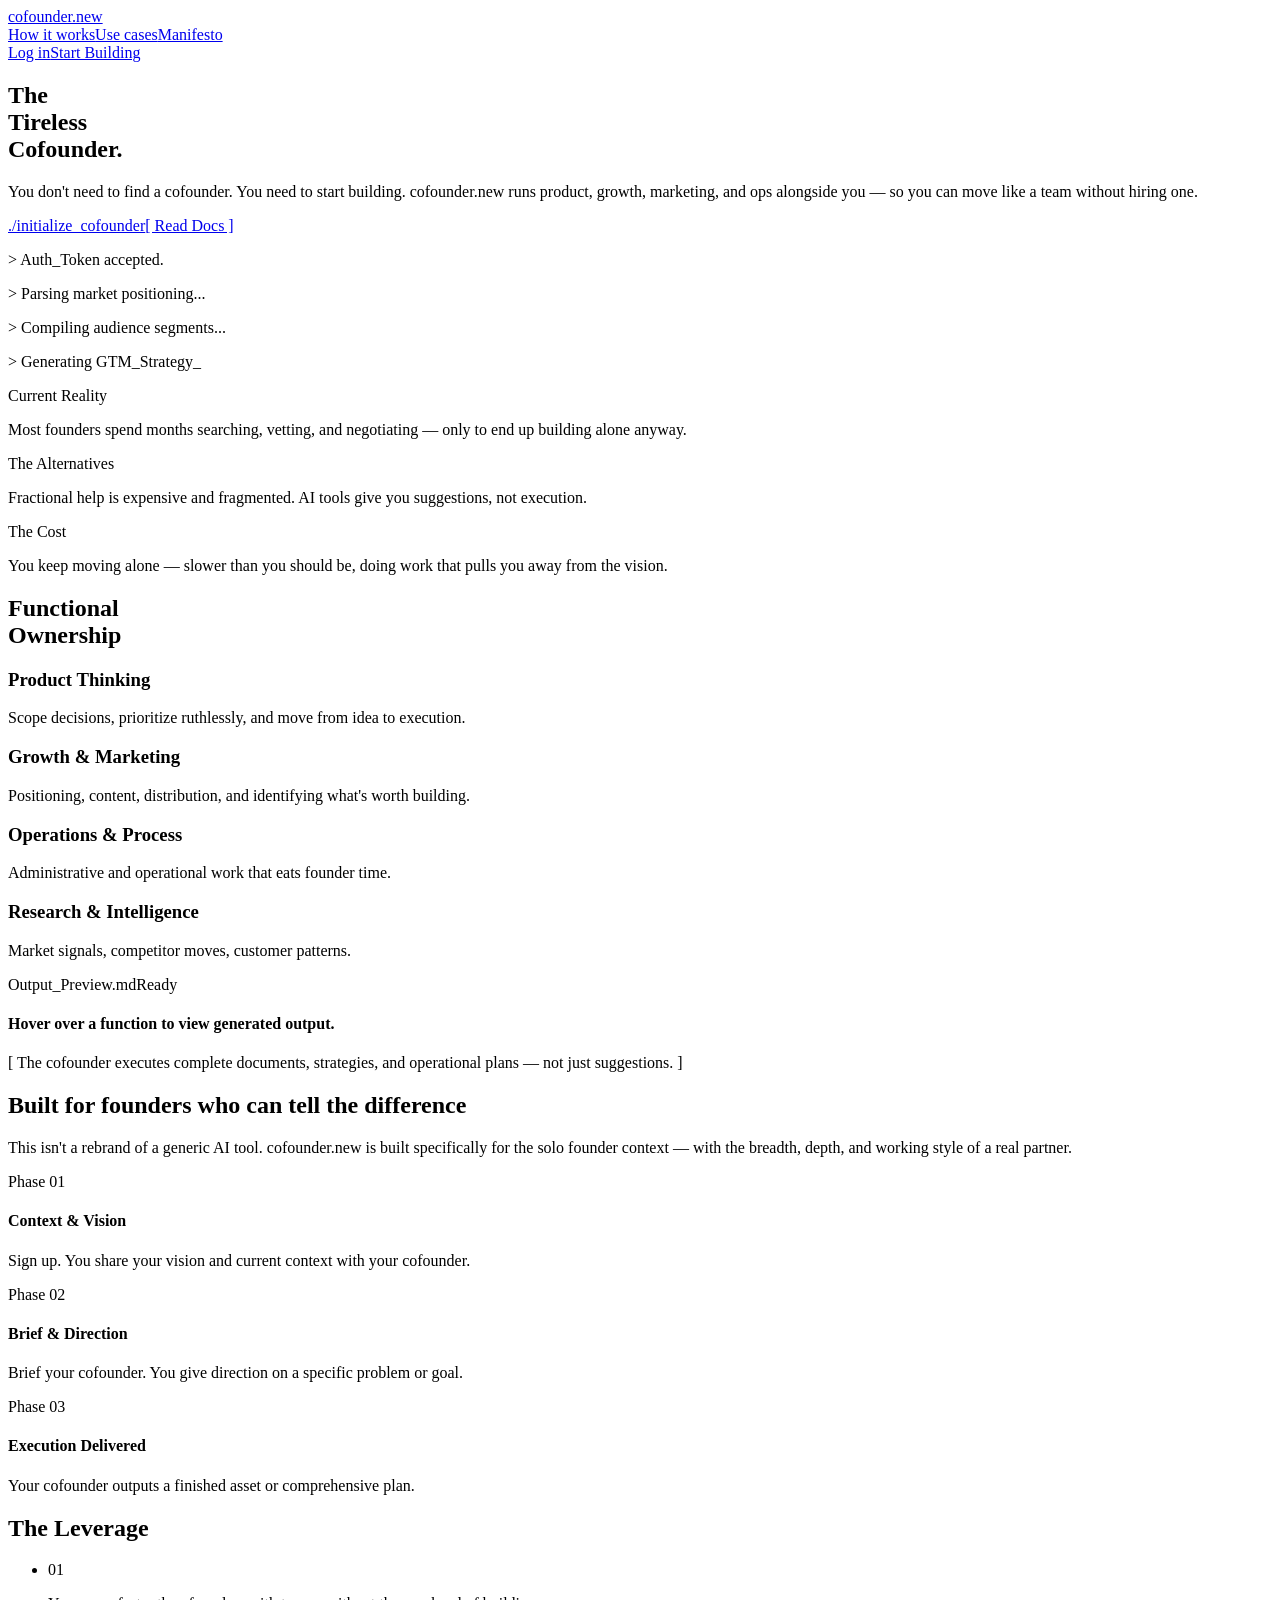
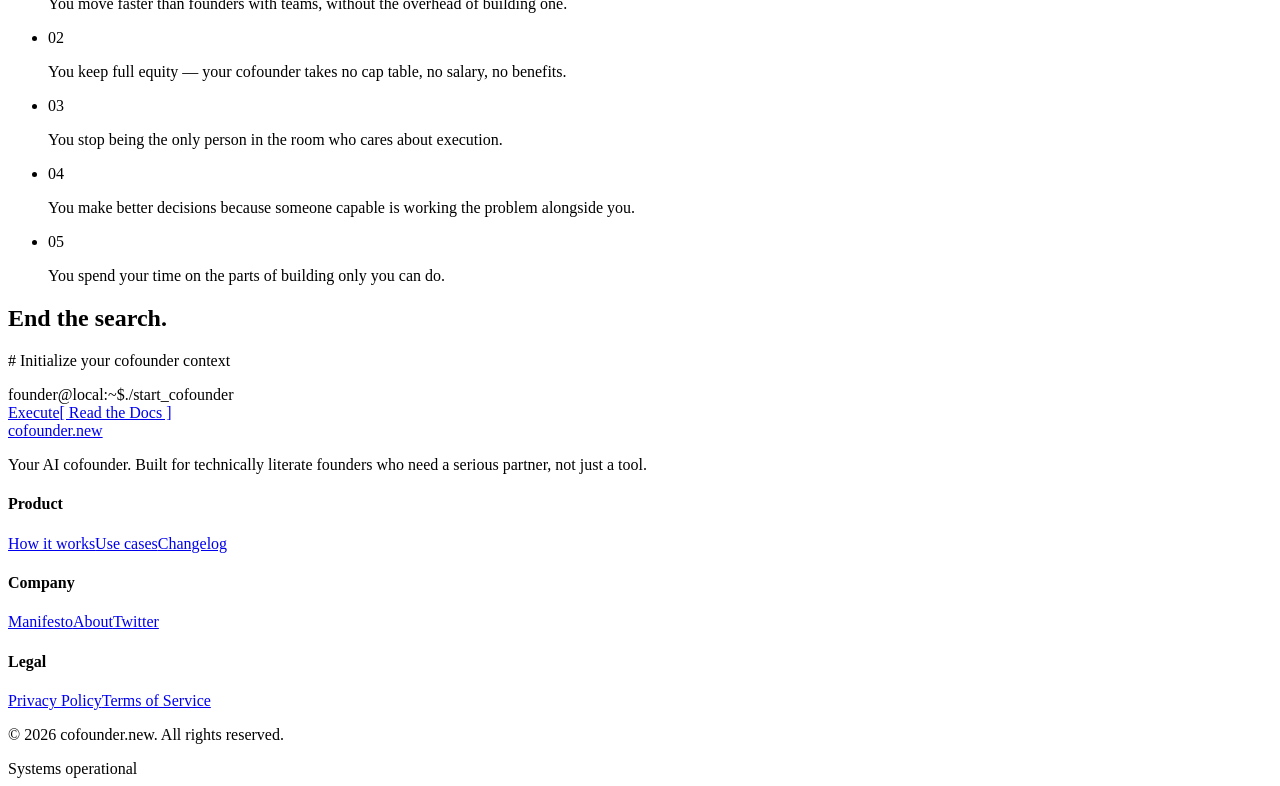
==== commit 561ea19a: "Fix GitHub Pages basePath" ====
--- a/index.html
+++ b/index.html
@@ -1 +1 @@
-<!DOCTYPE html><html lang="en" class="geist_a71539c9-module__T19VSG__variable jetbrains_mono_e6129a51-module__UWGkRa__variable h-full antialiased"><head><meta charSet="utf-8"/><meta name="viewport" content="width=device-width, initial-scale=1"/><link rel="preload" href="/_next/static/media/70bc3e132a0a741e-s.p.1409xf.ylxg8g.woff2" as="font" crossorigin="" type="font/woff2"/><link rel="preload" href="/_next/static/media/caa3a2e1cccd8315-s.p.09~u27dqhyhd6.woff2" as="font" crossorigin="" type="font/woff2"/><link rel="stylesheet" href="/_next/static/chunks/05-79r90b1bel.css" data-precedence="next"/><link rel="preload" as="script" fetchPriority="low" href="/_next/static/chunks/15xrurgzs99gv.js"/><script src="/_next/static/chunks/0ihhfrujc_txy.js" async=""></script><script src="/_next/static/chunks/07lhk_q6pmm3r.js" async=""></script><script src="/_next/static/chunks/02j8d7.9f.ryz.js" async=""></script><script src="/_next/static/chunks/turbopack-0h887ljpswx5a.js" async=""></script><script src="/_next/static/chunks/01xlw8hd842-c.js" async=""></script><script src="/_next/static/chunks/0d3shmwh5_nmn.js" async=""></script><script src="/_next/static/chunks/0ka051yepewro.js" async=""></script><meta name="next-size-adjust" content=""/><title>cofounder.new</title><meta name="description" content="Your AI cofounder."/><link rel="icon" href="/favicon.ico?favicon.0x3dzn~oxb6tn.ico" sizes="256x256" type="image/x-icon"/><script src="/_next/static/chunks/03~yq9q893hmn.js" noModule=""></script></head><body class="min-h-full flex flex-col overflow-x-hidden"><div hidden=""><!--$--><!--/$--></div><header class="sticky top-0 z-50 w-full border-b border-border bg-background/95 backdrop-blur supports-[backdrop-filter]:bg-background/60"><div class="container mx-auto px-6 h-16 flex items-center justify-between"><div class="flex items-center gap-2"><a class="font-semibold text-[17px] text-foreground flex items-center gap-2 tracking-tight" href="/"><div class="w-4 h-4 bg-primary rounded-sm"></div>cofounder.new</a></div><nav class="hidden md:flex items-center gap-8"><a class="text-[13px] font-medium text-muted-foreground hover:text-foreground transition-colors" href="/how-it-works">How it works</a><a class="text-[13px] font-medium text-muted-foreground hover:text-foreground transition-colors" href="/use-cases">Use cases</a><a class="text-[13px] font-medium text-muted-foreground hover:text-foreground transition-colors" href="/manifesto">Manifesto</a></nav><div class="flex items-center gap-4"><a class="hidden sm:inline-flex text-[13px] font-medium text-muted-foreground hover:text-foreground transition-colors" href="/login">Log in</a><a class="group/button inline-flex shrink-0 items-center justify-center border border-transparent bg-clip-padding font-sans font-semibold whitespace-nowrap transition-all outline-none select-none focus-visible:outline-2 focus-visible:outline-offset-2 focus-visible:outline-ring active:translate-y-px disabled:pointer-events-none disabled:opacity-40 aria-disabled:pointer-events-none aria-disabled:opacity-40 [&amp;_svg]:pointer-events-none [&amp;_svg]:shrink-0 [&amp;_svg:not([class*=&#x27;size-&#x27;])]:size-4 bg-primary text-primary-foreground hover:bg-[var(--primary-hover,var(--color-blue-600))] h-9 rounded-md px-4 text-[14px]" href="/start">Start Building</a></div></div></header><main class="flex-1 flex flex-col font-sans"><section class="min-h-[90vh] pt-fluid-2xl pb-0 flex flex-col justify-end border-b border-border relative overflow-hidden"><div class="absolute inset-0 bg-[linear-gradient(to_right,#80808012_1px,transparent_1px),linear-gradient(to_bottom,#80808012_1px,transparent_1px)] bg-[size:4rem_4rem]"></div><div class="w-[92%] max-w-[2200px] mx-auto px-6 md:px-12 flex flex-col justify-end pb-fluid-2xl relative z-10 h-full flex-1 border-l border-r border-border/50"><h1 class="text-display-extreme leading-display-extreme font-semibold tracking-tighter text-balance uppercase mb-fluid-xl">The <br class="hidden md:block"/>Tireless <br class="hidden md:block"/>Cofounder.</h1><div class="flex flex-col lg:flex-row justify-between gap-fluid-xl items-start lg:items-end w-full border-t border-border pt-12"><div class="max-w-[min(100%,600px)]"><p class="text-body-large md:text-[24px] leading-body text-muted-foreground text-pretty">You don&#x27;t need to find a cofounder. You need to start building. cofounder.new runs product, growth, marketing, and ops alongside you — so you can move like a team without hiring one.</p><div class="flex flex-col sm:flex-row gap-4 pt-fluid-lg"><a class="group/button inline-flex shrink-0 items-center justify-center bg-clip-padding font-semibold whitespace-nowrap transition-all outline-none select-none focus-visible:outline-2 focus-visible:outline-offset-2 focus-visible:outline-ring active:translate-y-px disabled:pointer-events-none disabled:opacity-40 aria-disabled:pointer-events-none aria-disabled:opacity-40 [&amp;_svg]:pointer-events-none [&amp;_svg]:shrink-0 [&amp;_svg:not([class*=&#x27;size-&#x27;])]:size-4 text-base h-14 px-8 rounded-none border border-primary bg-primary text-primary-foreground hover:bg-primary/90 font-mono tracking-wide" href="/start">./initialize_cofounder</a><a class="group/button inline-flex shrink-0 items-center justify-center border bg-clip-padding font-semibold whitespace-nowrap transition-all outline-none select-none focus-visible:outline-2 focus-visible:outline-offset-2 focus-visible:outline-ring active:translate-y-px disabled:pointer-events-none disabled:opacity-40 aria-disabled:pointer-events-none aria-disabled:opacity-40 [&amp;_svg]:pointer-events-none [&amp;_svg]:shrink-0 [&amp;_svg:not([class*=&#x27;size-&#x27;])]:size-4 bg-transparent hover:bg-muted/50 hover:text-foreground text-base h-14 px-8 rounded-none border-border font-mono tracking-wide uppercase text-muted-foreground text-pretty" href="/how-it-works">[ Read Docs ]</a></div></div><div class="bg-neutral-950 border border-border p-6 font-mono text-[13px] text-muted-foreground text-pretty w-full lg:w-full lg:w-[40vw] lg:max-w-[480px] shrink-0 min-h-[220px] h-auto flex flex-col justify-end overflow-hidden relative shadow-2xl"><div class="absolute top-0 left-0 w-full p-2 border-b border-border bg-neutral-900 flex gap-2"><div class="w-2 h-2 rounded-full bg-border"></div><div class="w-2 h-2 rounded-full bg-border"></div><div class="w-2 h-2 rounded-full bg-border"></div></div><div class="flex flex-col gap-2 mt-fluid-lg opacity-80"><p class="whitespace-nowrap"><span class="text-primary">&gt;</span> Auth_Token accepted.</p><p class="whitespace-nowrap"><span class="text-primary">&gt;</span> Parsing market positioning...</p><p class="whitespace-nowrap"><span class="text-primary">&gt;</span> Compiling audience segments...</p><p class="text-foreground whitespace-nowrap"><span class="text-primary">&gt;</span> Generating GTM_Strategy<span class="animate-pulse">_</span></p></div></div></div></div></section><section class="border-b border-border bg-neutral-980"><div class="w-[92%] max-w-[2200px] mx-auto grid grid-cols-1 md:grid-cols-3 border-l border-r border-border/50"><div class="p-fluid-xl border-b md:border-b-0 md:border-r border-border/50 flex flex-col gap-4"><div class="text-primary font-mono text-sm uppercase tracking-widest border-b border-border/50 pb-4 mb-4">Current Reality</div><p class="text-[17px] text-muted-foreground text-pretty">Most founders spend months searching, vetting, and negotiating — only to end up building alone anyway.</p></div><div class="p-fluid-xl border-b md:border-b-0 md:border-r border-border/50 flex flex-col gap-4"><div class="text-primary font-mono text-sm uppercase tracking-widest border-b border-border/50 pb-4 mb-4">The Alternatives</div><p class="text-[17px] text-muted-foreground text-pretty">Fractional help is expensive and fragmented. AI tools give you suggestions, not execution.</p></div><div class="p-fluid-xl flex flex-col gap-4 bg-neutral-950"><div class="text-foreground font-mono text-sm uppercase tracking-widest border-b border-border/50 pb-4 mb-4">The Cost</div><p class="text-[17px] text-foreground">You keep moving alone — slower than you should be, doing work that pulls you away from the vision.</p></div></div></section><section class="border-b border-border"><div class="w-[92%] max-w-[2200px] mx-auto grid grid-cols-1 lg:grid-cols-2 border-l border-r border-border/50 min-h-[60vh]"><div class="flex flex-col border-b lg:border-b-0 lg:border-r border-border/50"><div class="p-fluid-xl border-b border-border/50 bg-neutral-900/30"><h2 class="text-display-small font-semibold tracking-tighter text-balance uppercase">Functional<br/>Ownership</h2></div><div class="group p-fluid-lg border-b border-border/50 hover:bg-neutral-900 transition-colors cursor-crosshair flex flex-col gap-2 last:border-b-0"><h3 class="text-h4 font-semibold text-muted-foreground text-pretty group-hover:text-foreground transition-colors uppercase tracking-tight">Product Thinking</h3><p class="text-body text-muted-foreground text-pretty/60 group-hover:text-muted-foreground text-pretty transition-colors max-w-[min(100%,450px)]">Scope decisions, prioritize ruthlessly, and move from idea to execution.</p></div><div class="group p-fluid-lg border-b border-border/50 hover:bg-neutral-900 transition-colors cursor-crosshair flex flex-col gap-2 last:border-b-0"><h3 class="text-h4 font-semibold text-muted-foreground text-pretty group-hover:text-foreground transition-colors uppercase tracking-tight">Growth &amp; Marketing</h3><p class="text-body text-muted-foreground text-pretty/60 group-hover:text-muted-foreground text-pretty transition-colors max-w-[min(100%,450px)]">Positioning, content, distribution, and identifying what&#x27;s worth building.</p></div><div class="group p-fluid-lg border-b border-border/50 hover:bg-neutral-900 transition-colors cursor-crosshair flex flex-col gap-2 last:border-b-0"><h3 class="text-h4 font-semibold text-muted-foreground text-pretty group-hover:text-foreground transition-colors uppercase tracking-tight">Operations &amp; Process</h3><p class="text-body text-muted-foreground text-pretty/60 group-hover:text-muted-foreground text-pretty transition-colors max-w-[min(100%,450px)]">Administrative and operational work that eats founder time.</p></div><div class="group p-fluid-lg border-b border-border/50 hover:bg-neutral-900 transition-colors cursor-crosshair flex flex-col gap-2 last:border-b-0"><h3 class="text-h4 font-semibold text-muted-foreground text-pretty group-hover:text-foreground transition-colors uppercase tracking-tight">Research &amp; Intelligence</h3><p class="text-body text-muted-foreground text-pretty/60 group-hover:text-muted-foreground text-pretty transition-colors max-w-[min(100%,450px)]">Market signals, competitor moves, customer patterns.</p></div></div><div class="hidden lg:flex flex-col bg-neutral-950 p-12 relative overflow-hidden"><div class="absolute inset-0 opacity-10" style="background-image:radial-gradient(circle at 2px 2px, white 1px, transparent 0);background-size:24px 24px"></div><div class="relative z-10 flex flex-col h-full justify-center max-w-lg mx-auto"><div class="font-mono text-[13px] text-muted-foreground text-pretty mb-fluid-lg uppercase tracking-widest border-b border-border pb-4 w-full flex justify-between"><span>Output_Preview.md</span><span class="text-primary animate-pulse">Ready</span></div><div class="border-l-2 border-primary pl-8 flex flex-col gap-6 text-[15px] text-muted-foreground text-pretty"><h4 class="text-foreground text-[24px] leading-tight font-semibold">Hover over a function to view generated output.</h4><p class="font-mono text-[13px] uppercase tracking-wider">[ The cofounder executes complete documents, strategies, and operational plans — not just suggestions. ]</p><div class="w-full h-[1px] bg-border my-6"></div><div class="w-3/4 h-3 bg-neutral-900 rounded-none border border-border"></div><div class="w-full h-3 bg-neutral-900 rounded-none border border-border"></div><div class="w-5/6 h-3 bg-neutral-900 rounded-none border border-border"></div></div></div></div></div></section><section data-theme="light" class="border-b border-border bg-background text-foreground"><div class="w-[92%] max-w-[2200px] mx-auto flex flex-col border-l border-r border-border/50"><div class="p-fluid-2xl border-b border-border/50 flex flex-col md:flex-row gap-fluid-xl justify-between"><div class="max-w-[min(100%,600px)]"><h2 class="text-h2 md:text-display-small leading-none font-semibold tracking-tighter text-balance uppercase mb-fluid-md">Built for founders who can tell the difference</h2><p class="text-body-large text-muted-foreground text-pretty">This isn&#x27;t a rebrand of a generic AI tool. cofounder.new is built specifically for the solo founder context — with the breadth, depth, and working style of a real partner.</p></div></div><div class="grid md:grid-cols-3 divide-y md:divide-y-0 md:divide-x divide-border/50"><div class="p-fluid-xl flex flex-col gap-6 hover:bg-neutral-100 transition-colors cursor-default"><div class="text-foreground font-mono text-[13px] uppercase tracking-wider font-semibold border border-foreground/20 w-fit px-3 py-1">Phase 01</div><h4 class="font-semibold text-[20px] uppercase tracking-tight mt-4">Context &amp; Vision</h4><p class="text-[15px] text-muted-foreground text-pretty">Sign up. You share your vision and current context with your cofounder.</p></div><div class="p-fluid-xl flex flex-col gap-6 hover:bg-neutral-100 transition-colors cursor-default"><div class="text-foreground font-mono text-[13px] uppercase tracking-wider font-semibold border border-foreground/20 w-fit px-3 py-1">Phase 02</div><h4 class="font-semibold text-[20px] uppercase tracking-tight mt-4">Brief &amp; Direction</h4><p class="text-[15px] text-muted-foreground text-pretty">Brief your cofounder. You give direction on a specific problem or goal.</p></div><div class="p-fluid-xl flex flex-col gap-6 bg-foreground text-background cursor-default"><div class="text-background font-mono text-[13px] uppercase tracking-wider font-semibold border border-background/30 w-fit px-3 py-1">Phase 03</div><h4 class="font-semibold text-[20px] uppercase tracking-tight mt-4">Execution Delivered</h4><p class="text-[15px] text-background/80">Your cofounder outputs a finished asset or comprehensive plan.</p></div></div></div></section><section class="border-b border-border"><div class="w-[92%] max-w-[2200px] mx-auto flex border-l border-r border-border/50"><div class="hidden lg:block w-1/3 border-r border-border/50 p-12"><div class="sticky top-32"><h2 class="text-h3 md:text-h2 font-mono uppercase tracking-widest text-muted-foreground text-pretty">The Leverage</h2></div></div><ul class="flex-1 flex flex-col divide-y divide-border/50"><li class="p-fluid-xl flex gap-fluid-lg items-start group hover:bg-neutral-900/20 transition-colors"><div class="font-mono text-muted-foreground text-pretty/40 text-xl font-light">0<!-- -->1</div><p class="text-body-large md:text-h4 leading-body-tight font-semibold tracking-tight text-foreground/80 group-hover:text-foreground transition-colors">You move faster than founders with teams, without the overhead of building one.</p></li><li class="p-fluid-xl flex gap-fluid-lg items-start group hover:bg-neutral-900/20 transition-colors"><div class="font-mono text-muted-foreground text-pretty/40 text-xl font-light">0<!-- -->2</div><p class="text-body-large md:text-h4 leading-body-tight font-semibold tracking-tight text-foreground/80 group-hover:text-foreground transition-colors">You keep full equity — your cofounder takes no cap table, no salary, no benefits.</p></li><li class="p-fluid-xl flex gap-fluid-lg items-start group hover:bg-neutral-900/20 transition-colors"><div class="font-mono text-muted-foreground text-pretty/40 text-xl font-light">0<!-- -->3</div><p class="text-body-large md:text-h4 leading-body-tight font-semibold tracking-tight text-foreground/80 group-hover:text-foreground transition-colors">You stop being the only person in the room who cares about execution.</p></li><li class="p-fluid-xl flex gap-fluid-lg items-start group hover:bg-neutral-900/20 transition-colors"><div class="font-mono text-muted-foreground text-pretty/40 text-xl font-light">0<!-- -->4</div><p class="text-body-large md:text-h4 leading-body-tight font-semibold tracking-tight text-foreground/80 group-hover:text-foreground transition-colors">You make better decisions because someone capable is working the problem alongside you.</p></li><li class="p-fluid-xl flex gap-fluid-lg items-start group hover:bg-neutral-900/20 transition-colors"><div class="font-mono text-muted-foreground text-pretty/40 text-xl font-light">0<!-- -->5</div><p class="text-body-large md:text-h4 leading-body-tight font-semibold tracking-tight text-foreground/80 group-hover:text-foreground transition-colors">You spend your time on the parts of building only you can do.</p></li></ul></div></section><section class="py-fluid-2xl px-6 border-b border-border bg-neutral-980 relative overflow-hidden"><div class="absolute top-0 left-1/2 -translate-x-1/2 w-[1px] h-full bg-border/50"></div><div class="absolute top-1/2 left-0 -translate-y-1/2 w-full h-[1px] bg-border/50"></div><div class="w-[92%] max-w-[2200px] mx-auto max-w-[min(100%,900px)] flex flex-col items-center gap-fluid-xl relative z-10 border border-border bg-background p-10 md:p-20 shadow-2xl"><h2 class="text-display-small md:text-display leading-none font-semibold tracking-tighter text-balance text-center uppercase">End the search.</h2><div class="w-full bg-neutral-950 border border-border p-6 md:p-8 font-mono text-[15px] shadow-inner"><div class="flex gap-4 items-center border-b border-border pb-6 mb-fluid-md"><div class="w-3 h-3 rounded-full bg-red-500/20 border border-red-500/50"></div><div class="w-3 h-3 rounded-full bg-amber-500/20 border border-amber-500/50"></div><div class="w-3 h-3 rounded-full bg-green-500/20 border border-green-500/50"></div></div><p class="text-muted-foreground text-pretty mb-4 opacity-70"># Initialize your cofounder context</p><div class="flex items-center gap-3"><span class="text-primary font-semibold">founder@local:~$</span><span class="text-foreground">./start_cofounder</span><span class="w-2.5 h-5 bg-foreground animate-pulse inline-block ml-1"></span></div></div><div class="flex flex-col items-center gap-6 mt-4 w-full sm:w-auto"><a class="group/button inline-flex shrink-0 items-center justify-center border border-transparent bg-clip-padding font-semibold whitespace-nowrap transition-all outline-none select-none focus-visible:outline-2 focus-visible:outline-offset-2 focus-visible:outline-ring active:translate-y-px disabled:pointer-events-none disabled:opacity-40 aria-disabled:pointer-events-none aria-disabled:opacity-40 [&amp;_svg]:pointer-events-none [&amp;_svg]:shrink-0 [&amp;_svg:not([class*=&#x27;size-&#x27;])]:size-4 text-base h-16 px-16 w-full rounded-none bg-foreground text-background hover:bg-foreground/90 font-mono uppercase tracking-widest" href="/start">Execute</a><a class="text-[13px] font-mono text-muted-foreground text-pretty hover:text-foreground transition-colors uppercase tracking-widest mt-2" href="/how-it-works">[ Read the Docs ]</a></div></div></section></main><footer class="w-full bg-background border-t border-border mt-auto"><div class="container mx-auto px-6 py-12 md:py-16"><div class="grid grid-cols-2 md:grid-cols-4 gap-8"><div class="flex flex-col gap-4 col-span-2 md:col-span-1"><a class="font-semibold text-[17px] text-foreground flex items-center gap-2 tracking-tight" href="/"><div class="w-4 h-4 bg-primary rounded-sm"></div>cofounder.new</a><p class="text-[15px] text-muted-foreground max-w-[42ch]">Your AI cofounder. Built for technically literate founders who need a serious partner, not just a tool.</p></div><div class="flex flex-col gap-3"><h4 class="text-[13px] font-semibold uppercase tracking-wider text-foreground">Product</h4><a class="text-[15px] text-muted-foreground hover:text-foreground transition-colors" href="/how-it-works">How it works</a><a class="text-[15px] text-muted-foreground hover:text-foreground transition-colors" href="/use-cases">Use cases</a><a class="text-[15px] text-muted-foreground hover:text-foreground transition-colors" href="/changelog">Changelog</a></div><div class="flex flex-col gap-3"><h4 class="text-[13px] font-semibold uppercase tracking-wider text-foreground">Company</h4><a class="text-[15px] text-muted-foreground hover:text-foreground transition-colors" href="/manifesto">Manifesto</a><a class="text-[15px] text-muted-foreground hover:text-foreground transition-colors" href="/about">About</a><a href="https://twitter.com/cofoundernew" target="_blank" rel="noopener noreferrer" class="text-[15px] text-muted-foreground hover:text-foreground transition-colors">Twitter</a></div><div class="flex flex-col gap-3"><h4 class="text-[13px] font-semibold uppercase tracking-wider text-foreground">Legal</h4><a class="text-[15px] text-muted-foreground hover:text-foreground transition-colors" href="/privacy">Privacy Policy</a><a class="text-[15px] text-muted-foreground hover:text-foreground transition-colors" href="/terms">Terms of Service</a></div></div><div class="mt-16 pt-8 border-t border-border flex flex-col md:flex-row justify-between items-center gap-4"><p class="text-[13px] text-muted-foreground">© <!-- -->2026<!-- --> cofounder.new. All rights reserved.</p><div class="flex items-center gap-4"><div class="w-2 h-2 rounded-full bg-green-500"></div><span class="text-[13px] font-mono text-muted-foreground">Systems operational</span></div></div></div></footer><!--$--><!--/$--><script src="/_next/static/chunks/15xrurgzs99gv.js" id="_R_" async=""></script><script>(self.__next_f=self.__next_f||[]).push([0])</script><script>self.__next_f.push([1,"1:\"$Sreact.fragment\"\n2:I[39756,[\"/_next/static/chunks/01xlw8hd842-c.js\",\"/_next/static/chunks/0d3shmwh5_nmn.js\"],\"default\"]\n3:I[37457,[\"/_next/static/chunks/01xlw8hd842-c.js\",\"/_next/static/chunks/0d3shmwh5_nmn.js\"],\"default\"]\n4:I[22016,[\"/_next/static/chunks/01xlw8hd842-c.js\",\"/_next/static/chunks/0d3shmwh5_nmn.js\",\"/_next/static/chunks/0ka051yepewro.js\"],\"\"]\nf:I[68027,[\"/_next/static/chunks/01xlw8hd842-c.js\",\"/_next/static/chunks/0d3shmwh5_nmn.js\"],\"default\",1]\n:HL[\"/_next/static/chunks/05-79r90b1bel.css\",\"style\"]\n:HL[\"/_next/static/media/70bc3e132a0a741e-s.p.1409xf.ylxg8g.woff2\",\"font\",{\"crossOrigin\":\"\",\"type\":\"font/woff2\"}]\n:HL[\"/_next/static/media/caa3a2e1cccd8315-s.p.09~u27dqhyhd6.woff2\",\"font\",{\"crossOrigin\":\"\",\"type\":\"font/woff2\"}]\n"])</script><script>self.__next_f.push([1,"0:{\"P\":null,\"c\":[\"\",\"\"],\"q\":\"\",\"i\":false,\"f\":[[[\"\",{\"children\":[\"__PAGE__\",{}]},\"$undefined\",\"$undefined\",16],[[\"$\",\"$1\",\"c\",{\"children\":[[[\"$\",\"link\",\"0\",{\"rel\":\"stylesheet\",\"href\":\"/_next/static/chunks/05-79r90b1bel.css\",\"precedence\":\"next\",\"crossOrigin\":\"$undefined\",\"nonce\":\"$undefined\"}],[\"$\",\"script\",\"script-0\",{\"src\":\"/_next/static/chunks/01xlw8hd842-c.js\",\"async\":true,\"nonce\":\"$undefined\"}],[\"$\",\"script\",\"script-1\",{\"src\":\"/_next/static/chunks/0d3shmwh5_nmn.js\",\"async\":true,\"nonce\":\"$undefined\"}]],[\"$\",\"html\",null,{\"lang\":\"en\",\"className\":\"geist_a71539c9-module__T19VSG__variable jetbrains_mono_e6129a51-module__UWGkRa__variable h-full antialiased\",\"children\":[\"$\",\"body\",null,{\"className\":\"min-h-full flex flex-col overflow-x-hidden\",\"children\":[\"$\",\"$L2\",null,{\"parallelRouterKey\":\"children\",\"error\":\"$undefined\",\"errorStyles\":\"$undefined\",\"errorScripts\":\"$undefined\",\"template\":[\"$\",\"$L3\",null,{}],\"templateStyles\":\"$undefined\",\"templateScripts\":\"$undefined\",\"notFound\":[[[\"$\",\"title\",null,{\"children\":\"404: This page could not be found.\"}],[\"$\",\"div\",null,{\"style\":{\"fontFamily\":\"system-ui,\\\"Segoe UI\\\",Roboto,Helvetica,Arial,sans-serif,\\\"Apple Color Emoji\\\",\\\"Segoe UI Emoji\\\"\",\"height\":\"100vh\",\"textAlign\":\"center\",\"display\":\"flex\",\"flexDirection\":\"column\",\"alignItems\":\"center\",\"justifyContent\":\"center\"},\"children\":[\"$\",\"div\",null,{\"children\":[[\"$\",\"style\",null,{\"dangerouslySetInnerHTML\":{\"__html\":\"body{color:#000;background:#fff;margin:0}.next-error-h1{border-right:1px solid rgba(0,0,0,.3)}@media (prefers-color-scheme:dark){body{color:#fff;background:#000}.next-error-h1{border-right:1px solid rgba(255,255,255,.3)}}\"}}],[\"$\",\"h1\",null,{\"className\":\"next-error-h1\",\"style\":{\"display\":\"inline-block\",\"margin\":\"0 20px 0 0\",\"padding\":\"0 23px 0 0\",\"fontSize\":24,\"fontWeight\":500,\"verticalAlign\":\"top\",\"lineHeight\":\"49px\"},\"children\":404}],[\"$\",\"div\",null,{\"style\":{\"display\":\"inline-block\"},\"children\":[\"$\",\"h2\",null,{\"style\":{\"fontSize\":14,\"fontWeight\":400,\"lineHeight\":\"49px\",\"margin\":0},\"children\":\"This page could not be found.\"}]}]]}]}]],[]],\"forbidden\":\"$undefined\",\"unauthorized\":\"$undefined\"}]}]}]]}],{\"children\":[[\"$\",\"$1\",\"c\",{\"children\":[[[\"$\",\"header\",null,{\"className\":\"sticky top-0 z-50 w-full border-b border-border bg-background/95 backdrop-blur supports-[backdrop-filter]:bg-background/60\",\"children\":[\"$\",\"div\",null,{\"className\":\"container mx-auto px-6 h-16 flex items-center justify-between\",\"children\":[[\"$\",\"div\",null,{\"className\":\"flex items-center gap-2\",\"children\":[\"$\",\"$L4\",null,{\"href\":\"/\",\"className\":\"font-semibold text-[17px] text-foreground flex items-center gap-2 tracking-tight\",\"children\":[[\"$\",\"div\",null,{\"className\":\"w-4 h-4 bg-primary rounded-sm\"}],\"cofounder.new\"]}]}],[\"$\",\"nav\",null,{\"className\":\"hidden md:flex items-center gap-8\",\"children\":[[\"$\",\"$L4\",null,{\"href\":\"/how-it-works\",\"className\":\"text-[13px] font-medium text-muted-foreground hover:text-foreground transition-colors\",\"children\":\"How it works\"}],[\"$\",\"$L4\",null,{\"href\":\"/use-cases\",\"className\":\"text-[13px] font-medium text-muted-foreground hover:text-foreground transition-colors\",\"children\":\"Use cases\"}],[\"$\",\"$L4\",null,{\"href\":\"/manifesto\",\"className\":\"text-[13px] font-medium text-muted-foreground hover:text-foreground transition-colors\",\"children\":\"Manifesto\"}]]}],[\"$\",\"div\",null,{\"className\":\"flex items-center gap-4\",\"children\":[[\"$\",\"$L4\",null,{\"href\":\"/login\",\"className\":\"hidden sm:inline-flex text-[13px] font-medium text-muted-foreground hover:text-foreground transition-colors\",\"children\":\"Log in\"}],[\"$\",\"$L4\",null,{\"href\":\"/start\",\"children\":\"Start Building\",\"className\":\"group/button inline-flex shrink-0 items-center justify-center border border-transparent bg-clip-padding font-sans font-semibold whitespace-nowrap transition-all outline-none select-none focus-visible:outline-2 focus-visible:outline-offset-2 focus-visible:outline-ring active:translate-y-px disabled:pointer-events-none disabled:opacity-40 aria-disabled:pointer-events-none aria-disabled:opacity-40 [\u0026_svg]:pointer-events-none [\u0026_svg]:shrink-0 [\u0026_svg:not([class*='size-'])]:size-4 bg-primary text-primary-foreground hover:bg-[var(--primary-hover,var(--color-blue-600))] h-9 rounded-md px-4 text-[14px]\",\"ref\":null}]]}]]}]}],[\"$\",\"main\",null,{\"className\":\"flex-1 flex flex-col font-sans\",\"children\":[\"$L5\",\"$L6\",\"$L7\",\"$L8\",\"$L9\",\"$La\"]}],\"$Lb\"],[\"$Lc\"],\"$Ld\"]}],{},null,false,null]},null,false,null],\"$Le\",false]],\"m\":\"$undefined\",\"G\":[\"$f\",[\"$L10\"]],\"S\":true,\"h\":null,\"s\":\"$undefined\",\"l\":\"$undefined\",\"p\":\"$undefined\",\"d\":\"$undefined\",\"b\":\"l0RyV-n6-Jqew0viD9fIg\"}\n"])</script><script>self.__next_f.push([1,"16:I[97367,[\"/_next/static/chunks/01xlw8hd842-c.js\",\"/_next/static/chunks/0d3shmwh5_nmn.js\"],\"OutletBoundary\"]\n17:\"$Sreact.suspense\"\n19:I[97367,[\"/_next/static/chunks/01xlw8hd842-c.js\",\"/_next/static/chunks/0d3shmwh5_nmn.js\"],\"ViewportBoundary\"]\n1b:I[97367,[\"/_next/static/chunks/01xlw8hd842-c.js\",\"/_next/static/chunks/0d3shmwh5_nmn.js\"],\"MetadataBoundary\"]\n"])</script><script>self.__next_f.push([1,"5:[\"$\",\"section\",null,{\"className\":\"min-h-[90vh] pt-fluid-2xl pb-0 flex flex-col justify-end border-b border-border relative overflow-hidden\",\"children\":[[\"$\",\"div\",null,{\"className\":\"absolute inset-0 bg-[linear-gradient(to_right,#80808012_1px,transparent_1px),linear-gradient(to_bottom,#80808012_1px,transparent_1px)] bg-[size:4rem_4rem]\"}],[\"$\",\"div\",null,{\"className\":\"w-[92%] max-w-[2200px] mx-auto px-6 md:px-12 flex flex-col justify-end pb-fluid-2xl relative z-10 h-full flex-1 border-l border-r border-border/50\",\"children\":[[\"$\",\"h1\",null,{\"className\":\"text-display-extreme leading-display-extreme font-semibold tracking-tighter text-balance uppercase mb-fluid-xl\",\"children\":[\"The \",[\"$\",\"br\",null,{\"className\":\"hidden md:block\"}],\"Tireless \",[\"$\",\"br\",null,{\"className\":\"hidden md:block\"}],\"Cofounder.\"]}],[\"$\",\"div\",null,{\"className\":\"flex flex-col lg:flex-row justify-between gap-fluid-xl items-start lg:items-end w-full border-t border-border pt-12\",\"children\":[[\"$\",\"div\",null,{\"className\":\"max-w-[min(100%,600px)]\",\"children\":[[\"$\",\"p\",null,{\"className\":\"text-body-large md:text-[24px] leading-body text-muted-foreground text-pretty\",\"children\":\"You don't need to find a cofounder. You need to start building. cofounder.new runs product, growth, marketing, and ops alongside you — so you can move like a team without hiring one.\"}],[\"$\",\"div\",null,{\"className\":\"flex flex-col sm:flex-row gap-4 pt-fluid-lg\",\"children\":[[\"$\",\"$L4\",null,{\"href\":\"/start\",\"children\":\"./initialize_cofounder\",\"className\":\"group/button inline-flex shrink-0 items-center justify-center bg-clip-padding font-semibold whitespace-nowrap transition-all outline-none select-none focus-visible:outline-2 focus-visible:outline-offset-2 focus-visible:outline-ring active:translate-y-px disabled:pointer-events-none disabled:opacity-40 aria-disabled:pointer-events-none aria-disabled:opacity-40 [\u0026_svg]:pointer-events-none [\u0026_svg]:shrink-0 [\u0026_svg:not([class*='size-'])]:size-4 text-base h-14 px-8 rounded-none border border-primary bg-primary text-primary-foreground hover:bg-primary/90 font-mono tracking-wide\",\"ref\":null}],[\"$\",\"$L4\",null,{\"href\":\"/how-it-works\",\"children\":\"[ Read Docs ]\",\"className\":\"group/button inline-flex shrink-0 items-center justify-center border bg-clip-padding font-semibold whitespace-nowrap transition-all outline-none select-none focus-visible:outline-2 focus-visible:outline-offset-2 focus-visible:outline-ring active:translate-y-px disabled:pointer-events-none disabled:opacity-40 aria-disabled:pointer-events-none aria-disabled:opacity-40 [\u0026_svg]:pointer-events-none [\u0026_svg]:shrink-0 [\u0026_svg:not([class*='size-'])]:size-4 bg-transparent hover:bg-muted/50 hover:text-foreground text-base h-14 px-8 rounded-none border-border font-mono tracking-wide uppercase text-muted-foreground text-pretty\",\"ref\":null}]]}]]}],[\"$\",\"div\",null,{\"className\":\"bg-neutral-950 border border-border p-6 font-mono text-[13px] text-muted-foreground text-pretty w-full lg:w-full lg:w-[40vw] lg:max-w-[480px] shrink-0 min-h-[220px] h-auto flex flex-col justify-end overflow-hidden relative shadow-2xl\",\"children\":[[\"$\",\"div\",null,{\"className\":\"absolute top-0 left-0 w-full p-2 border-b border-border bg-neutral-900 flex gap-2\",\"children\":[[\"$\",\"div\",null,{\"className\":\"w-2 h-2 rounded-full bg-border\"}],[\"$\",\"div\",null,{\"className\":\"w-2 h-2 rounded-full bg-border\"}],[\"$\",\"div\",null,{\"className\":\"w-2 h-2 rounded-full bg-border\"}]]}],[\"$\",\"div\",null,{\"className\":\"flex flex-col gap-2 mt-fluid-lg opacity-80\",\"children\":[[\"$\",\"p\",null,{\"className\":\"whitespace-nowrap\",\"children\":[[\"$\",\"span\",null,{\"className\":\"text-primary\",\"children\":\"\u003e\"}],\" Auth_Token accepted.\"]}],\"$L11\",\"$L12\",\"$L13\"]}]]}]]}]]}]]}]\n"])</script><script>self.__next_f.push([1,"6:[\"$\",\"section\",null,{\"className\":\"border-b border-border bg-neutral-980\",\"children\":[\"$\",\"div\",null,{\"className\":\"w-[92%] max-w-[2200px] mx-auto grid grid-cols-1 md:grid-cols-3 border-l border-r border-border/50\",\"children\":[[\"$\",\"div\",null,{\"className\":\"p-fluid-xl border-b md:border-b-0 md:border-r border-border/50 flex flex-col gap-4\",\"children\":[[\"$\",\"div\",null,{\"className\":\"text-primary font-mono text-sm uppercase tracking-widest border-b border-border/50 pb-4 mb-4\",\"children\":\"Current Reality\"}],[\"$\",\"p\",null,{\"className\":\"text-[17px] text-muted-foreground text-pretty\",\"children\":\"Most founders spend months searching, vetting, and negotiating — only to end up building alone anyway.\"}]]}],[\"$\",\"div\",null,{\"className\":\"p-fluid-xl border-b md:border-b-0 md:border-r border-border/50 flex flex-col gap-4\",\"children\":[[\"$\",\"div\",null,{\"className\":\"text-primary font-mono text-sm uppercase tracking-widest border-b border-border/50 pb-4 mb-4\",\"children\":\"The Alternatives\"}],[\"$\",\"p\",null,{\"className\":\"text-[17px] text-muted-foreground text-pretty\",\"children\":\"Fractional help is expensive and fragmented. AI tools give you suggestions, not execution.\"}]]}],[\"$\",\"div\",null,{\"className\":\"p-fluid-xl flex flex-col gap-4 bg-neutral-950\",\"children\":[[\"$\",\"div\",null,{\"className\":\"text-foreground font-mono text-sm uppercase tracking-widest border-b border-border/50 pb-4 mb-4\",\"children\":\"The Cost\"}],[\"$\",\"p\",null,{\"className\":\"text-[17px] text-foreground\",\"children\":\"You keep moving alone — slower than you should be, doing work that pulls you away from the vision.\"}]]}]]}]}]\n"])</script><script>self.__next_f.push([1,"7:[\"$\",\"section\",null,{\"className\":\"border-b border-border\",\"children\":[\"$\",\"div\",null,{\"className\":\"w-[92%] max-w-[2200px] mx-auto grid grid-cols-1 lg:grid-cols-2 border-l border-r border-border/50 min-h-[60vh]\",\"children\":[[\"$\",\"div\",null,{\"className\":\"flex flex-col border-b lg:border-b-0 lg:border-r border-border/50\",\"children\":[[\"$\",\"div\",null,{\"className\":\"p-fluid-xl border-b border-border/50 bg-neutral-900/30\",\"children\":[\"$\",\"h2\",null,{\"className\":\"text-display-small font-semibold tracking-tighter text-balance uppercase\",\"children\":[\"Functional\",[\"$\",\"br\",null,{}],\"Ownership\"]}]}],[[\"$\",\"div\",\"0\",{\"className\":\"group p-fluid-lg border-b border-border/50 hover:bg-neutral-900 transition-colors cursor-crosshair flex flex-col gap-2 last:border-b-0\",\"children\":[[\"$\",\"h3\",null,{\"className\":\"text-h4 font-semibold text-muted-foreground text-pretty group-hover:text-foreground transition-colors uppercase tracking-tight\",\"children\":\"Product Thinking\"}],[\"$\",\"p\",null,{\"className\":\"text-body text-muted-foreground text-pretty/60 group-hover:text-muted-foreground text-pretty transition-colors max-w-[min(100%,450px)]\",\"children\":\"Scope decisions, prioritize ruthlessly, and move from idea to execution.\"}]]}],[\"$\",\"div\",\"1\",{\"className\":\"group p-fluid-lg border-b border-border/50 hover:bg-neutral-900 transition-colors cursor-crosshair flex flex-col gap-2 last:border-b-0\",\"children\":[[\"$\",\"h3\",null,{\"className\":\"text-h4 font-semibold text-muted-foreground text-pretty group-hover:text-foreground transition-colors uppercase tracking-tight\",\"children\":\"Growth \u0026 Marketing\"}],[\"$\",\"p\",null,{\"className\":\"text-body text-muted-foreground text-pretty/60 group-hover:text-muted-foreground text-pretty transition-colors max-w-[min(100%,450px)]\",\"children\":\"Positioning, content, distribution, and identifying what's worth building.\"}]]}],[\"$\",\"div\",\"2\",{\"className\":\"group p-fluid-lg border-b border-border/50 hover:bg-neutral-900 transition-colors cursor-crosshair flex flex-col gap-2 last:border-b-0\",\"children\":[[\"$\",\"h3\",null,{\"className\":\"text-h4 font-semibold text-muted-foreground text-pretty group-hover:text-foreground transition-colors uppercase tracking-tight\",\"children\":\"Operations \u0026 Process\"}],[\"$\",\"p\",null,{\"className\":\"text-body text-muted-foreground text-pretty/60 group-hover:text-muted-foreground text-pretty transition-colors max-w-[min(100%,450px)]\",\"children\":\"Administrative and operational work that eats founder time.\"}]]}],[\"$\",\"div\",\"3\",{\"className\":\"group p-fluid-lg border-b border-border/50 hover:bg-neutral-900 transition-colors cursor-crosshair flex flex-col gap-2 last:border-b-0\",\"children\":[[\"$\",\"h3\",null,{\"className\":\"text-h4 font-semibold text-muted-foreground text-pretty group-hover:text-foreground transition-colors uppercase tracking-tight\",\"children\":\"Research \u0026 Intelligence\"}],[\"$\",\"p\",null,{\"className\":\"text-body text-muted-foreground text-pretty/60 group-hover:text-muted-foreground text-pretty transition-colors max-w-[min(100%,450px)]\",\"children\":\"Market signals, competitor moves, customer patterns.\"}]]}]]]}],[\"$\",\"div\",null,{\"className\":\"hidden lg:flex flex-col bg-neutral-950 p-12 relative overflow-hidden\",\"children\":[[\"$\",\"div\",null,{\"className\":\"absolute inset-0 opacity-10\",\"style\":{\"backgroundImage\":\"radial-gradient(circle at 2px 2px, white 1px, transparent 0)\",\"backgroundSize\":\"24px 24px\"}}],[\"$\",\"div\",null,{\"className\":\"relative z-10 flex flex-col h-full justify-center max-w-lg mx-auto\",\"children\":[[\"$\",\"div\",null,{\"className\":\"font-mono text-[13px] text-muted-foreground text-pretty mb-fluid-lg uppercase tracking-widest border-b border-border pb-4 w-full flex justify-between\",\"children\":[[\"$\",\"span\",null,{\"children\":\"Output_Preview.md\"}],\"$L14\"]}],\"$L15\"]}]]}]]}]}]\n"])</script><script>self.__next_f.push([1,"8:[\"$\",\"section\",null,{\"data-theme\":\"light\",\"className\":\"border-b border-border bg-background text-foreground\",\"children\":[\"$\",\"div\",null,{\"className\":\"w-[92%] max-w-[2200px] mx-auto flex flex-col border-l border-r border-border/50\",\"children\":[[\"$\",\"div\",null,{\"className\":\"p-fluid-2xl border-b border-border/50 flex flex-col md:flex-row gap-fluid-xl justify-between\",\"children\":[\"$\",\"div\",null,{\"className\":\"max-w-[min(100%,600px)]\",\"children\":[[\"$\",\"h2\",null,{\"className\":\"text-h2 md:text-display-small leading-none font-semibold tracking-tighter text-balance uppercase mb-fluid-md\",\"children\":\"Built for founders who can tell the difference\"}],[\"$\",\"p\",null,{\"className\":\"text-body-large text-muted-foreground text-pretty\",\"children\":\"This isn't a rebrand of a generic AI tool. cofounder.new is built specifically for the solo founder context — with the breadth, depth, and working style of a real partner.\"}]]}]}],[\"$\",\"div\",null,{\"className\":\"grid md:grid-cols-3 divide-y md:divide-y-0 md:divide-x divide-border/50\",\"children\":[[\"$\",\"div\",null,{\"className\":\"p-fluid-xl flex flex-col gap-6 hover:bg-neutral-100 transition-colors cursor-default\",\"children\":[[\"$\",\"div\",null,{\"className\":\"text-foreground font-mono text-[13px] uppercase tracking-wider font-semibold border border-foreground/20 w-fit px-3 py-1\",\"children\":\"Phase 01\"}],[\"$\",\"h4\",null,{\"className\":\"font-semibold text-[20px] uppercase tracking-tight mt-4\",\"children\":\"Context \u0026 Vision\"}],[\"$\",\"p\",null,{\"className\":\"text-[15px] text-muted-foreground text-pretty\",\"children\":\"Sign up. You share your vision and current context with your cofounder.\"}]]}],[\"$\",\"div\",null,{\"className\":\"p-fluid-xl flex flex-col gap-6 hover:bg-neutral-100 transition-colors cursor-default\",\"children\":[[\"$\",\"div\",null,{\"className\":\"text-foreground font-mono text-[13px] uppercase tracking-wider font-semibold border border-foreground/20 w-fit px-3 py-1\",\"children\":\"Phase 02\"}],[\"$\",\"h4\",null,{\"className\":\"font-semibold text-[20px] uppercase tracking-tight mt-4\",\"children\":\"Brief \u0026 Direction\"}],[\"$\",\"p\",null,{\"className\":\"text-[15px] text-muted-foreground text-pretty\",\"children\":\"Brief your cofounder. You give direction on a specific problem or goal.\"}]]}],[\"$\",\"div\",null,{\"className\":\"p-fluid-xl flex flex-col gap-6 bg-foreground text-background cursor-default\",\"children\":[[\"$\",\"div\",null,{\"className\":\"text-background font-mono text-[13px] uppercase tracking-wider font-semibold border border-background/30 w-fit px-3 py-1\",\"children\":\"Phase 03\"}],[\"$\",\"h4\",null,{\"className\":\"font-semibold text-[20px] uppercase tracking-tight mt-4\",\"children\":\"Execution Delivered\"}],[\"$\",\"p\",null,{\"className\":\"text-[15px] text-background/80\",\"children\":\"Your cofounder outputs a finished asset or comprehensive plan.\"}]]}]]}]]}]}]\n"])</script><script>self.__next_f.push([1,"9:[\"$\",\"section\",null,{\"className\":\"border-b border-border\",\"children\":[\"$\",\"div\",null,{\"className\":\"w-[92%] max-w-[2200px] mx-auto flex border-l border-r border-border/50\",\"children\":[[\"$\",\"div\",null,{\"className\":\"hidden lg:block w-1/3 border-r border-border/50 p-12\",\"children\":[\"$\",\"div\",null,{\"className\":\"sticky top-32\",\"children\":[\"$\",\"h2\",null,{\"className\":\"text-h3 md:text-h2 font-mono uppercase tracking-widest text-muted-foreground text-pretty\",\"children\":\"The Leverage\"}]}]}],[\"$\",\"ul\",null,{\"className\":\"flex-1 flex flex-col divide-y divide-border/50\",\"children\":[[\"$\",\"li\",\"0\",{\"className\":\"p-fluid-xl flex gap-fluid-lg items-start group hover:bg-neutral-900/20 transition-colors\",\"children\":[[\"$\",\"div\",null,{\"className\":\"font-mono text-muted-foreground text-pretty/40 text-xl font-light\",\"children\":[\"0\",1]}],[\"$\",\"p\",null,{\"className\":\"text-body-large md:text-h4 leading-body-tight font-semibold tracking-tight text-foreground/80 group-hover:text-foreground transition-colors\",\"children\":\"You move faster than founders with teams, without the overhead of building one.\"}]]}],[\"$\",\"li\",\"1\",{\"className\":\"p-fluid-xl flex gap-fluid-lg items-start group hover:bg-neutral-900/20 transition-colors\",\"children\":[[\"$\",\"div\",null,{\"className\":\"font-mono text-muted-foreground text-pretty/40 text-xl font-light\",\"children\":[\"0\",2]}],[\"$\",\"p\",null,{\"className\":\"text-body-large md:text-h4 leading-body-tight font-semibold tracking-tight text-foreground/80 group-hover:text-foreground transition-colors\",\"children\":\"You keep full equity — your cofounder takes no cap table, no salary, no benefits.\"}]]}],[\"$\",\"li\",\"2\",{\"className\":\"p-fluid-xl flex gap-fluid-lg items-start group hover:bg-neutral-900/20 transition-colors\",\"children\":[[\"$\",\"div\",null,{\"className\":\"font-mono text-muted-foreground text-pretty/40 text-xl font-light\",\"children\":[\"0\",3]}],[\"$\",\"p\",null,{\"className\":\"text-body-large md:text-h4 leading-body-tight font-semibold tracking-tight text-foreground/80 group-hover:text-foreground transition-colors\",\"children\":\"You stop being the only person in the room who cares about execution.\"}]]}],[\"$\",\"li\",\"3\",{\"className\":\"p-fluid-xl flex gap-fluid-lg items-start group hover:bg-neutral-900/20 transition-colors\",\"children\":[[\"$\",\"div\",null,{\"className\":\"font-mono text-muted-foreground text-pretty/40 text-xl font-light\",\"children\":[\"0\",4]}],[\"$\",\"p\",null,{\"className\":\"text-body-large md:text-h4 leading-body-tight font-semibold tracking-tight text-foreground/80 group-hover:text-foreground transition-colors\",\"children\":\"You make better decisions because someone capable is working the problem alongside you.\"}]]}],[\"$\",\"li\",\"4\",{\"className\":\"p-fluid-xl flex gap-fluid-lg items-start group hover:bg-neutral-900/20 transition-colors\",\"children\":[[\"$\",\"div\",null,{\"className\":\"font-mono text-muted-foreground text-pretty/40 text-xl font-light\",\"children\":[\"0\",5]}],[\"$\",\"p\",null,{\"className\":\"text-body-large md:text-h4 leading-body-tight font-semibold tracking-tight text-foreground/80 group-hover:text-foreground transition-colors\",\"children\":\"You spend your time on the parts of building only you can do.\"}]]}]]}]]}]}]\n"])</script><script>self.__next_f.push([1,"a:[\"$\",\"section\",null,{\"className\":\"py-fluid-2xl px-6 border-b border-border bg-neutral-980 relative overflow-hidden\",\"children\":[[\"$\",\"div\",null,{\"className\":\"absolute top-0 left-1/2 -translate-x-1/2 w-[1px] h-full bg-border/50\"}],[\"$\",\"div\",null,{\"className\":\"absolute top-1/2 left-0 -translate-y-1/2 w-full h-[1px] bg-border/50\"}],[\"$\",\"div\",null,{\"className\":\"w-[92%] max-w-[2200px] mx-auto max-w-[min(100%,900px)] flex flex-col items-center gap-fluid-xl relative z-10 border border-border bg-background p-10 md:p-20 shadow-2xl\",\"children\":[[\"$\",\"h2\",null,{\"className\":\"text-display-small md:text-display leading-none font-semibold tracking-tighter text-balance text-center uppercase\",\"children\":\"End the search.\"}],[\"$\",\"div\",null,{\"className\":\"w-full bg-neutral-950 border border-border p-6 md:p-8 font-mono text-[15px] shadow-inner\",\"children\":[[\"$\",\"div\",null,{\"className\":\"flex gap-4 items-center border-b border-border pb-6 mb-fluid-md\",\"children\":[[\"$\",\"div\",null,{\"className\":\"w-3 h-3 rounded-full bg-red-500/20 border border-red-500/50\"}],[\"$\",\"div\",null,{\"className\":\"w-3 h-3 rounded-full bg-amber-500/20 border border-amber-500/50\"}],[\"$\",\"div\",null,{\"className\":\"w-3 h-3 rounded-full bg-green-500/20 border border-green-500/50\"}]]}],[\"$\",\"p\",null,{\"className\":\"text-muted-foreground text-pretty mb-4 opacity-70\",\"children\":\"# Initialize your cofounder context\"}],[\"$\",\"div\",null,{\"className\":\"flex items-center gap-3\",\"children\":[[\"$\",\"span\",null,{\"className\":\"text-primary font-semibold\",\"children\":\"founder@local:~$\"}],[\"$\",\"span\",null,{\"className\":\"text-foreground\",\"children\":\"./start_cofounder\"}],[\"$\",\"span\",null,{\"className\":\"w-2.5 h-5 bg-foreground animate-pulse inline-block ml-1\"}]]}]]}],[\"$\",\"div\",null,{\"className\":\"flex flex-col items-center gap-6 mt-4 w-full sm:w-auto\",\"children\":[[\"$\",\"$L4\",null,{\"href\":\"/start\",\"children\":\"Execute\",\"className\":\"group/button inline-flex shrink-0 items-center justify-center border border-transparent bg-clip-padding font-semibold whitespace-nowrap transition-all outline-none select-none focus-visible:outline-2 focus-visible:outline-offset-2 focus-visible:outline-ring active:translate-y-px disabled:pointer-events-none disabled:opacity-40 aria-disabled:pointer-events-none aria-disabled:opacity-40 [\u0026_svg]:pointer-events-none [\u0026_svg]:shrink-0 [\u0026_svg:not([class*='size-'])]:size-4 text-base h-16 px-16 w-full rounded-none bg-foreground text-background hover:bg-foreground/90 font-mono uppercase tracking-widest\",\"ref\":null}],[\"$\",\"$L4\",null,{\"href\":\"/how-it-works\",\"className\":\"text-[13px] font-mono text-muted-foreground text-pretty hover:text-foreground transition-colors uppercase tracking-widest mt-2\",\"children\":\"[ Read the Docs ]\"}]]}]]}]]}]\n"])</script><script>self.__next_f.push([1,"b:[\"$\",\"footer\",null,{\"className\":\"w-full bg-background border-t border-border mt-auto\",\"children\":[\"$\",\"div\",null,{\"className\":\"container mx-auto px-6 py-12 md:py-16\",\"children\":[[\"$\",\"div\",null,{\"className\":\"grid grid-cols-2 md:grid-cols-4 gap-8\",\"children\":[[\"$\",\"div\",null,{\"className\":\"flex flex-col gap-4 col-span-2 md:col-span-1\",\"children\":[[\"$\",\"$L4\",null,{\"href\":\"/\",\"className\":\"font-semibold text-[17px] text-foreground flex items-center gap-2 tracking-tight\",\"children\":[[\"$\",\"div\",null,{\"className\":\"w-4 h-4 bg-primary rounded-sm\"}],\"cofounder.new\"]}],[\"$\",\"p\",null,{\"className\":\"text-[15px] text-muted-foreground max-w-[42ch]\",\"children\":\"Your AI cofounder. Built for technically literate founders who need a serious partner, not just a tool.\"}]]}],[\"$\",\"div\",null,{\"className\":\"flex flex-col gap-3\",\"children\":[[\"$\",\"h4\",null,{\"className\":\"text-[13px] font-semibold uppercase tracking-wider text-foreground\",\"children\":\"Product\"}],[\"$\",\"$L4\",null,{\"href\":\"/how-it-works\",\"className\":\"text-[15px] text-muted-foreground hover:text-foreground transition-colors\",\"children\":\"How it works\"}],[\"$\",\"$L4\",null,{\"href\":\"/use-cases\",\"className\":\"text-[15px] text-muted-foreground hover:text-foreground transition-colors\",\"children\":\"Use cases\"}],[\"$\",\"$L4\",null,{\"href\":\"/changelog\",\"className\":\"text-[15px] text-muted-foreground hover:text-foreground transition-colors\",\"children\":\"Changelog\"}]]}],[\"$\",\"div\",null,{\"className\":\"flex flex-col gap-3\",\"children\":[[\"$\",\"h4\",null,{\"className\":\"text-[13px] font-semibold uppercase tracking-wider text-foreground\",\"children\":\"Company\"}],[\"$\",\"$L4\",null,{\"href\":\"/manifesto\",\"className\":\"text-[15px] text-muted-foreground hover:text-foreground transition-colors\",\"children\":\"Manifesto\"}],[\"$\",\"$L4\",null,{\"href\":\"/about\",\"className\":\"text-[15px] text-muted-foreground hover:text-foreground transition-colors\",\"children\":\"About\"}],[\"$\",\"a\",null,{\"href\":\"https://twitter.com/cofoundernew\",\"target\":\"_blank\",\"rel\":\"noopener noreferrer\",\"className\":\"text-[15px] text-muted-foreground hover:text-foreground transition-colors\",\"children\":\"Twitter\"}]]}],[\"$\",\"div\",null,{\"className\":\"flex flex-col gap-3\",\"children\":[[\"$\",\"h4\",null,{\"className\":\"text-[13px] font-semibold uppercase tracking-wider text-foreground\",\"children\":\"Legal\"}],[\"$\",\"$L4\",null,{\"href\":\"/privacy\",\"className\":\"text-[15px] text-muted-foreground hover:text-foreground transition-colors\",\"children\":\"Privacy Policy\"}],[\"$\",\"$L4\",null,{\"href\":\"/terms\",\"className\":\"text-[15px] text-muted-foreground hover:text-foreground transition-colors\",\"children\":\"Terms of Service\"}]]}]]}],[\"$\",\"div\",null,{\"className\":\"mt-16 pt-8 border-t border-border flex flex-col md:flex-row justify-between items-center gap-4\",\"children\":[[\"$\",\"p\",null,{\"className\":\"text-[13px] text-muted-foreground\",\"children\":[\"© \",2026,\" cofounder.new. All rights reserved.\"]}],[\"$\",\"div\",null,{\"className\":\"flex items-center gap-4\",\"children\":[[\"$\",\"div\",null,{\"className\":\"w-2 h-2 rounded-full bg-green-500\"}],[\"$\",\"span\",null,{\"className\":\"text-[13px] font-mono text-muted-foreground\",\"children\":\"Systems operational\"}]]}]]}]]}]}]\n"])</script><script>self.__next_f.push([1,"c:[\"$\",\"script\",\"script-0\",{\"src\":\"/_next/static/chunks/0ka051yepewro.js\",\"async\":true,\"nonce\":\"$undefined\"}]\nd:[\"$\",\"$L16\",null,{\"children\":[\"$\",\"$17\",null,{\"name\":\"Next.MetadataOutlet\",\"children\":\"$@18\"}]}]\ne:[\"$\",\"$1\",\"h\",{\"children\":[null,[\"$\",\"$L19\",null,{\"children\":\"$L1a\"}],[\"$\",\"div\",null,{\"hidden\":true,\"children\":[\"$\",\"$L1b\",null,{\"children\":[\"$\",\"$17\",null,{\"name\":\"Next.Metadata\",\"children\":\"$L1c\"}]}]}],[\"$\",\"meta\",null,{\"name\":\"next-size-adjust\",\"content\":\"\"}]]}]\n10:[\"$\",\"link\",\"0\",{\"rel\":\"stylesheet\",\"href\":\"/_next/static/chunks/05-79r90b1bel.css\",\"precedence\":\"next\",\"crossOrigin\":\"$undefined\",\"nonce\":\"$undefined\"}]\n"])</script><script>self.__next_f.push([1,"11:[\"$\",\"p\",null,{\"className\":\"whitespace-nowrap\",\"children\":[[\"$\",\"span\",null,{\"className\":\"text-primary\",\"children\":\"\u003e\"}],\" Parsing market positioning...\"]}]\n12:[\"$\",\"p\",null,{\"className\":\"whitespace-nowrap\",\"children\":[[\"$\",\"span\",null,{\"className\":\"text-primary\",\"children\":\"\u003e\"}],\" Compiling audience segments...\"]}]\n13:[\"$\",\"p\",null,{\"className\":\"text-foreground whitespace-nowrap\",\"children\":[[\"$\",\"span\",null,{\"className\":\"text-primary\",\"children\":\"\u003e\"}],\" Generating GTM_Strategy\",[\"$\",\"span\",null,{\"className\":\"animate-pulse\",\"children\":\"_\"}]]}]\n14:[\"$\",\"span\",null,{\"className\":\"text-primary animate-pulse\",\"children\":\"Ready\"}]\n15:[\"$\",\"div\",null,{\"className\":\"border-l-2 border-primary pl-8 flex flex-col gap-6 text-[15px] text-muted-foreground text-pretty\",\"children\":[[\"$\",\"h4\",null,{\"className\":\"text-foreground text-[24px] leading-tight font-semibold\",\"children\":\"Hover over a function to view generated output.\"}],[\"$\",\"p\",null,{\"className\":\"font-mono text-[13px] uppercase tracking-wider\",\"children\":\"[ The cofounder executes complete documents, strategies, and operational plans — not just suggestions. ]\"}],[\"$\",\"div\",null,{\"className\":\"w-full h-[1px] bg-border my-6\"}],[\"$\",\"div\",null,{\"className\":\"w-3/4 h-3 bg-neutral-900 rounded-none border border-border\"}],[\"$\",\"div\",null,{\"className\":\"w-full h-3 bg-neutral-900 rounded-none border border-border\"}],[\"$\",\"div\",null,{\"className\":\"w-5/6 h-3 bg-neutral-900 rounded-none border border-border\"}]]}]\n"])</script><script>self.__next_f.push([1,"1a:[[\"$\",\"meta\",\"0\",{\"charSet\":\"utf-8\"}],[\"$\",\"meta\",\"1\",{\"name\":\"viewport\",\"content\":\"width=device-width, initial-scale=1\"}]]\n"])</script><script>self.__next_f.push([1,"1d:I[27201,[\"/_next/static/chunks/01xlw8hd842-c.js\",\"/_next/static/chunks/0d3shmwh5_nmn.js\"],\"IconMark\"]\n18:null\n1c:[[\"$\",\"title\",\"0\",{\"children\":\"cofounder.new\"}],[\"$\",\"meta\",\"1\",{\"name\":\"description\",\"content\":\"Your AI cofounder.\"}],[\"$\",\"link\",\"2\",{\"rel\":\"icon\",\"href\":\"/favicon.ico?favicon.0x3dzn~oxb6tn.ico\",\"sizes\":\"256x256\",\"type\":\"image/x-icon\"}],[\"$\",\"$L1d\",\"3\",{}]]\n"])</script></body></html>+<!DOCTYPE html><html lang="en" class="geist_a71539c9-module__T19VSG__variable jetbrains_mono_e6129a51-module__UWGkRa__variable h-full antialiased"><head><meta charSet="utf-8"/><meta name="viewport" content="width=device-width, initial-scale=1"/><link rel="preload" href="/cofounder-new-christine-antigravity/_next/static/media/70bc3e132a0a741e-s.p.1409xf.ylxg8g.woff2" as="font" crossorigin="" type="font/woff2"/><link rel="preload" href="/cofounder-new-christine-antigravity/_next/static/media/caa3a2e1cccd8315-s.p.09~u27dqhyhd6.woff2" as="font" crossorigin="" type="font/woff2"/><link rel="stylesheet" href="/cofounder-new-christine-antigravity/_next/static/chunks/05-79r90b1bel.css" data-precedence="next"/><link rel="preload" as="script" fetchPriority="low" href="/cofounder-new-christine-antigravity/_next/static/chunks/15xrurgzs99gv.js"/><script src="/cofounder-new-christine-antigravity/_next/static/chunks/0ihhfrujc_txy.js" async=""></script><script src="/cofounder-new-christine-antigravity/_next/static/chunks/07lhk_q6pmm3r.js" async=""></script><script src="/cofounder-new-christine-antigravity/_next/static/chunks/09w9or61v.tvh.js" async=""></script><script src="/cofounder-new-christine-antigravity/_next/static/chunks/turbopack-0bm6722k~1trp.js" async=""></script><script src="/cofounder-new-christine-antigravity/_next/static/chunks/01xlw8hd842-c.js" async=""></script><script src="/cofounder-new-christine-antigravity/_next/static/chunks/0d3shmwh5_nmn.js" async=""></script><script src="/cofounder-new-christine-antigravity/_next/static/chunks/0ka051yepewro.js" async=""></script><meta name="next-size-adjust" content=""/><title>cofounder.new</title><meta name="description" content="Your AI cofounder."/><link rel="icon" href="/cofounder-new-christine-antigravity/favicon.ico?favicon.0x3dzn~oxb6tn.ico" sizes="256x256" type="image/x-icon"/><script src="/cofounder-new-christine-antigravity/_next/static/chunks/03~yq9q893hmn.js" noModule=""></script></head><body class="min-h-full flex flex-col overflow-x-hidden"><div hidden=""><!--$--><!--/$--></div><header class="sticky top-0 z-50 w-full border-b border-border bg-background/95 backdrop-blur supports-[backdrop-filter]:bg-background/60"><div class="container mx-auto px-6 h-16 flex items-center justify-between"><div class="flex items-center gap-2"><a class="font-semibold text-[17px] text-foreground flex items-center gap-2 tracking-tight" href="/cofounder-new-christine-antigravity"><div class="w-4 h-4 bg-primary rounded-sm"></div>cofounder.new</a></div><nav class="hidden md:flex items-center gap-8"><a class="text-[13px] font-medium text-muted-foreground hover:text-foreground transition-colors" href="/cofounder-new-christine-antigravity/how-it-works">How it works</a><a class="text-[13px] font-medium text-muted-foreground hover:text-foreground transition-colors" href="/cofounder-new-christine-antigravity/use-cases">Use cases</a><a class="text-[13px] font-medium text-muted-foreground hover:text-foreground transition-colors" href="/cofounder-new-christine-antigravity/manifesto">Manifesto</a></nav><div class="flex items-center gap-4"><a class="hidden sm:inline-flex text-[13px] font-medium text-muted-foreground hover:text-foreground transition-colors" href="/cofounder-new-christine-antigravity/login">Log in</a><a class="group/button inline-flex shrink-0 items-center justify-center border border-transparent bg-clip-padding font-sans font-semibold whitespace-nowrap transition-all outline-none select-none focus-visible:outline-2 focus-visible:outline-offset-2 focus-visible:outline-ring active:translate-y-px disabled:pointer-events-none disabled:opacity-40 aria-disabled:pointer-events-none aria-disabled:opacity-40 [&amp;_svg]:pointer-events-none [&amp;_svg]:shrink-0 [&amp;_svg:not([class*=&#x27;size-&#x27;])]:size-4 bg-primary text-primary-foreground hover:bg-[var(--primary-hover,var(--color-blue-600))] h-9 rounded-md px-4 text-[14px]" href="/cofounder-new-christine-antigravity/start">Start Building</a></div></div></header><main class="flex-1 flex flex-col font-sans"><section class="min-h-[90vh] pt-fluid-2xl pb-0 flex flex-col justify-end border-b border-border relative overflow-hidden"><div class="absolute inset-0 bg-[linear-gradient(to_right,#80808012_1px,transparent_1px),linear-gradient(to_bottom,#80808012_1px,transparent_1px)] bg-[size:4rem_4rem]"></div><div class="w-[92%] max-w-[2200px] mx-auto px-6 md:px-12 flex flex-col justify-end pb-fluid-2xl relative z-10 h-full flex-1 border-l border-r border-border/50"><h1 class="text-display-extreme leading-display-extreme font-semibold tracking-tighter text-balance uppercase mb-fluid-xl">The <br class="hidden md:block"/>Tireless <br class="hidden md:block"/>Cofounder.</h1><div class="flex flex-col lg:flex-row justify-between gap-fluid-xl items-start lg:items-end w-full border-t border-border pt-12"><div class="max-w-[min(100%,600px)]"><p class="text-body-large md:text-[24px] leading-body text-muted-foreground text-pretty">You don&#x27;t need to find a cofounder. You need to start building. cofounder.new runs product, growth, marketing, and ops alongside you — so you can move like a team without hiring one.</p><div class="flex flex-col sm:flex-row gap-4 pt-fluid-lg"><a class="group/button inline-flex shrink-0 items-center justify-center bg-clip-padding font-semibold whitespace-nowrap transition-all outline-none select-none focus-visible:outline-2 focus-visible:outline-offset-2 focus-visible:outline-ring active:translate-y-px disabled:pointer-events-none disabled:opacity-40 aria-disabled:pointer-events-none aria-disabled:opacity-40 [&amp;_svg]:pointer-events-none [&amp;_svg]:shrink-0 [&amp;_svg:not([class*=&#x27;size-&#x27;])]:size-4 text-base h-14 px-8 rounded-none border border-primary bg-primary text-primary-foreground hover:bg-primary/90 font-mono tracking-wide" href="/cofounder-new-christine-antigravity/start">./initialize_cofounder</a><a class="group/button inline-flex shrink-0 items-center justify-center border bg-clip-padding font-semibold whitespace-nowrap transition-all outline-none select-none focus-visible:outline-2 focus-visible:outline-offset-2 focus-visible:outline-ring active:translate-y-px disabled:pointer-events-none disabled:opacity-40 aria-disabled:pointer-events-none aria-disabled:opacity-40 [&amp;_svg]:pointer-events-none [&amp;_svg]:shrink-0 [&amp;_svg:not([class*=&#x27;size-&#x27;])]:size-4 bg-transparent hover:bg-muted/50 hover:text-foreground text-base h-14 px-8 rounded-none border-border font-mono tracking-wide uppercase text-muted-foreground text-pretty" href="/cofounder-new-christine-antigravity/how-it-works">[ Read Docs ]</a></div></div><div class="bg-neutral-950 border border-border p-6 font-mono text-[13px] text-muted-foreground text-pretty w-full lg:w-full lg:w-[40vw] lg:max-w-[480px] shrink-0 min-h-[220px] h-auto flex flex-col justify-end overflow-hidden relative shadow-2xl"><div class="absolute top-0 left-0 w-full p-2 border-b border-border bg-neutral-900 flex gap-2"><div class="w-2 h-2 rounded-full bg-border"></div><div class="w-2 h-2 rounded-full bg-border"></div><div class="w-2 h-2 rounded-full bg-border"></div></div><div class="flex flex-col gap-2 mt-fluid-lg opacity-80"><p class="whitespace-nowrap"><span class="text-primary">&gt;</span> Auth_Token accepted.</p><p class="whitespace-nowrap"><span class="text-primary">&gt;</span> Parsing market positioning...</p><p class="whitespace-nowrap"><span class="text-primary">&gt;</span> Compiling audience segments...</p><p class="text-foreground whitespace-nowrap"><span class="text-primary">&gt;</span> Generating GTM_Strategy<span class="animate-pulse">_</span></p></div></div></div></div></section><section class="border-b border-border bg-neutral-980"><div class="w-[92%] max-w-[2200px] mx-auto grid grid-cols-1 md:grid-cols-3 border-l border-r border-border/50"><div class="p-fluid-xl border-b md:border-b-0 md:border-r border-border/50 flex flex-col gap-4"><div class="text-primary font-mono text-sm uppercase tracking-widest border-b border-border/50 pb-4 mb-4">Current Reality</div><p class="text-[17px] text-muted-foreground text-pretty">Most founders spend months searching, vetting, and negotiating — only to end up building alone anyway.</p></div><div class="p-fluid-xl border-b md:border-b-0 md:border-r border-border/50 flex flex-col gap-4"><div class="text-primary font-mono text-sm uppercase tracking-widest border-b border-border/50 pb-4 mb-4">The Alternatives</div><p class="text-[17px] text-muted-foreground text-pretty">Fractional help is expensive and fragmented. AI tools give you suggestions, not execution.</p></div><div class="p-fluid-xl flex flex-col gap-4 bg-neutral-950"><div class="text-foreground font-mono text-sm uppercase tracking-widest border-b border-border/50 pb-4 mb-4">The Cost</div><p class="text-[17px] text-foreground">You keep moving alone — slower than you should be, doing work that pulls you away from the vision.</p></div></div></section><section class="border-b border-border"><div class="w-[92%] max-w-[2200px] mx-auto grid grid-cols-1 lg:grid-cols-2 border-l border-r border-border/50 min-h-[60vh]"><div class="flex flex-col border-b lg:border-b-0 lg:border-r border-border/50"><div class="p-fluid-xl border-b border-border/50 bg-neutral-900/30"><h2 class="text-display-small font-semibold tracking-tighter text-balance uppercase">Functional<br/>Ownership</h2></div><div class="group p-fluid-lg border-b border-border/50 hover:bg-neutral-900 transition-colors cursor-crosshair flex flex-col gap-2 last:border-b-0"><h3 class="text-h4 font-semibold text-muted-foreground text-pretty group-hover:text-foreground transition-colors uppercase tracking-tight">Product Thinking</h3><p class="text-body text-muted-foreground text-pretty/60 group-hover:text-muted-foreground text-pretty transition-colors max-w-[min(100%,450px)]">Scope decisions, prioritize ruthlessly, and move from idea to execution.</p></div><div class="group p-fluid-lg border-b border-border/50 hover:bg-neutral-900 transition-colors cursor-crosshair flex flex-col gap-2 last:border-b-0"><h3 class="text-h4 font-semibold text-muted-foreground text-pretty group-hover:text-foreground transition-colors uppercase tracking-tight">Growth &amp; Marketing</h3><p class="text-body text-muted-foreground text-pretty/60 group-hover:text-muted-foreground text-pretty transition-colors max-w-[min(100%,450px)]">Positioning, content, distribution, and identifying what&#x27;s worth building.</p></div><div class="group p-fluid-lg border-b border-border/50 hover:bg-neutral-900 transition-colors cursor-crosshair flex flex-col gap-2 last:border-b-0"><h3 class="text-h4 font-semibold text-muted-foreground text-pretty group-hover:text-foreground transition-colors uppercase tracking-tight">Operations &amp; Process</h3><p class="text-body text-muted-foreground text-pretty/60 group-hover:text-muted-foreground text-pretty transition-colors max-w-[min(100%,450px)]">Administrative and operational work that eats founder time.</p></div><div class="group p-fluid-lg border-b border-border/50 hover:bg-neutral-900 transition-colors cursor-crosshair flex flex-col gap-2 last:border-b-0"><h3 class="text-h4 font-semibold text-muted-foreground text-pretty group-hover:text-foreground transition-colors uppercase tracking-tight">Research &amp; Intelligence</h3><p class="text-body text-muted-foreground text-pretty/60 group-hover:text-muted-foreground text-pretty transition-colors max-w-[min(100%,450px)]">Market signals, competitor moves, customer patterns.</p></div></div><div class="hidden lg:flex flex-col bg-neutral-950 p-12 relative overflow-hidden"><div class="absolute inset-0 opacity-10" style="background-image:radial-gradient(circle at 2px 2px, white 1px, transparent 0);background-size:24px 24px"></div><div class="relative z-10 flex flex-col h-full justify-center max-w-lg mx-auto"><div class="font-mono text-[13px] text-muted-foreground text-pretty mb-fluid-lg uppercase tracking-widest border-b border-border pb-4 w-full flex justify-between"><span>Output_Preview.md</span><span class="text-primary animate-pulse">Ready</span></div><div class="border-l-2 border-primary pl-8 flex flex-col gap-6 text-[15px] text-muted-foreground text-pretty"><h4 class="text-foreground text-[24px] leading-tight font-semibold">Hover over a function to view generated output.</h4><p class="font-mono text-[13px] uppercase tracking-wider">[ The cofounder executes complete documents, strategies, and operational plans — not just suggestions. ]</p><div class="w-full h-[1px] bg-border my-6"></div><div class="w-3/4 h-3 bg-neutral-900 rounded-none border border-border"></div><div class="w-full h-3 bg-neutral-900 rounded-none border border-border"></div><div class="w-5/6 h-3 bg-neutral-900 rounded-none border border-border"></div></div></div></div></div></section><section data-theme="light" class="border-b border-border bg-background text-foreground"><div class="w-[92%] max-w-[2200px] mx-auto flex flex-col border-l border-r border-border/50"><div class="p-fluid-2xl border-b border-border/50 flex flex-col md:flex-row gap-fluid-xl justify-between"><div class="max-w-[min(100%,600px)]"><h2 class="text-h2 md:text-display-small leading-none font-semibold tracking-tighter text-balance uppercase mb-fluid-md">Built for founders who can tell the difference</h2><p class="text-body-large text-muted-foreground text-pretty">This isn&#x27;t a rebrand of a generic AI tool. cofounder.new is built specifically for the solo founder context — with the breadth, depth, and working style of a real partner.</p></div></div><div class="grid md:grid-cols-3 divide-y md:divide-y-0 md:divide-x divide-border/50"><div class="p-fluid-xl flex flex-col gap-6 hover:bg-neutral-100 transition-colors cursor-default"><div class="text-foreground font-mono text-[13px] uppercase tracking-wider font-semibold border border-foreground/20 w-fit px-3 py-1">Phase 01</div><h4 class="font-semibold text-[20px] uppercase tracking-tight mt-4">Context &amp; Vision</h4><p class="text-[15px] text-muted-foreground text-pretty">Sign up. You share your vision and current context with your cofounder.</p></div><div class="p-fluid-xl flex flex-col gap-6 hover:bg-neutral-100 transition-colors cursor-default"><div class="text-foreground font-mono text-[13px] uppercase tracking-wider font-semibold border border-foreground/20 w-fit px-3 py-1">Phase 02</div><h4 class="font-semibold text-[20px] uppercase tracking-tight mt-4">Brief &amp; Direction</h4><p class="text-[15px] text-muted-foreground text-pretty">Brief your cofounder. You give direction on a specific problem or goal.</p></div><div class="p-fluid-xl flex flex-col gap-6 bg-foreground text-background cursor-default"><div class="text-background font-mono text-[13px] uppercase tracking-wider font-semibold border border-background/30 w-fit px-3 py-1">Phase 03</div><h4 class="font-semibold text-[20px] uppercase tracking-tight mt-4">Execution Delivered</h4><p class="text-[15px] text-background/80">Your cofounder outputs a finished asset or comprehensive plan.</p></div></div></div></section><section class="border-b border-border"><div class="w-[92%] max-w-[2200px] mx-auto flex border-l border-r border-border/50"><div class="hidden lg:block w-1/3 border-r border-border/50 p-12"><div class="sticky top-32"><h2 class="text-h3 md:text-h2 font-mono uppercase tracking-widest text-muted-foreground text-pretty">The Leverage</h2></div></div><ul class="flex-1 flex flex-col divide-y divide-border/50"><li class="p-fluid-xl flex gap-fluid-lg items-start group hover:bg-neutral-900/20 transition-colors"><div class="font-mono text-muted-foreground text-pretty/40 text-xl font-light">0<!-- -->1</div><p class="text-body-large md:text-h4 leading-body-tight font-semibold tracking-tight text-foreground/80 group-hover:text-foreground transition-colors">You move faster than founders with teams, without the overhead of building one.</p></li><li class="p-fluid-xl flex gap-fluid-lg items-start group hover:bg-neutral-900/20 transition-colors"><div class="font-mono text-muted-foreground text-pretty/40 text-xl font-light">0<!-- -->2</div><p class="text-body-large md:text-h4 leading-body-tight font-semibold tracking-tight text-foreground/80 group-hover:text-foreground transition-colors">You keep full equity — your cofounder takes no cap table, no salary, no benefits.</p></li><li class="p-fluid-xl flex gap-fluid-lg items-start group hover:bg-neutral-900/20 transition-colors"><div class="font-mono text-muted-foreground text-pretty/40 text-xl font-light">0<!-- -->3</div><p class="text-body-large md:text-h4 leading-body-tight font-semibold tracking-tight text-foreground/80 group-hover:text-foreground transition-colors">You stop being the only person in the room who cares about execution.</p></li><li class="p-fluid-xl flex gap-fluid-lg items-start group hover:bg-neutral-900/20 transition-colors"><div class="font-mono text-muted-foreground text-pretty/40 text-xl font-light">0<!-- -->4</div><p class="text-body-large md:text-h4 leading-body-tight font-semibold tracking-tight text-foreground/80 group-hover:text-foreground transition-colors">You make better decisions because someone capable is working the problem alongside you.</p></li><li class="p-fluid-xl flex gap-fluid-lg items-start group hover:bg-neutral-900/20 transition-colors"><div class="font-mono text-muted-foreground text-pretty/40 text-xl font-light">0<!-- -->5</div><p class="text-body-large md:text-h4 leading-body-tight font-semibold tracking-tight text-foreground/80 group-hover:text-foreground transition-colors">You spend your time on the parts of building only you can do.</p></li></ul></div></section><section class="py-fluid-2xl px-6 border-b border-border bg-neutral-980 relative overflow-hidden"><div class="absolute top-0 left-1/2 -translate-x-1/2 w-[1px] h-full bg-border/50"></div><div class="absolute top-1/2 left-0 -translate-y-1/2 w-full h-[1px] bg-border/50"></div><div class="w-[92%] max-w-[2200px] mx-auto max-w-[min(100%,900px)] flex flex-col items-center gap-fluid-xl relative z-10 border border-border bg-background p-10 md:p-20 shadow-2xl"><h2 class="text-display-small md:text-display leading-none font-semibold tracking-tighter text-balance text-center uppercase">End the search.</h2><div class="w-full bg-neutral-950 border border-border p-6 md:p-8 font-mono text-[15px] shadow-inner"><div class="flex gap-4 items-center border-b border-border pb-6 mb-fluid-md"><div class="w-3 h-3 rounded-full bg-red-500/20 border border-red-500/50"></div><div class="w-3 h-3 rounded-full bg-amber-500/20 border border-amber-500/50"></div><div class="w-3 h-3 rounded-full bg-green-500/20 border border-green-500/50"></div></div><p class="text-muted-foreground text-pretty mb-4 opacity-70"># Initialize your cofounder context</p><div class="flex items-center gap-3"><span class="text-primary font-semibold">founder@local:~$</span><span class="text-foreground">./start_cofounder</span><span class="w-2.5 h-5 bg-foreground animate-pulse inline-block ml-1"></span></div></div><div class="flex flex-col items-center gap-6 mt-4 w-full sm:w-auto"><a class="group/button inline-flex shrink-0 items-center justify-center border border-transparent bg-clip-padding font-semibold whitespace-nowrap transition-all outline-none select-none focus-visible:outline-2 focus-visible:outline-offset-2 focus-visible:outline-ring active:translate-y-px disabled:pointer-events-none disabled:opacity-40 aria-disabled:pointer-events-none aria-disabled:opacity-40 [&amp;_svg]:pointer-events-none [&amp;_svg]:shrink-0 [&amp;_svg:not([class*=&#x27;size-&#x27;])]:size-4 text-base h-16 px-16 w-full rounded-none bg-foreground text-background hover:bg-foreground/90 font-mono uppercase tracking-widest" href="/cofounder-new-christine-antigravity/start">Execute</a><a class="text-[13px] font-mono text-muted-foreground text-pretty hover:text-foreground transition-colors uppercase tracking-widest mt-2" href="/cofounder-new-christine-antigravity/how-it-works">[ Read the Docs ]</a></div></div></section></main><footer class="w-full bg-background border-t border-border mt-auto"><div class="container mx-auto px-6 py-12 md:py-16"><div class="grid grid-cols-2 md:grid-cols-4 gap-8"><div class="flex flex-col gap-4 col-span-2 md:col-span-1"><a class="font-semibold text-[17px] text-foreground flex items-center gap-2 tracking-tight" href="/cofounder-new-christine-antigravity"><div class="w-4 h-4 bg-primary rounded-sm"></div>cofounder.new</a><p class="text-[15px] text-muted-foreground max-w-[42ch]">Your AI cofounder. Built for technically literate founders who need a serious partner, not just a tool.</p></div><div class="flex flex-col gap-3"><h4 class="text-[13px] font-semibold uppercase tracking-wider text-foreground">Product</h4><a class="text-[15px] text-muted-foreground hover:text-foreground transition-colors" href="/cofounder-new-christine-antigravity/how-it-works">How it works</a><a class="text-[15px] text-muted-foreground hover:text-foreground transition-colors" href="/cofounder-new-christine-antigravity/use-cases">Use cases</a><a class="text-[15px] text-muted-foreground hover:text-foreground transition-colors" href="/cofounder-new-christine-antigravity/changelog">Changelog</a></div><div class="flex flex-col gap-3"><h4 class="text-[13px] font-semibold uppercase tracking-wider text-foreground">Company</h4><a class="text-[15px] text-muted-foreground hover:text-foreground transition-colors" href="/cofounder-new-christine-antigravity/manifesto">Manifesto</a><a class="text-[15px] text-muted-foreground hover:text-foreground transition-colors" href="/cofounder-new-christine-antigravity/about">About</a><a href="https://twitter.com/cofoundernew" target="_blank" rel="noopener noreferrer" class="text-[15px] text-muted-foreground hover:text-foreground transition-colors">Twitter</a></div><div class="flex flex-col gap-3"><h4 class="text-[13px] font-semibold uppercase tracking-wider text-foreground">Legal</h4><a class="text-[15px] text-muted-foreground hover:text-foreground transition-colors" href="/cofounder-new-christine-antigravity/privacy">Privacy Policy</a><a class="text-[15px] text-muted-foreground hover:text-foreground transition-colors" href="/cofounder-new-christine-antigravity/terms">Terms of Service</a></div></div><div class="mt-16 pt-8 border-t border-border flex flex-col md:flex-row justify-between items-center gap-4"><p class="text-[13px] text-muted-foreground">© <!-- -->2026<!-- --> cofounder.new. All rights reserved.</p><div class="flex items-center gap-4"><div class="w-2 h-2 rounded-full bg-green-500"></div><span class="text-[13px] font-mono text-muted-foreground">Systems operational</span></div></div></div></footer><!--$--><!--/$--><script src="/cofounder-new-christine-antigravity/_next/static/chunks/15xrurgzs99gv.js" id="_R_" async=""></script><script>(self.__next_f=self.__next_f||[]).push([0])</script><script>self.__next_f.push([1,"1:\"$Sreact.fragment\"\n2:I[39756,[\"/cofounder-new-christine-antigravity/_next/static/chunks/01xlw8hd842-c.js\",\"/cofounder-new-christine-antigravity/_next/static/chunks/0d3shmwh5_nmn.js\"],\"default\"]\n3:I[37457,[\"/cofounder-new-christine-antigravity/_next/static/chunks/01xlw8hd842-c.js\",\"/cofounder-new-christine-antigravity/_next/static/chunks/0d3shmwh5_nmn.js\"],\"default\"]\n4:I[22016,[\"/cofounder-new-christine-antigravity/_next/static/chunks/01xlw8hd842-c.js\",\"/cofounder-new-christine-antigravity/_next/static/chunks/0d3shmwh5_nmn.js\",\"/cofounder-new-christine-antigravity/_next/static/chunks/0ka051yepewro.js\"],\"\"]\na:I[68027,[\"/cofounder-new-christine-antigravity/_next/static/chunks/01xlw8hd842-c.js\",\"/cofounder-new-christine-antigravity/_next/static/chunks/0d3shmwh5_nmn.js\"],\"default\",1]\n:HL[\"/cofounder-new-christine-antigravity/_next/static/chunks/05-79r90b1bel.css\",\"style\"]\n:HL[\"/cofounder-new-christine-antigravity/_next/static/media/70bc3e132a0a741e-s.p.1409xf.ylxg8g.woff2\",\"font\",{\"crossOrigin\":\"\",\"type\":\"font/woff2\"}]\n:HL[\"/cofounder-new-christine-antigravity/_next/static/media/caa3a2e1cccd8315-s.p.09~u27dqhyhd6.woff2\",\"font\",{\"crossOrigin\":\"\",\"type\":\"font/woff2\"}]\n"])</script><script>self.__next_f.push([1,"0:{\"P\":null,\"c\":[\"\",\"\"],\"q\":\"\",\"i\":false,\"f\":[[[\"\",{\"children\":[\"__PAGE__\",{}]},\"$undefined\",\"$undefined\",16],[[\"$\",\"$1\",\"c\",{\"children\":[[[\"$\",\"link\",\"0\",{\"rel\":\"stylesheet\",\"href\":\"/cofounder-new-christine-antigravity/_next/static/chunks/05-79r90b1bel.css\",\"precedence\":\"next\",\"crossOrigin\":\"$undefined\",\"nonce\":\"$undefined\"}],[\"$\",\"script\",\"script-0\",{\"src\":\"/cofounder-new-christine-antigravity/_next/static/chunks/01xlw8hd842-c.js\",\"async\":true,\"nonce\":\"$undefined\"}],[\"$\",\"script\",\"script-1\",{\"src\":\"/cofounder-new-christine-antigravity/_next/static/chunks/0d3shmwh5_nmn.js\",\"async\":true,\"nonce\":\"$undefined\"}]],[\"$\",\"html\",null,{\"lang\":\"en\",\"className\":\"geist_a71539c9-module__T19VSG__variable jetbrains_mono_e6129a51-module__UWGkRa__variable h-full antialiased\",\"children\":[\"$\",\"body\",null,{\"className\":\"min-h-full flex flex-col overflow-x-hidden\",\"children\":[\"$\",\"$L2\",null,{\"parallelRouterKey\":\"children\",\"error\":\"$undefined\",\"errorStyles\":\"$undefined\",\"errorScripts\":\"$undefined\",\"template\":[\"$\",\"$L3\",null,{}],\"templateStyles\":\"$undefined\",\"templateScripts\":\"$undefined\",\"notFound\":[[[\"$\",\"title\",null,{\"children\":\"404: This page could not be found.\"}],[\"$\",\"div\",null,{\"style\":{\"fontFamily\":\"system-ui,\\\"Segoe UI\\\",Roboto,Helvetica,Arial,sans-serif,\\\"Apple Color Emoji\\\",\\\"Segoe UI Emoji\\\"\",\"height\":\"100vh\",\"textAlign\":\"center\",\"display\":\"flex\",\"flexDirection\":\"column\",\"alignItems\":\"center\",\"justifyContent\":\"center\"},\"children\":[\"$\",\"div\",null,{\"children\":[[\"$\",\"style\",null,{\"dangerouslySetInnerHTML\":{\"__html\":\"body{color:#000;background:#fff;margin:0}.next-error-h1{border-right:1px solid rgba(0,0,0,.3)}@media (prefers-color-scheme:dark){body{color:#fff;background:#000}.next-error-h1{border-right:1px solid rgba(255,255,255,.3)}}\"}}],[\"$\",\"h1\",null,{\"className\":\"next-error-h1\",\"style\":{\"display\":\"inline-block\",\"margin\":\"0 20px 0 0\",\"padding\":\"0 23px 0 0\",\"fontSize\":24,\"fontWeight\":500,\"verticalAlign\":\"top\",\"lineHeight\":\"49px\"},\"children\":404}],[\"$\",\"div\",null,{\"style\":{\"display\":\"inline-block\"},\"children\":[\"$\",\"h2\",null,{\"style\":{\"fontSize\":14,\"fontWeight\":400,\"lineHeight\":\"49px\",\"margin\":0},\"children\":\"This page could not be found.\"}]}]]}]}]],[]],\"forbidden\":\"$undefined\",\"unauthorized\":\"$undefined\"}]}]}]]}],{\"children\":[[\"$\",\"$1\",\"c\",{\"children\":[[[\"$\",\"header\",null,{\"className\":\"sticky top-0 z-50 w-full border-b border-border bg-background/95 backdrop-blur supports-[backdrop-filter]:bg-background/60\",\"children\":[\"$\",\"div\",null,{\"className\":\"container mx-auto px-6 h-16 flex items-center justify-between\",\"children\":[[\"$\",\"div\",null,{\"className\":\"flex items-center gap-2\",\"children\":[\"$\",\"$L4\",null,{\"href\":\"/\",\"className\":\"font-semibold text-[17px] text-foreground flex items-center gap-2 tracking-tight\",\"children\":[[\"$\",\"div\",null,{\"className\":\"w-4 h-4 bg-primary rounded-sm\"}],\"cofounder.new\"]}]}],[\"$\",\"nav\",null,{\"className\":\"hidden md:flex items-center gap-8\",\"children\":[[\"$\",\"$L4\",null,{\"href\":\"/how-it-works\",\"className\":\"text-[13px] font-medium text-muted-foreground hover:text-foreground transition-colors\",\"children\":\"How it works\"}],[\"$\",\"$L4\",null,{\"href\":\"/use-cases\",\"className\":\"text-[13px] font-medium text-muted-foreground hover:text-foreground transition-colors\",\"children\":\"Use cases\"}],[\"$\",\"$L4\",null,{\"href\":\"/manifesto\",\"className\":\"text-[13px] font-medium text-muted-foreground hover:text-foreground transition-colors\",\"children\":\"Manifesto\"}]]}],[\"$\",\"div\",null,{\"className\":\"flex items-center gap-4\",\"children\":[[\"$\",\"$L4\",null,{\"href\":\"/login\",\"className\":\"hidden sm:inline-flex text-[13px] font-medium text-muted-foreground hover:text-foreground transition-colors\",\"children\":\"Log in\"}],[\"$\",\"$L4\",null,{\"href\":\"/start\",\"children\":\"Start Building\",\"className\":\"group/button inline-flex shrink-0 items-center justify-center border border-transparent bg-clip-padding font-sans font-semibold whitespace-nowrap transition-all outline-none select-none focus-visible:outline-2 focus-visible:outline-offset-2 focus-visible:outline-ring active:translate-y-px disabled:pointer-events-none disabled:opacity-40 aria-disabled:pointer-events-none aria-disabled:opacity-40 [\u0026_svg]:pointer-events-none [\u0026_svg]:shrink-0 [\u0026_svg:not([class*='size-'])]:size-4 bg-primary text-primary-foreground hover:bg-[var(--primary-hover,var(--color-blue-600))] h-9 rounded-md px-4 text-[14px]\",\"ref\":null}]]}]]}]}],\"$L5\",\"$L6\"],[\"$L7\"],\"$L8\"]}],{},null,false,null]},null,false,null],\"$L9\",false]],\"m\":\"$undefined\",\"G\":[\"$a\",[\"$Lb\"]],\"S\":true,\"h\":null,\"s\":\"$undefined\",\"l\":\"$undefined\",\"p\":\"$undefined\",\"d\":\"$undefined\",\"b\":\"CAHVHJeoPdD1xv0QypbKZ\"}\n"])</script><script>self.__next_f.push([1,"15:I[97367,[\"/cofounder-new-christine-antigravity/_next/static/chunks/01xlw8hd842-c.js\",\"/cofounder-new-christine-antigravity/_next/static/chunks/0d3shmwh5_nmn.js\"],\"OutletBoundary\"]\n16:\"$Sreact.suspense\"\n18:I[97367,[\"/cofounder-new-christine-antigravity/_next/static/chunks/01xlw8hd842-c.js\",\"/cofounder-new-christine-antigravity/_next/static/chunks/0d3shmwh5_nmn.js\"],\"ViewportBoundary\"]\n1a:I[97367,[\"/cofounder-new-christine-antigravity/_next/static/chunks/01xlw8hd842-c.js\",\"/cofounder-new-christine-antigravity/_next/static/chunks/0d3shmwh5_nmn.js\"],\"MetadataBoundary\"]\n"])</script><script>self.__next_f.push([1,"5:[\"$\",\"main\",null,{\"className\":\"flex-1 flex flex-col font-sans\",\"children\":[[\"$\",\"section\",null,{\"className\":\"min-h-[90vh] pt-fluid-2xl pb-0 flex flex-col justify-end border-b border-border relative overflow-hidden\",\"children\":[[\"$\",\"div\",null,{\"className\":\"absolute inset-0 bg-[linear-gradient(to_right,#80808012_1px,transparent_1px),linear-gradient(to_bottom,#80808012_1px,transparent_1px)] bg-[size:4rem_4rem]\"}],[\"$\",\"div\",null,{\"className\":\"w-[92%] max-w-[2200px] mx-auto px-6 md:px-12 flex flex-col justify-end pb-fluid-2xl relative z-10 h-full flex-1 border-l border-r border-border/50\",\"children\":[[\"$\",\"h1\",null,{\"className\":\"text-display-extreme leading-display-extreme font-semibold tracking-tighter text-balance uppercase mb-fluid-xl\",\"children\":[\"The \",[\"$\",\"br\",null,{\"className\":\"hidden md:block\"}],\"Tireless \",[\"$\",\"br\",null,{\"className\":\"hidden md:block\"}],\"Cofounder.\"]}],[\"$\",\"div\",null,{\"className\":\"flex flex-col lg:flex-row justify-between gap-fluid-xl items-start lg:items-end w-full border-t border-border pt-12\",\"children\":[[\"$\",\"div\",null,{\"className\":\"max-w-[min(100%,600px)]\",\"children\":[[\"$\",\"p\",null,{\"className\":\"text-body-large md:text-[24px] leading-body text-muted-foreground text-pretty\",\"children\":\"You don't need to find a cofounder. You need to start building. cofounder.new runs product, growth, marketing, and ops alongside you — so you can move like a team without hiring one.\"}],[\"$\",\"div\",null,{\"className\":\"flex flex-col sm:flex-row gap-4 pt-fluid-lg\",\"children\":[[\"$\",\"$L4\",null,{\"href\":\"/start\",\"children\":\"./initialize_cofounder\",\"className\":\"group/button inline-flex shrink-0 items-center justify-center bg-clip-padding font-semibold whitespace-nowrap transition-all outline-none select-none focus-visible:outline-2 focus-visible:outline-offset-2 focus-visible:outline-ring active:translate-y-px disabled:pointer-events-none disabled:opacity-40 aria-disabled:pointer-events-none aria-disabled:opacity-40 [\u0026_svg]:pointer-events-none [\u0026_svg]:shrink-0 [\u0026_svg:not([class*='size-'])]:size-4 text-base h-14 px-8 rounded-none border border-primary bg-primary text-primary-foreground hover:bg-primary/90 font-mono tracking-wide\",\"ref\":null}],[\"$\",\"$L4\",null,{\"href\":\"/how-it-works\",\"children\":\"[ Read Docs ]\",\"className\":\"group/button inline-flex shrink-0 items-center justify-center border bg-clip-padding font-semibold whitespace-nowrap transition-all outline-none select-none focus-visible:outline-2 focus-visible:outline-offset-2 focus-visible:outline-ring active:translate-y-px disabled:pointer-events-none disabled:opacity-40 aria-disabled:pointer-events-none aria-disabled:opacity-40 [\u0026_svg]:pointer-events-none [\u0026_svg]:shrink-0 [\u0026_svg:not([class*='size-'])]:size-4 bg-transparent hover:bg-muted/50 hover:text-foreground text-base h-14 px-8 rounded-none border-border font-mono tracking-wide uppercase text-muted-foreground text-pretty\",\"ref\":null}]]}]]}],[\"$\",\"div\",null,{\"className\":\"bg-neutral-950 border border-border p-6 font-mono text-[13px] text-muted-foreground text-pretty w-full lg:w-full lg:w-[40vw] lg:max-w-[480px] shrink-0 min-h-[220px] h-auto flex flex-col justify-end overflow-hidden relative shadow-2xl\",\"children\":[[\"$\",\"div\",null,{\"className\":\"absolute top-0 left-0 w-full p-2 border-b border-border bg-neutral-900 flex gap-2\",\"children\":[[\"$\",\"div\",null,{\"className\":\"w-2 h-2 rounded-full bg-border\"}],[\"$\",\"div\",null,{\"className\":\"w-2 h-2 rounded-full bg-border\"}],[\"$\",\"div\",null,{\"className\":\"w-2 h-2 rounded-full bg-border\"}]]}],[\"$\",\"div\",null,{\"className\":\"flex flex-col gap-2 mt-fluid-lg opacity-80\",\"children\":[[\"$\",\"p\",null,{\"className\":\"whitespace-nowrap\",\"children\":[\"$Lc\",\" Auth_Token accepted.\"]}],\"$Ld\",\"$Le\",\"$Lf\"]}]]}]]}]]}]]}],\"$L10\",\"$L11\",\"$L12\",\"$L13\",\"$L14\"]}]\n"])</script><script>self.__next_f.push([1,"6:[\"$\",\"footer\",null,{\"className\":\"w-full bg-background border-t border-border mt-auto\",\"children\":[\"$\",\"div\",null,{\"className\":\"container mx-auto px-6 py-12 md:py-16\",\"children\":[[\"$\",\"div\",null,{\"className\":\"grid grid-cols-2 md:grid-cols-4 gap-8\",\"children\":[[\"$\",\"div\",null,{\"className\":\"flex flex-col gap-4 col-span-2 md:col-span-1\",\"children\":[[\"$\",\"$L4\",null,{\"href\":\"/\",\"className\":\"font-semibold text-[17px] text-foreground flex items-center gap-2 tracking-tight\",\"children\":[[\"$\",\"div\",null,{\"className\":\"w-4 h-4 bg-primary rounded-sm\"}],\"cofounder.new\"]}],[\"$\",\"p\",null,{\"className\":\"text-[15px] text-muted-foreground max-w-[42ch]\",\"children\":\"Your AI cofounder. Built for technically literate founders who need a serious partner, not just a tool.\"}]]}],[\"$\",\"div\",null,{\"className\":\"flex flex-col gap-3\",\"children\":[[\"$\",\"h4\",null,{\"className\":\"text-[13px] font-semibold uppercase tracking-wider text-foreground\",\"children\":\"Product\"}],[\"$\",\"$L4\",null,{\"href\":\"/how-it-works\",\"className\":\"text-[15px] text-muted-foreground hover:text-foreground transition-colors\",\"children\":\"How it works\"}],[\"$\",\"$L4\",null,{\"href\":\"/use-cases\",\"className\":\"text-[15px] text-muted-foreground hover:text-foreground transition-colors\",\"children\":\"Use cases\"}],[\"$\",\"$L4\",null,{\"href\":\"/changelog\",\"className\":\"text-[15px] text-muted-foreground hover:text-foreground transition-colors\",\"children\":\"Changelog\"}]]}],[\"$\",\"div\",null,{\"className\":\"flex flex-col gap-3\",\"children\":[[\"$\",\"h4\",null,{\"className\":\"text-[13px] font-semibold uppercase tracking-wider text-foreground\",\"children\":\"Company\"}],[\"$\",\"$L4\",null,{\"href\":\"/manifesto\",\"className\":\"text-[15px] text-muted-foreground hover:text-foreground transition-colors\",\"children\":\"Manifesto\"}],[\"$\",\"$L4\",null,{\"href\":\"/about\",\"className\":\"text-[15px] text-muted-foreground hover:text-foreground transition-colors\",\"children\":\"About\"}],[\"$\",\"a\",null,{\"href\":\"https://twitter.com/cofoundernew\",\"target\":\"_blank\",\"rel\":\"noopener noreferrer\",\"className\":\"text-[15px] text-muted-foreground hover:text-foreground transition-colors\",\"children\":\"Twitter\"}]]}],[\"$\",\"div\",null,{\"className\":\"flex flex-col gap-3\",\"children\":[[\"$\",\"h4\",null,{\"className\":\"text-[13px] font-semibold uppercase tracking-wider text-foreground\",\"children\":\"Legal\"}],[\"$\",\"$L4\",null,{\"href\":\"/privacy\",\"className\":\"text-[15px] text-muted-foreground hover:text-foreground transition-colors\",\"children\":\"Privacy Policy\"}],[\"$\",\"$L4\",null,{\"href\":\"/terms\",\"className\":\"text-[15px] text-muted-foreground hover:text-foreground transition-colors\",\"children\":\"Terms of Service\"}]]}]]}],[\"$\",\"div\",null,{\"className\":\"mt-16 pt-8 border-t border-border flex flex-col md:flex-row justify-between items-center gap-4\",\"children\":[[\"$\",\"p\",null,{\"className\":\"text-[13px] text-muted-foreground\",\"children\":[\"© \",2026,\" cofounder.new. All rights reserved.\"]}],[\"$\",\"div\",null,{\"className\":\"flex items-center gap-4\",\"children\":[[\"$\",\"div\",null,{\"className\":\"w-2 h-2 rounded-full bg-green-500\"}],[\"$\",\"span\",null,{\"className\":\"text-[13px] font-mono text-muted-foreground\",\"children\":\"Systems operational\"}]]}]]}]]}]}]\n"])</script><script>self.__next_f.push([1,"7:[\"$\",\"script\",\"script-0\",{\"src\":\"/cofounder-new-christine-antigravity/_next/static/chunks/0ka051yepewro.js\",\"async\":true,\"nonce\":\"$undefined\"}]\n8:[\"$\",\"$L15\",null,{\"children\":[\"$\",\"$16\",null,{\"name\":\"Next.MetadataOutlet\",\"children\":\"$@17\"}]}]\n9:[\"$\",\"$1\",\"h\",{\"children\":[null,[\"$\",\"$L18\",null,{\"children\":\"$L19\"}],[\"$\",\"div\",null,{\"hidden\":true,\"children\":[\"$\",\"$L1a\",null,{\"children\":[\"$\",\"$16\",null,{\"name\":\"Next.Metadata\",\"children\":\"$L1b\"}]}]}],[\"$\",\"meta\",null,{\"name\":\"next-size-adjust\",\"content\":\"\"}]]}]\nb:[\"$\",\"link\",\"0\",{\"rel\":\"stylesheet\",\"href\":\"/cofounder-new-christine-antigravity/_next/static/chunks/05-79r90b1bel.css\",\"precedence\":\"next\",\"crossOrigin\":\"$undefined\",\"nonce\":\"$undefined\"}]\n"])</script><script>self.__next_f.push([1,"c:[\"$\",\"span\",null,{\"className\":\"text-primary\",\"children\":\"\u003e\"}]\nd:[\"$\",\"p\",null,{\"className\":\"whitespace-nowrap\",\"children\":[[\"$\",\"span\",null,{\"className\":\"text-primary\",\"children\":\"\u003e\"}],\" Parsing market positioning...\"]}]\ne:[\"$\",\"p\",null,{\"className\":\"whitespace-nowrap\",\"children\":[[\"$\",\"span\",null,{\"className\":\"text-primary\",\"children\":\"\u003e\"}],\" Compiling audience segments...\"]}]\nf:[\"$\",\"p\",null,{\"className\":\"text-foreground whitespace-nowrap\",\"children\":[[\"$\",\"span\",null,{\"className\":\"text-primary\",\"children\":\"\u003e\"}],\" Generating GTM_Strategy\",[\"$\",\"span\",null,{\"className\":\"animate-pulse\",\"children\":\"_\"}]]}]\n"])</script><script>self.__next_f.push([1,"10:[\"$\",\"section\",null,{\"className\":\"border-b border-border bg-neutral-980\",\"children\":[\"$\",\"div\",null,{\"className\":\"w-[92%] max-w-[2200px] mx-auto grid grid-cols-1 md:grid-cols-3 border-l border-r border-border/50\",\"children\":[[\"$\",\"div\",null,{\"className\":\"p-fluid-xl border-b md:border-b-0 md:border-r border-border/50 flex flex-col gap-4\",\"children\":[[\"$\",\"div\",null,{\"className\":\"text-primary font-mono text-sm uppercase tracking-widest border-b border-border/50 pb-4 mb-4\",\"children\":\"Current Reality\"}],[\"$\",\"p\",null,{\"className\":\"text-[17px] text-muted-foreground text-pretty\",\"children\":\"Most founders spend months searching, vetting, and negotiating — only to end up building alone anyway.\"}]]}],[\"$\",\"div\",null,{\"className\":\"p-fluid-xl border-b md:border-b-0 md:border-r border-border/50 flex flex-col gap-4\",\"children\":[[\"$\",\"div\",null,{\"className\":\"text-primary font-mono text-sm uppercase tracking-widest border-b border-border/50 pb-4 mb-4\",\"children\":\"The Alternatives\"}],[\"$\",\"p\",null,{\"className\":\"text-[17px] text-muted-foreground text-pretty\",\"children\":\"Fractional help is expensive and fragmented. AI tools give you suggestions, not execution.\"}]]}],[\"$\",\"div\",null,{\"className\":\"p-fluid-xl flex flex-col gap-4 bg-neutral-950\",\"children\":[[\"$\",\"div\",null,{\"className\":\"text-foreground font-mono text-sm uppercase tracking-widest border-b border-border/50 pb-4 mb-4\",\"children\":\"The Cost\"}],[\"$\",\"p\",null,{\"className\":\"text-[17px] text-foreground\",\"children\":\"You keep moving alone — slower than you should be, doing work that pulls you away from the vision.\"}]]}]]}]}]\n"])</script><script>self.__next_f.push([1,"11:[\"$\",\"section\",null,{\"className\":\"border-b border-border\",\"children\":[\"$\",\"div\",null,{\"className\":\"w-[92%] max-w-[2200px] mx-auto grid grid-cols-1 lg:grid-cols-2 border-l border-r border-border/50 min-h-[60vh]\",\"children\":[[\"$\",\"div\",null,{\"className\":\"flex flex-col border-b lg:border-b-0 lg:border-r border-border/50\",\"children\":[[\"$\",\"div\",null,{\"className\":\"p-fluid-xl border-b border-border/50 bg-neutral-900/30\",\"children\":[\"$\",\"h2\",null,{\"className\":\"text-display-small font-semibold tracking-tighter text-balance uppercase\",\"children\":[\"Functional\",[\"$\",\"br\",null,{}],\"Ownership\"]}]}],[[\"$\",\"div\",\"0\",{\"className\":\"group p-fluid-lg border-b border-border/50 hover:bg-neutral-900 transition-colors cursor-crosshair flex flex-col gap-2 last:border-b-0\",\"children\":[[\"$\",\"h3\",null,{\"className\":\"text-h4 font-semibold text-muted-foreground text-pretty group-hover:text-foreground transition-colors uppercase tracking-tight\",\"children\":\"Product Thinking\"}],[\"$\",\"p\",null,{\"className\":\"text-body text-muted-foreground text-pretty/60 group-hover:text-muted-foreground text-pretty transition-colors max-w-[min(100%,450px)]\",\"children\":\"Scope decisions, prioritize ruthlessly, and move from idea to execution.\"}]]}],[\"$\",\"div\",\"1\",{\"className\":\"group p-fluid-lg border-b border-border/50 hover:bg-neutral-900 transition-colors cursor-crosshair flex flex-col gap-2 last:border-b-0\",\"children\":[[\"$\",\"h3\",null,{\"className\":\"text-h4 font-semibold text-muted-foreground text-pretty group-hover:text-foreground transition-colors uppercase tracking-tight\",\"children\":\"Growth \u0026 Marketing\"}],[\"$\",\"p\",null,{\"className\":\"text-body text-muted-foreground text-pretty/60 group-hover:text-muted-foreground text-pretty transition-colors max-w-[min(100%,450px)]\",\"children\":\"Positioning, content, distribution, and identifying what's worth building.\"}]]}],[\"$\",\"div\",\"2\",{\"className\":\"group p-fluid-lg border-b border-border/50 hover:bg-neutral-900 transition-colors cursor-crosshair flex flex-col gap-2 last:border-b-0\",\"children\":[[\"$\",\"h3\",null,{\"className\":\"text-h4 font-semibold text-muted-foreground text-pretty group-hover:text-foreground transition-colors uppercase tracking-tight\",\"children\":\"Operations \u0026 Process\"}],[\"$\",\"p\",null,{\"className\":\"text-body text-muted-foreground text-pretty/60 group-hover:text-muted-foreground text-pretty transition-colors max-w-[min(100%,450px)]\",\"children\":\"Administrative and operational work that eats founder time.\"}]]}],[\"$\",\"div\",\"3\",{\"className\":\"group p-fluid-lg border-b border-border/50 hover:bg-neutral-900 transition-colors cursor-crosshair flex flex-col gap-2 last:border-b-0\",\"children\":[[\"$\",\"h3\",null,{\"className\":\"text-h4 font-semibold text-muted-foreground text-pretty group-hover:text-foreground transition-colors uppercase tracking-tight\",\"children\":\"Research \u0026 Intelligence\"}],[\"$\",\"p\",null,{\"className\":\"text-body text-muted-foreground text-pretty/60 group-hover:text-muted-foreground text-pretty transition-colors max-w-[min(100%,450px)]\",\"children\":\"Market signals, competitor moves, customer patterns.\"}]]}]]]}],[\"$\",\"div\",null,{\"className\":\"hidden lg:flex flex-col bg-neutral-950 p-12 relative overflow-hidden\",\"children\":[[\"$\",\"div\",null,{\"className\":\"absolute inset-0 opacity-10\",\"style\":{\"backgroundImage\":\"radial-gradient(circle at 2px 2px, white 1px, transparent 0)\",\"backgroundSize\":\"24px 24px\"}}],[\"$\",\"div\",null,{\"className\":\"relative z-10 flex flex-col h-full justify-center max-w-lg mx-auto\",\"children\":[[\"$\",\"div\",null,{\"className\":\"font-mono text-[13px] text-muted-foreground text-pretty mb-fluid-lg uppercase tracking-widest border-b border-border pb-4 w-full flex justify-between\",\"children\":[[\"$\",\"span\",null,{\"children\":\"Output_Preview.md\"}],\"$L1c\"]}],\"$L1d\"]}]]}]]}]}]\n"])</script><script>self.__next_f.push([1,"12:[\"$\",\"section\",null,{\"data-theme\":\"light\",\"className\":\"border-b border-border bg-background text-foreground\",\"children\":[\"$\",\"div\",null,{\"className\":\"w-[92%] max-w-[2200px] mx-auto flex flex-col border-l border-r border-border/50\",\"children\":[[\"$\",\"div\",null,{\"className\":\"p-fluid-2xl border-b border-border/50 flex flex-col md:flex-row gap-fluid-xl justify-between\",\"children\":[\"$\",\"div\",null,{\"className\":\"max-w-[min(100%,600px)]\",\"children\":[[\"$\",\"h2\",null,{\"className\":\"text-h2 md:text-display-small leading-none font-semibold tracking-tighter text-balance uppercase mb-fluid-md\",\"children\":\"Built for founders who can tell the difference\"}],[\"$\",\"p\",null,{\"className\":\"text-body-large text-muted-foreground text-pretty\",\"children\":\"This isn't a rebrand of a generic AI tool. cofounder.new is built specifically for the solo founder context — with the breadth, depth, and working style of a real partner.\"}]]}]}],[\"$\",\"div\",null,{\"className\":\"grid md:grid-cols-3 divide-y md:divide-y-0 md:divide-x divide-border/50\",\"children\":[[\"$\",\"div\",null,{\"className\":\"p-fluid-xl flex flex-col gap-6 hover:bg-neutral-100 transition-colors cursor-default\",\"children\":[[\"$\",\"div\",null,{\"className\":\"text-foreground font-mono text-[13px] uppercase tracking-wider font-semibold border border-foreground/20 w-fit px-3 py-1\",\"children\":\"Phase 01\"}],[\"$\",\"h4\",null,{\"className\":\"font-semibold text-[20px] uppercase tracking-tight mt-4\",\"children\":\"Context \u0026 Vision\"}],[\"$\",\"p\",null,{\"className\":\"text-[15px] text-muted-foreground text-pretty\",\"children\":\"Sign up. You share your vision and current context with your cofounder.\"}]]}],[\"$\",\"div\",null,{\"className\":\"p-fluid-xl flex flex-col gap-6 hover:bg-neutral-100 transition-colors cursor-default\",\"children\":[[\"$\",\"div\",null,{\"className\":\"text-foreground font-mono text-[13px] uppercase tracking-wider font-semibold border border-foreground/20 w-fit px-3 py-1\",\"children\":\"Phase 02\"}],[\"$\",\"h4\",null,{\"className\":\"font-semibold text-[20px] uppercase tracking-tight mt-4\",\"children\":\"Brief \u0026 Direction\"}],[\"$\",\"p\",null,{\"className\":\"text-[15px] text-muted-foreground text-pretty\",\"children\":\"Brief your cofounder. You give direction on a specific problem or goal.\"}]]}],[\"$\",\"div\",null,{\"className\":\"p-fluid-xl flex flex-col gap-6 bg-foreground text-background cursor-default\",\"children\":[[\"$\",\"div\",null,{\"className\":\"text-background font-mono text-[13px] uppercase tracking-wider font-semibold border border-background/30 w-fit px-3 py-1\",\"children\":\"Phase 03\"}],[\"$\",\"h4\",null,{\"className\":\"font-semibold text-[20px] uppercase tracking-tight mt-4\",\"children\":\"Execution Delivered\"}],[\"$\",\"p\",null,{\"className\":\"text-[15px] text-background/80\",\"children\":\"Your cofounder outputs a finished asset or comprehensive plan.\"}]]}]]}]]}]}]\n"])</script><script>self.__next_f.push([1,"13:[\"$\",\"section\",null,{\"className\":\"border-b border-border\",\"children\":[\"$\",\"div\",null,{\"className\":\"w-[92%] max-w-[2200px] mx-auto flex border-l border-r border-border/50\",\"children\":[[\"$\",\"div\",null,{\"className\":\"hidden lg:block w-1/3 border-r border-border/50 p-12\",\"children\":[\"$\",\"div\",null,{\"className\":\"sticky top-32\",\"children\":[\"$\",\"h2\",null,{\"className\":\"text-h3 md:text-h2 font-mono uppercase tracking-widest text-muted-foreground text-pretty\",\"children\":\"The Leverage\"}]}]}],[\"$\",\"ul\",null,{\"className\":\"flex-1 flex flex-col divide-y divide-border/50\",\"children\":[[\"$\",\"li\",\"0\",{\"className\":\"p-fluid-xl flex gap-fluid-lg items-start group hover:bg-neutral-900/20 transition-colors\",\"children\":[[\"$\",\"div\",null,{\"className\":\"font-mono text-muted-foreground text-pretty/40 text-xl font-light\",\"children\":[\"0\",1]}],[\"$\",\"p\",null,{\"className\":\"text-body-large md:text-h4 leading-body-tight font-semibold tracking-tight text-foreground/80 group-hover:text-foreground transition-colors\",\"children\":\"You move faster than founders with teams, without the overhead of building one.\"}]]}],[\"$\",\"li\",\"1\",{\"className\":\"p-fluid-xl flex gap-fluid-lg items-start group hover:bg-neutral-900/20 transition-colors\",\"children\":[[\"$\",\"div\",null,{\"className\":\"font-mono text-muted-foreground text-pretty/40 text-xl font-light\",\"children\":[\"0\",2]}],[\"$\",\"p\",null,{\"className\":\"text-body-large md:text-h4 leading-body-tight font-semibold tracking-tight text-foreground/80 group-hover:text-foreground transition-colors\",\"children\":\"You keep full equity — your cofounder takes no cap table, no salary, no benefits.\"}]]}],[\"$\",\"li\",\"2\",{\"className\":\"p-fluid-xl flex gap-fluid-lg items-start group hover:bg-neutral-900/20 transition-colors\",\"children\":[[\"$\",\"div\",null,{\"className\":\"font-mono text-muted-foreground text-pretty/40 text-xl font-light\",\"children\":[\"0\",3]}],[\"$\",\"p\",null,{\"className\":\"text-body-large md:text-h4 leading-body-tight font-semibold tracking-tight text-foreground/80 group-hover:text-foreground transition-colors\",\"children\":\"You stop being the only person in the room who cares about execution.\"}]]}],[\"$\",\"li\",\"3\",{\"className\":\"p-fluid-xl flex gap-fluid-lg items-start group hover:bg-neutral-900/20 transition-colors\",\"children\":[[\"$\",\"div\",null,{\"className\":\"font-mono text-muted-foreground text-pretty/40 text-xl font-light\",\"children\":[\"0\",4]}],[\"$\",\"p\",null,{\"className\":\"text-body-large md:text-h4 leading-body-tight font-semibold tracking-tight text-foreground/80 group-hover:text-foreground transition-colors\",\"children\":\"You make better decisions because someone capable is working the problem alongside you.\"}]]}],[\"$\",\"li\",\"4\",{\"className\":\"p-fluid-xl flex gap-fluid-lg items-start group hover:bg-neutral-900/20 transition-colors\",\"children\":[[\"$\",\"div\",null,{\"className\":\"font-mono text-muted-foreground text-pretty/40 text-xl font-light\",\"children\":[\"0\",5]}],[\"$\",\"p\",null,{\"className\":\"text-body-large md:text-h4 leading-body-tight font-semibold tracking-tight text-foreground/80 group-hover:text-foreground transition-colors\",\"children\":\"You spend your time on the parts of building only you can do.\"}]]}]]}]]}]}]\n"])</script><script>self.__next_f.push([1,"14:[\"$\",\"section\",null,{\"className\":\"py-fluid-2xl px-6 border-b border-border bg-neutral-980 relative overflow-hidden\",\"children\":[[\"$\",\"div\",null,{\"className\":\"absolute top-0 left-1/2 -translate-x-1/2 w-[1px] h-full bg-border/50\"}],[\"$\",\"div\",null,{\"className\":\"absolute top-1/2 left-0 -translate-y-1/2 w-full h-[1px] bg-border/50\"}],[\"$\",\"div\",null,{\"className\":\"w-[92%] max-w-[2200px] mx-auto max-w-[min(100%,900px)] flex flex-col items-center gap-fluid-xl relative z-10 border border-border bg-background p-10 md:p-20 shadow-2xl\",\"children\":[[\"$\",\"h2\",null,{\"className\":\"text-display-small md:text-display leading-none font-semibold tracking-tighter text-balance text-center uppercase\",\"children\":\"End the search.\"}],[\"$\",\"div\",null,{\"className\":\"w-full bg-neutral-950 border border-border p-6 md:p-8 font-mono text-[15px] shadow-inner\",\"children\":[[\"$\",\"div\",null,{\"className\":\"flex gap-4 items-center border-b border-border pb-6 mb-fluid-md\",\"children\":[[\"$\",\"div\",null,{\"className\":\"w-3 h-3 rounded-full bg-red-500/20 border border-red-500/50\"}],[\"$\",\"div\",null,{\"className\":\"w-3 h-3 rounded-full bg-amber-500/20 border border-amber-500/50\"}],[\"$\",\"div\",null,{\"className\":\"w-3 h-3 rounded-full bg-green-500/20 border border-green-500/50\"}]]}],[\"$\",\"p\",null,{\"className\":\"text-muted-foreground text-pretty mb-4 opacity-70\",\"children\":\"# Initialize your cofounder context\"}],[\"$\",\"div\",null,{\"className\":\"flex items-center gap-3\",\"children\":[[\"$\",\"span\",null,{\"className\":\"text-primary font-semibold\",\"children\":\"founder@local:~$\"}],[\"$\",\"span\",null,{\"className\":\"text-foreground\",\"children\":\"./start_cofounder\"}],[\"$\",\"span\",null,{\"className\":\"w-2.5 h-5 bg-foreground animate-pulse inline-block ml-1\"}]]}]]}],[\"$\",\"div\",null,{\"className\":\"flex flex-col items-center gap-6 mt-4 w-full sm:w-auto\",\"children\":[[\"$\",\"$L4\",null,{\"href\":\"/start\",\"children\":\"Execute\",\"className\":\"group/button inline-flex shrink-0 items-center justify-center border border-transparent bg-clip-padding font-semibold whitespace-nowrap transition-all outline-none select-none focus-visible:outline-2 focus-visible:outline-offset-2 focus-visible:outline-ring active:translate-y-px disabled:pointer-events-none disabled:opacity-40 aria-disabled:pointer-events-none aria-disabled:opacity-40 [\u0026_svg]:pointer-events-none [\u0026_svg]:shrink-0 [\u0026_svg:not([class*='size-'])]:size-4 text-base h-16 px-16 w-full rounded-none bg-foreground text-background hover:bg-foreground/90 font-mono uppercase tracking-widest\",\"ref\":null}],[\"$\",\"$L4\",null,{\"href\":\"/how-it-works\",\"className\":\"text-[13px] font-mono text-muted-foreground text-pretty hover:text-foreground transition-colors uppercase tracking-widest mt-2\",\"children\":\"[ Read the Docs ]\"}]]}]]}]]}]\n"])</script><script>self.__next_f.push([1,"1c:[\"$\",\"span\",null,{\"className\":\"text-primary animate-pulse\",\"children\":\"Ready\"}]\n1d:[\"$\",\"div\",null,{\"className\":\"border-l-2 border-primary pl-8 flex flex-col gap-6 text-[15px] text-muted-foreground text-pretty\",\"children\":[[\"$\",\"h4\",null,{\"className\":\"text-foreground text-[24px] leading-tight font-semibold\",\"children\":\"Hover over a function to view generated output.\"}],[\"$\",\"p\",null,{\"className\":\"font-mono text-[13px] uppercase tracking-wider\",\"children\":\"[ The cofounder executes complete documents, strategies, and operational plans — not just suggestions. ]\"}],[\"$\",\"div\",null,{\"className\":\"w-full h-[1px] bg-border my-6\"}],[\"$\",\"div\",null,{\"className\":\"w-3/4 h-3 bg-neutral-900 rounded-none border border-border\"}],[\"$\",\"div\",null,{\"className\":\"w-full h-3 bg-neutral-900 rounded-none border border-border\"}],[\"$\",\"div\",null,{\"className\":\"w-5/6 h-3 bg-neutral-900 rounded-none border border-border\"}]]}]\n"])</script><script>self.__next_f.push([1,"19:[[\"$\",\"meta\",\"0\",{\"charSet\":\"utf-8\"}],[\"$\",\"meta\",\"1\",{\"name\":\"viewport\",\"content\":\"width=device-width, initial-scale=1\"}]]\n"])</script><script>self.__next_f.push([1,"1e:I[27201,[\"/cofounder-new-christine-antigravity/_next/static/chunks/01xlw8hd842-c.js\",\"/cofounder-new-christine-antigravity/_next/static/chunks/0d3shmwh5_nmn.js\"],\"IconMark\"]\n17:null\n1b:[[\"$\",\"title\",\"0\",{\"children\":\"cofounder.new\"}],[\"$\",\"meta\",\"1\",{\"name\":\"description\",\"content\":\"Your AI cofounder.\"}],[\"$\",\"link\",\"2\",{\"rel\":\"icon\",\"href\":\"/cofounder-new-christine-antigravity/favicon.ico?favicon.0x3dzn~oxb6tn.ico\",\"sizes\":\"256x256\",\"type\":\"image/x-icon\"}],[\"$\",\"$L1e\",\"3\",{}]]\n"])</script></body></html>
